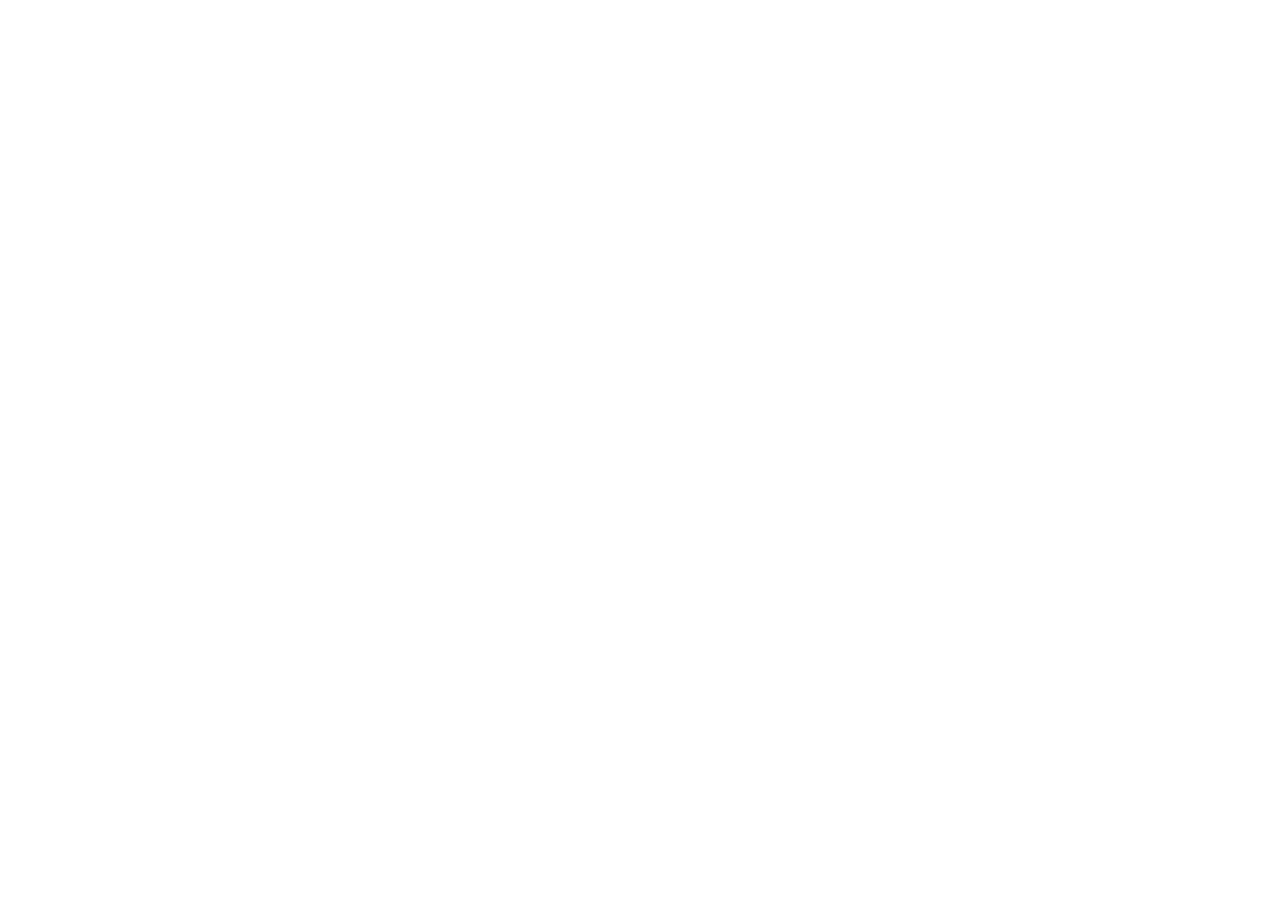
==== www/index.html @ 765251a6 "initial commit" ====
<!DOCTYPE html>
<html>
  <head>
    <meta charset="utf-8">
    <meta name="viewport" content="initial-scale=1, maximum-scale=1, user-scalable=no, width=device-width">
    <title></title>

    <link rel="manifest" href="manifest.json">

    <!-- un-comment this code to enable service worker
    <script>
      if ('serviceWorker' in navigator) {
        navigator.serviceWorker.register('service-worker.js')
          .then(() => console.log('service worker installed'))
          .catch(err => console.log('Error', err));
      }
    </script>-->

    <link href="lib/ionic/css/ionic.css" rel="stylesheet">
    <link href="css/style.css" rel="stylesheet">

    <!-- IF using Sass (run gulp sass first), then uncomment below and remove the CSS includes above
    <link href="css/ionic.app.css" rel="stylesheet">
    -->

    <!-- ionic/angularjs js -->
    <script src="lib/ionic/js/ionic.bundle.js"></script>

    <!-- cordova script (this will be a 404 during development) -->
    <script src="cordova.js"></script>

    <!-- your app's js -->
    <script src="js/app.js"></script>
    <script src="js/controllers.js"></script>
    <script src="js/services.js"></script>
  </head>
  <body ng-app="starter">
    <!--
      The nav bar that will be updated as we navigate between views.
    -->
    <ion-nav-bar class="bar-stable">
      <ion-nav-back-button>
      </ion-nav-back-button>
    </ion-nav-bar>
    <!--
      The views will be rendered in the <ion-nav-view> directive below
      Templates are in the /templates folder (but you could also
      have templates inline in this html file if you'd like).
    -->
    <ion-nav-view></ion-nav-view>
  </body>
</html>
---- www/lib/ionic/css/ionic.css ----
@charset "UTF-8";
/*!
 * Copyright 2015 Drifty Co.
 * http://drifty.com/
 *
 * Ionic, v1.3.2
 * A powerful HTML5 mobile app framework.
 * http://ionicframework.com/
 *
 * By @maxlynch, @benjsperry, @adamdbradley <3
 *
 * Licensed under the MIT license. Please see LICENSE for more information.
 *
 */
/*!
  Ionicons, v2.0.1
  Created by Ben Sperry for the Ionic Framework, http://ionicons.com/
  https://twitter.com/benjsperry  https://twitter.com/ionicframework
  MIT License: https://github.com/driftyco/ionicons

  Android-style icons originally built by Google’s
  Material Design Icons: https://github.com/google/material-design-icons
  used under CC BY http://creativecommons.org/licenses/by/4.0/
  Modified icons to fit ionicon’s grid from original.
*/
@font-face {
  font-family: "Ionicons";
  src: url("../fonts/ionicons.eot?v=2.0.1");
  src: url("../fonts/ionicons.eot?v=2.0.1#iefix") format("embedded-opentype"), url("../fonts/ionicons.ttf?v=2.0.1") format("truetype"), url("../fonts/ionicons.woff?v=2.0.1") format("woff"), url("../fonts/ionicons.woff") format("woff"), url("../fonts/ionicons.svg?v=2.0.1#Ionicons") format("svg");
  font-weight: normal;
  font-style: normal; }

.ion, .ionicons,
.ion-alert:before,
.ion-alert-circled:before,
.ion-android-add:before,
.ion-android-add-circle:before,
.ion-android-alarm-clock:before,
.ion-android-alert:before,
.ion-android-apps:before,
.ion-android-archive:before,
.ion-android-arrow-back:before,
.ion-android-arrow-down:before,
.ion-android-arrow-dropdown:before,
.ion-android-arrow-dropdown-circle:before,
.ion-android-arrow-dropleft:before,
.ion-android-arrow-dropleft-circle:before,
.ion-android-arrow-dropright:before,
.ion-android-arrow-dropright-circle:before,
.ion-android-arrow-dropup:before,
.ion-android-arrow-dropup-circle:before,
.ion-android-arrow-forward:before,
.ion-android-arrow-up:before,
.ion-android-attach:before,
.ion-android-bar:before,
.ion-android-bicycle:before,
.ion-android-boat:before,
.ion-android-bookmark:before,
.ion-android-bulb:before,
.ion-android-bus:before,
.ion-android-calendar:before,
.ion-android-call:before,
.ion-android-camera:before,
.ion-android-cancel:before,
.ion-android-car:before,
.ion-android-cart:before,
.ion-android-chat:before,
.ion-android-checkbox:before,
.ion-android-checkbox-blank:before,
.ion-android-checkbox-outline:before,
.ion-android-checkbox-outline-blank:before,
.ion-android-checkmark-circle:before,
.ion-android-clipboard:before,
.ion-android-close:before,
.ion-android-cloud:before,
.ion-android-cloud-circle:before,
.ion-android-cloud-done:before,
.ion-android-cloud-outline:before,
.ion-android-color-palette:before,
.ion-android-compass:before,
.ion-android-contact:before,
.ion-android-contacts:before,
.ion-android-contract:before,
.ion-android-create:before,
.ion-android-delete:before,
.ion-android-desktop:before,
.ion-android-document:before,
.ion-android-done:before,
.ion-android-done-all:before,
.ion-android-download:before,
.ion-android-drafts:before,
.ion-android-exit:before,
.ion-android-expand:before,
.ion-android-favorite:before,
.ion-android-favorite-outline:before,
.ion-android-film:before,
.ion-android-folder:before,
.ion-android-folder-open:before,
.ion-android-funnel:before,
.ion-android-globe:before,
.ion-android-hand:before,
.ion-android-hangout:before,
.ion-android-happy:before,
.ion-android-home:before,
.ion-android-image:before,
.ion-android-laptop:before,
.ion-android-list:before,
.ion-android-locate:before,
.ion-android-lock:before,
.ion-android-mail:before,
.ion-android-map:before,
.ion-android-menu:before,
.ion-android-microphone:before,
.ion-android-microphone-off:before,
.ion-android-more-horizontal:before,
.ion-android-more-vertical:before,
.ion-android-navigate:before,
.ion-android-notifications:before,
.ion-android-notifications-none:before,
.ion-android-notifications-off:before,
.ion-android-open:before,
.ion-android-options:before,
.ion-android-people:before,
.ion-android-person:before,
.ion-android-person-add:before,
.ion-android-phone-landscape:before,
.ion-android-phone-portrait:before,
.ion-android-pin:before,
.ion-android-plane:before,
.ion-android-playstore:before,
.ion-android-print:before,
.ion-android-radio-button-off:before,
.ion-android-radio-button-on:before,
.ion-android-refresh:before,
.ion-android-remove:before,
.ion-android-remove-circle:before,
.ion-android-restaurant:before,
.ion-android-sad:before,
.ion-android-search:before,
.ion-android-send:before,
.ion-android-settings:before,
.ion-android-share:before,
.ion-android-share-alt:before,
.ion-android-star:before,
.ion-android-star-half:before,
.ion-android-star-outline:before,
.ion-android-stopwatch:before,
.ion-android-subway:before,
.ion-android-sunny:before,
.ion-android-sync:before,
.ion-android-textsms:before,
.ion-android-time:before,
.ion-android-train:before,
.ion-android-unlock:before,
.ion-android-upload:before,
.ion-android-volume-down:before,
.ion-android-volume-mute:before,
.ion-android-volume-off:before,
.ion-android-volume-up:before,
.ion-android-walk:before,
.ion-android-warning:before,
.ion-android-watch:before,
.ion-android-wifi:before,
.ion-aperture:before,
.ion-archive:before,
.ion-arrow-down-a:before,
.ion-arrow-down-b:before,
.ion-arrow-down-c:before,
.ion-arrow-expand:before,
.ion-arrow-graph-down-left:before,
.ion-arrow-graph-down-right:before,
.ion-arrow-graph-up-left:before,
.ion-arrow-graph-up-right:before,
.ion-arrow-left-a:before,
.ion-arrow-left-b:before,
.ion-arrow-left-c:before,
.ion-arrow-move:before,
.ion-arrow-resize:before,
.ion-arrow-return-left:before,
.ion-arrow-return-right:before,
.ion-arrow-right-a:before,
.ion-arrow-right-b:before,
.ion-arrow-right-c:before,
.ion-arrow-shrink:before,
.ion-arrow-swap:before,
.ion-arrow-up-a:before,
.ion-arrow-up-b:before,
.ion-arrow-up-c:before,
.ion-asterisk:before,
.ion-at:before,
.ion-backspace:before,
.ion-backspace-outline:before,
.ion-bag:before,
.ion-battery-charging:before,
.ion-battery-empty:before,
.ion-battery-full:before,
.ion-battery-half:before,
.ion-battery-low:before,
.ion-beaker:before,
.ion-beer:before,
.ion-bluetooth:before,
.ion-bonfire:before,
.ion-bookmark:before,
.ion-bowtie:before,
.ion-briefcase:before,
.ion-bug:before,
.ion-calculator:before,
.ion-calendar:before,
.ion-camera:before,
.ion-card:before,
.ion-cash:before,
.ion-chatbox:before,
.ion-chatbox-working:before,
.ion-chatboxes:before,
.ion-chatbubble:before,
.ion-chatbubble-working:before,
.ion-chatbubbles:before,
.ion-checkmark:before,
.ion-checkmark-circled:before,
.ion-checkmark-round:before,
.ion-chevron-down:before,
.ion-chevron-left:before,
.ion-chevron-right:before,
.ion-chevron-up:before,
.ion-clipboard:before,
.ion-clock:before,
.ion-close:before,
.ion-close-circled:before,
.ion-close-round:before,
.ion-closed-captioning:before,
.ion-cloud:before,
.ion-code:before,
.ion-code-download:before,
.ion-code-working:before,
.ion-coffee:before,
.ion-compass:before,
.ion-compose:before,
.ion-connection-bars:before,
.ion-contrast:before,
.ion-crop:before,
.ion-cube:before,
.ion-disc:before,
.ion-document:before,
.ion-document-text:before,
.ion-drag:before,
.ion-earth:before,
.ion-easel:before,
.ion-edit:before,
.ion-egg:before,
.ion-eject:before,
.ion-email:before,
.ion-email-unread:before,
.ion-erlenmeyer-flask:before,
.ion-erlenmeyer-flask-bubbles:before,
.ion-eye:before,
.ion-eye-disabled:before,
.ion-female:before,
.ion-filing:before,
.ion-film-marker:before,
.ion-fireball:before,
.ion-flag:before,
.ion-flame:before,
.ion-flash:before,
.ion-flash-off:before,
.ion-folder:before,
.ion-fork:before,
.ion-fork-repo:before,
.ion-forward:before,
.ion-funnel:before,
.ion-gear-a:before,
.ion-gear-b:before,
.ion-grid:before,
.ion-hammer:before,
.ion-happy:before,
.ion-happy-outline:before,
.ion-headphone:before,
.ion-heart:before,
.ion-heart-broken:before,
.ion-help:before,
.ion-help-buoy:before,
.ion-help-circled:before,
.ion-home:before,
.ion-icecream:before,
.ion-image:before,
.ion-images:before,
.ion-information:before,
.ion-information-circled:before,
.ion-ionic:before,
.ion-ios-alarm:before,
.ion-ios-alarm-outline:before,
.ion-ios-albums:before,
.ion-ios-albums-outline:before,
.ion-ios-americanfootball:before,
.ion-ios-americanfootball-outline:before,
.ion-ios-analytics:before,
.ion-ios-analytics-outline:before,
.ion-ios-arrow-back:before,
.ion-ios-arrow-down:before,
.ion-ios-arrow-forward:before,
.ion-ios-arrow-left:before,
.ion-ios-arrow-right:before,
.ion-ios-arrow-thin-down:before,
.ion-ios-arrow-thin-left:before,
.ion-ios-arrow-thin-right:before,
.ion-ios-arrow-thin-up:before,
.ion-ios-arrow-up:before,
.ion-ios-at:before,
.ion-ios-at-outline:before,
.ion-ios-barcode:before,
.ion-ios-barcode-outline:before,
.ion-ios-baseball:before,
.ion-ios-baseball-outline:before,
.ion-ios-basketball:before,
.ion-ios-basketball-outline:before,
.ion-ios-bell:before,
.ion-ios-bell-outline:before,
.ion-ios-body:before,
.ion-ios-body-outline:before,
.ion-ios-bolt:before,
.ion-ios-bolt-outline:before,
.ion-ios-book:before,
.ion-ios-book-outline:before,
.ion-ios-bookmarks:before,
.ion-ios-bookmarks-outline:before,
.ion-ios-box:before,
.ion-ios-box-outline:before,
.ion-ios-briefcase:before,
.ion-ios-briefcase-outline:before,
.ion-ios-browsers:before,
.ion-ios-browsers-outline:before,
.ion-ios-calculator:before,
.ion-ios-calculator-outline:before,
.ion-ios-calendar:before,
.ion-ios-calendar-outline:before,
.ion-ios-camera:before,
.ion-ios-camera-outline:before,
.ion-ios-cart:before,
.ion-ios-cart-outline:before,
.ion-ios-chatboxes:before,
.ion-ios-chatboxes-outline:before,
.ion-ios-chatbubble:before,
.ion-ios-chatbubble-outline:before,
.ion-ios-checkmark:before,
.ion-ios-checkmark-empty:before,
.ion-ios-checkmark-outline:before,
.ion-ios-circle-filled:before,
.ion-ios-circle-outline:before,
.ion-ios-clock:before,
.ion-ios-clock-outline:before,
.ion-ios-close:before,
.ion-ios-close-empty:before,
.ion-ios-close-outline:before,
.ion-ios-cloud:before,
.ion-ios-cloud-download:before,
.ion-ios-cloud-download-outline:before,
.ion-ios-cloud-outline:before,
.ion-ios-cloud-upload:before,
.ion-ios-cloud-upload-outline:before,
.ion-ios-cloudy:before,
.ion-ios-cloudy-night:before,
.ion-ios-cloudy-night-outline:before,
.ion-ios-cloudy-outline:before,
.ion-ios-cog:before,
.ion-ios-cog-outline:before,
.ion-ios-color-filter:before,
.ion-ios-color-filter-outline:before,
.ion-ios-color-wand:before,
.ion-ios-color-wand-outline:before,
.ion-ios-compose:before,
.ion-ios-compose-outline:before,
.ion-ios-contact:before,
.ion-ios-contact-outline:before,
.ion-ios-copy:before,
.ion-ios-copy-outline:before,
.ion-ios-crop:before,
.ion-ios-crop-strong:before,
.ion-ios-download:before,
.ion-ios-download-outline:before,
.ion-ios-drag:before,
.ion-ios-email:before,
.ion-ios-email-outline:before,
.ion-ios-eye:before,
.ion-ios-eye-outline:before,
.ion-ios-fastforward:before,
.ion-ios-fastforward-outline:before,
.ion-ios-filing:before,
.ion-ios-filing-outline:before,
.ion-ios-film:before,
.ion-ios-film-outline:before,
.ion-ios-flag:before,
.ion-ios-flag-outline:before,
.ion-ios-flame:before,
.ion-ios-flame-outline:before,
.ion-ios-flask:before,
.ion-ios-flask-outline:before,
.ion-ios-flower:before,
.ion-ios-flower-outline:before,
.ion-ios-folder:before,
.ion-ios-folder-outline:before,
.ion-ios-football:before,
.ion-ios-football-outline:before,
.ion-ios-game-controller-a:before,
.ion-ios-game-controller-a-outline:before,
.ion-ios-game-controller-b:before,
.ion-ios-game-controller-b-outline:before,
.ion-ios-gear:before,
.ion-ios-gear-outline:before,
.ion-ios-glasses:before,
.ion-ios-glasses-outline:before,
.ion-ios-grid-view:before,
.ion-ios-grid-view-outline:before,
.ion-ios-heart:before,
.ion-ios-heart-outline:before,
.ion-ios-help:before,
.ion-ios-help-empty:before,
.ion-ios-help-outline:before,
.ion-ios-home:before,
.ion-ios-home-outline:before,
.ion-ios-infinite:before,
.ion-ios-infinite-outline:before,
.ion-ios-information:before,
.ion-ios-information-empty:before,
.ion-ios-information-outline:before,
.ion-ios-ionic-outline:before,
.ion-ios-keypad:before,
.ion-ios-keypad-outline:before,
.ion-ios-lightbulb:before,
.ion-ios-lightbulb-outline:before,
.ion-ios-list:before,
.ion-ios-list-outline:before,
.ion-ios-location:before,
.ion-ios-location-outline:before,
.ion-ios-locked:before,
.ion-ios-locked-outline:before,
.ion-ios-loop:before,
.ion-ios-loop-strong:before,
.ion-ios-medical:before,
.ion-ios-medical-outline:before,
.ion-ios-medkit:before,
.ion-ios-medkit-outline:before,
.ion-ios-mic:before,
.ion-ios-mic-off:before,
.ion-ios-mic-outline:before,
.ion-ios-minus:before,
.ion-ios-minus-empty:before,
.ion-ios-minus-outline:before,
.ion-ios-monitor:before,
.ion-ios-monitor-outline:before,
.ion-ios-moon:before,
.ion-ios-moon-outline:before,
.ion-ios-more:before,
.ion-ios-more-outline:before,
.ion-ios-musical-note:before,
.ion-ios-musical-notes:before,
.ion-ios-navigate:before,
.ion-ios-navigate-outline:before,
.ion-ios-nutrition:before,
.ion-ios-nutrition-outline:before,
.ion-ios-paper:before,
.ion-ios-paper-outline:before,
.ion-ios-paperplane:before,
.ion-ios-paperplane-outline:before,
.ion-ios-partlysunny:before,
.ion-ios-partlysunny-outline:before,
.ion-ios-pause:before,
.ion-ios-pause-outline:before,
.ion-ios-paw:before,
.ion-ios-paw-outline:before,
.ion-ios-people:before,
.ion-ios-people-outline:before,
.ion-ios-person:before,
.ion-ios-person-outline:before,
.ion-ios-personadd:before,
.ion-ios-personadd-outline:before,
.ion-ios-photos:before,
.ion-ios-photos-outline:before,
.ion-ios-pie:before,
.ion-ios-pie-outline:before,
.ion-ios-pint:before,
.ion-ios-pint-outline:before,
.ion-ios-play:before,
.ion-ios-play-outline:before,
.ion-ios-plus:before,
.ion-ios-plus-empty:before,
.ion-ios-plus-outline:before,
.ion-ios-pricetag:before,
.ion-ios-pricetag-outline:before,
.ion-ios-pricetags:before,
.ion-ios-pricetags-outline:before,
.ion-ios-printer:before,
.ion-ios-printer-outline:before,
.ion-ios-pulse:before,
.ion-ios-pulse-strong:before,
.ion-ios-rainy:before,
.ion-ios-rainy-outline:before,
.ion-ios-recording:before,
.ion-ios-recording-outline:before,
.ion-ios-redo:before,
.ion-ios-redo-outline:before,
.ion-ios-refresh:before,
.ion-ios-refresh-empty:before,
.ion-ios-refresh-outline:before,
.ion-ios-reload:before,
.ion-ios-reverse-camera:before,
.ion-ios-reverse-camera-outline:before,
.ion-ios-rewind:before,
.ion-ios-rewind-outline:before,
.ion-ios-rose:before,
.ion-ios-rose-outline:before,
.ion-ios-search:before,
.ion-ios-search-strong:before,
.ion-ios-settings:before,
.ion-ios-settings-strong:before,
.ion-ios-shuffle:before,
.ion-ios-shuffle-strong:before,
.ion-ios-skipbackward:before,
.ion-ios-skipbackward-outline:before,
.ion-ios-skipforward:before,
.ion-ios-skipforward-outline:before,
.ion-ios-snowy:before,
.ion-ios-speedometer:before,
.ion-ios-speedometer-outline:before,
.ion-ios-star:before,
.ion-ios-star-half:before,
.ion-ios-star-outline:before,
.ion-ios-stopwatch:before,
.ion-ios-stopwatch-outline:before,
.ion-ios-sunny:before,
.ion-ios-sunny-outline:before,
.ion-ios-telephone:before,
.ion-ios-telephone-outline:before,
.ion-ios-tennisball:before,
.ion-ios-tennisball-outline:before,
.ion-ios-thunderstorm:before,
.ion-ios-thunderstorm-outline:before,
.ion-ios-time:before,
.ion-ios-time-outline:before,
.ion-ios-timer:before,
.ion-ios-timer-outline:before,
.ion-ios-toggle:before,
.ion-ios-toggle-outline:before,
.ion-ios-trash:before,
.ion-ios-trash-outline:before,
.ion-ios-undo:before,
.ion-ios-undo-outline:before,
.ion-ios-unlocked:before,
.ion-ios-unlocked-outline:before,
.ion-ios-upload:before,
.ion-ios-upload-outline:before,
.ion-ios-videocam:before,
.ion-ios-videocam-outline:before,
.ion-ios-volume-high:before,
.ion-ios-volume-low:before,
.ion-ios-wineglass:before,
.ion-ios-wineglass-outline:before,
.ion-ios-world:before,
.ion-ios-world-outline:before,
.ion-ipad:before,
.ion-iphone:before,
.ion-ipod:before,
.ion-jet:before,
.ion-key:before,
.ion-knife:before,
.ion-laptop:before,
.ion-leaf:before,
.ion-levels:before,
.ion-lightbulb:before,
.ion-link:before,
.ion-load-a:before,
.ion-load-b:before,
.ion-load-c:before,
.ion-load-d:before,
.ion-location:before,
.ion-lock-combination:before,
.ion-locked:before,
.ion-log-in:before,
.ion-log-out:before,
.ion-loop:before,
.ion-magnet:before,
.ion-male:before,
.ion-man:before,
.ion-map:before,
.ion-medkit:before,
.ion-merge:before,
.ion-mic-a:before,
.ion-mic-b:before,
.ion-mic-c:before,
.ion-minus:before,
.ion-minus-circled:before,
.ion-minus-round:before,
.ion-model-s:before,
.ion-monitor:before,
.ion-more:before,
.ion-mouse:before,
.ion-music-note:before,
.ion-navicon:before,
.ion-navicon-round:before,
.ion-navigate:before,
.ion-network:before,
.ion-no-smoking:before,
.ion-nuclear:before,
.ion-outlet:before,
.ion-paintbrush:before,
.ion-paintbucket:before,
.ion-paper-airplane:before,
.ion-paperclip:before,
.ion-pause:before,
.ion-person:before,
.ion-person-add:before,
.ion-person-stalker:before,
.ion-pie-graph:before,
.ion-pin:before,
.ion-pinpoint:before,
.ion-pizza:before,
.ion-plane:before,
.ion-planet:before,
.ion-play:before,
.ion-playstation:before,
.ion-plus:before,
.ion-plus-circled:before,
.ion-plus-round:before,
.ion-podium:before,
.ion-pound:before,
.ion-power:before,
.ion-pricetag:before,
.ion-pricetags:before,
.ion-printer:before,
.ion-pull-request:before,
.ion-qr-scanner:before,
.ion-quote:before,
.ion-radio-waves:before,
.ion-record:before,
.ion-refresh:before,
.ion-reply:before,
.ion-reply-all:before,
.ion-ribbon-a:before,
.ion-ribbon-b:before,
.ion-sad:before,
.ion-sad-outline:before,
.ion-scissors:before,
.ion-search:before,
.ion-settings:before,
.ion-share:before,
.ion-shuffle:before,
.ion-skip-backward:before,
.ion-skip-forward:before,
.ion-social-android:before,
.ion-social-android-outline:before,
.ion-social-angular:before,
.ion-social-angular-outline:before,
.ion-social-apple:before,
.ion-social-apple-outline:before,
.ion-social-bitcoin:before,
.ion-social-bitcoin-outline:before,
.ion-social-buffer:before,
.ion-social-buffer-outline:before,
.ion-social-chrome:before,
.ion-social-chrome-outline:before,
.ion-social-codepen:before,
.ion-social-codepen-outline:before,
.ion-social-css3:before,
.ion-social-css3-outline:before,
.ion-social-designernews:before,
.ion-social-designernews-outline:before,
.ion-social-dribbble:before,
.ion-social-dribbble-outline:before,
.ion-social-dropbox:before,
.ion-social-dropbox-outline:before,
.ion-social-euro:before,
.ion-social-euro-outline:before,
.ion-social-facebook:before,
.ion-social-facebook-outline:before,
.ion-social-foursquare:before,
.ion-social-foursquare-outline:before,
.ion-social-freebsd-devil:before,
.ion-social-github:before,
.ion-social-github-outline:before,
.ion-social-google:before,
.ion-social-google-outline:before,
.ion-social-googleplus:before,
.ion-social-googleplus-outline:before,
.ion-social-hackernews:before,
.ion-social-hackernews-outline:before,
.ion-social-html5:before,
.ion-social-html5-outline:before,
.ion-social-instagram:before,
.ion-social-instagram-outline:before,
.ion-social-javascript:before,
.ion-social-javascript-outline:before,
.ion-social-linkedin:before,
.ion-social-linkedin-outline:before,
.ion-social-markdown:before,
.ion-social-nodejs:before,
.ion-social-octocat:before,
.ion-social-pinterest:before,
.ion-social-pinterest-outline:before,
.ion-social-python:before,
.ion-social-reddit:before,
.ion-social-reddit-outline:before,
.ion-social-rss:before,
.ion-social-rss-outline:before,
.ion-social-sass:before,
.ion-social-skype:before,
.ion-social-skype-outline:before,
.ion-social-snapchat:before,
.ion-social-snapchat-outline:before,
.ion-social-tumblr:before,
.ion-social-tumblr-outline:before,
.ion-social-tux:before,
.ion-social-twitch:before,
.ion-social-twitch-outline:before,
.ion-social-twitter:before,
.ion-social-twitter-outline:before,
.ion-social-usd:before,
.ion-social-usd-outline:before,
.ion-social-vimeo:before,
.ion-social-vimeo-outline:before,
.ion-social-whatsapp:before,
.ion-social-whatsapp-outline:before,
.ion-social-windows:before,
.ion-social-windows-outline:before,
.ion-social-wordpress:before,
.ion-social-wordpress-outline:before,
.ion-social-yahoo:before,
.ion-social-yahoo-outline:before,
.ion-social-yen:before,
.ion-social-yen-outline:before,
.ion-social-youtube:before,
.ion-social-youtube-outline:before,
.ion-soup-can:before,
.ion-soup-can-outline:before,
.ion-speakerphone:before,
.ion-speedometer:before,
.ion-spoon:before,
.ion-star:before,
.ion-stats-bars:before,
.ion-steam:before,
.ion-stop:before,
.ion-thermometer:before,
.ion-thumbsdown:before,
.ion-thumbsup:before,
.ion-toggle:before,
.ion-toggle-filled:before,
.ion-transgender:before,
.ion-trash-a:before,
.ion-trash-b:before,
.ion-trophy:before,
.ion-tshirt:before,
.ion-tshirt-outline:before,
.ion-umbrella:before,
.ion-university:before,
.ion-unlocked:before,
.ion-upload:before,
.ion-usb:before,
.ion-videocamera:before,
.ion-volume-high:before,
.ion-volume-low:before,
.ion-volume-medium:before,
.ion-volume-mute:before,
.ion-wand:before,
.ion-waterdrop:before,
.ion-wifi:before,
.ion-wineglass:before,
.ion-woman:before,
.ion-wrench:before,
.ion-xbox:before {
  display: inline-block;
  font-family: "Ionicons";
  speak: none;
  font-style: normal;
  font-weight: normal;
  font-variant: normal;
  text-transform: none;
  text-rendering: auto;
  line-height: 1;
  -webkit-font-smoothing: antialiased;
  -moz-osx-font-smoothing: grayscale; }

.ion-alert:before {
  content: ""; }

.ion-alert-circled:before {
  content: ""; }

.ion-android-add:before {
  content: ""; }

.ion-android-add-circle:before {
  content: ""; }

.ion-android-alarm-clock:before {
  content: ""; }

.ion-android-alert:before {
  content: ""; }

.ion-android-apps:before {
  content: ""; }

.ion-android-archive:before {
  content: ""; }

.ion-android-arrow-back:before {
  content: ""; }

.ion-android-arrow-down:before {
  content: ""; }

.ion-android-arrow-dropdown:before {
  content: ""; }

.ion-android-arrow-dropdown-circle:before {
  content: ""; }

.ion-android-arrow-dropleft:before {
  content: ""; }

.ion-android-arrow-dropleft-circle:before {
  content: ""; }

.ion-android-arrow-dropright:before {
  content: ""; }

.ion-android-arrow-dropright-circle:before {
  content: ""; }

.ion-android-arrow-dropup:before {
  content: ""; }

.ion-android-arrow-dropup-circle:before {
  content: ""; }

.ion-android-arrow-forward:before {
  content: ""; }

.ion-android-arrow-up:before {
  content: ""; }

.ion-android-attach:before {
  content: ""; }

.ion-android-bar:before {
  content: ""; }

.ion-android-bicycle:before {
  content: ""; }

.ion-android-boat:before {
  content: ""; }

.ion-android-bookmark:before {
  content: ""; }

.ion-android-bulb:before {
  content: ""; }

.ion-android-bus:before {
  content: ""; }

.ion-android-calendar:before {
  content: ""; }

.ion-android-call:before {
  content: ""; }

.ion-android-camera:before {
  content: ""; }

.ion-android-cancel:before {
  content: ""; }

.ion-android-car:before {
  content: ""; }

.ion-android-cart:before {
  content: ""; }

.ion-android-chat:before {
  content: ""; }

.ion-android-checkbox:before {
  content: ""; }

.ion-android-checkbox-blank:before {
  content: ""; }

.ion-android-checkbox-outline:before {
  content: ""; }

.ion-android-checkbox-outline-blank:before {
  content: ""; }

.ion-android-checkmark-circle:before {
  content: ""; }

.ion-android-clipboard:before {
  content: ""; }

.ion-android-close:before {
  content: ""; }

.ion-android-cloud:before {
  content: ""; }

.ion-android-cloud-circle:before {
  content: ""; }

.ion-android-cloud-done:before {
  content: ""; }

.ion-android-cloud-outline:before {
  content: ""; }

.ion-android-color-palette:before {
  content: ""; }

.ion-android-compass:before {
  content: ""; }

.ion-android-contact:before {
  content: ""; }

.ion-android-contacts:before {
  content: ""; }

.ion-android-contract:before {
  content: ""; }

.ion-android-create:before {
  content: ""; }

.ion-android-delete:before {
  content: ""; }

.ion-android-desktop:before {
  content: ""; }

.ion-android-document:before {
  content: ""; }

.ion-android-done:before {
  content: ""; }

.ion-android-done-all:before {
  content: ""; }

.ion-android-download:before {
  content: ""; }

.ion-android-drafts:before {
  content: ""; }

.ion-android-exit:before {
  content: ""; }

.ion-android-expand:before {
  content: ""; }

.ion-android-favorite:before {
  content: ""; }

.ion-android-favorite-outline:before {
  content: ""; }

.ion-android-film:before {
  content: ""; }

.ion-android-folder:before {
  content: ""; }

.ion-android-folder-open:before {
  content: ""; }

.ion-android-funnel:before {
  content: ""; }

.ion-android-globe:before {
  content: ""; }

.ion-android-hand:before {
  content: ""; }

.ion-android-hangout:before {
  content: ""; }

.ion-android-happy:before {
  content: ""; }

.ion-android-home:before {
  content: ""; }

.ion-android-image:before {
  content: ""; }

.ion-android-laptop:before {
  content: ""; }

.ion-android-list:before {
  content: ""; }

.ion-android-locate:before {
  content: ""; }

.ion-android-lock:before {
  content: ""; }

.ion-android-mail:before {
  content: ""; }

.ion-android-map:before {
  content: ""; }

.ion-android-menu:before {
  content: ""; }

.ion-android-microphone:before {
  content: ""; }

.ion-android-microphone-off:before {
  content: ""; }

.ion-android-more-horizontal:before {
  content: ""; }

.ion-android-more-vertical:before {
  content: ""; }

.ion-android-navigate:before {
  content: ""; }

.ion-android-notifications:before {
  content: ""; }

.ion-android-notifications-none:before {
  content: ""; }

.ion-android-notifications-off:before {
  content: ""; }

.ion-android-open:before {
  content: ""; }

.ion-android-options:before {
  content: ""; }

.ion-android-people:before {
  content: ""; }

.ion-android-person:before {
  content: ""; }

.ion-android-person-add:before {
  content: ""; }

.ion-android-phone-landscape:before {
  content: ""; }

.ion-android-phone-portrait:before {
  content: ""; }

.ion-android-pin:before {
  content: ""; }

.ion-android-plane:before {
  content: ""; }

.ion-android-playstore:before {
  content: ""; }

.ion-android-print:before {
  content: ""; }

.ion-android-radio-button-off:before {
  content: ""; }

.ion-android-radio-button-on:before {
  content: ""; }

.ion-android-refresh:before {
  content: ""; }

.ion-android-remove:before {
  content: ""; }

.ion-android-remove-circle:before {
  content: ""; }

.ion-android-restaurant:before {
  content: ""; }

.ion-android-sad:before {
  content: ""; }

.ion-android-search:before {
  content: ""; }

.ion-android-send:before {
  content: ""; }

.ion-android-settings:before {
  content: ""; }

.ion-android-share:before {
  content: ""; }

.ion-android-share-alt:before {
  content: ""; }

.ion-android-star:before {
  content: ""; }

.ion-android-star-half:before {
  content: ""; }

.ion-android-star-outline:before {
  content: ""; }

.ion-android-stopwatch:before {
  content: ""; }

.ion-android-subway:before {
  content: ""; }

.ion-android-sunny:before {
  content: ""; }

.ion-android-sync:before {
  content: ""; }

.ion-android-textsms:before {
  content: ""; }

.ion-android-time:before {
  content: ""; }

.ion-android-train:before {
  content: ""; }

.ion-android-unlock:before {
  content: ""; }

.ion-android-upload:before {
  content: ""; }

.ion-android-volume-down:before {
  content: ""; }

.ion-android-volume-mute:before {
  content: ""; }

.ion-android-volume-off:before {
  content: ""; }

.ion-android-volume-up:before {
  content: ""; }

.ion-android-walk:before {
  content: ""; }

.ion-android-warning:before {
  content: ""; }

.ion-android-watch:before {
  content: ""; }

.ion-android-wifi:before {
  content: ""; }

.ion-aperture:before {
  content: ""; }

.ion-archive:before {
  content: ""; }

.ion-arrow-down-a:before {
  content: ""; }

.ion-arrow-down-b:before {
  content: ""; }

.ion-arrow-down-c:before {
  content: ""; }

.ion-arrow-expand:before {
  content: ""; }

.ion-arrow-graph-down-left:before {
  content: ""; }

.ion-arrow-graph-down-right:before {
  content: ""; }

.ion-arrow-graph-up-left:before {
  content: ""; }

.ion-arrow-graph-up-right:before {
  content: ""; }

.ion-arrow-left-a:before {
  content: ""; }

.ion-arrow-left-b:before {
  content: ""; }

.ion-arrow-left-c:before {
  content: ""; }

.ion-arrow-move:before {
  content: ""; }

.ion-arrow-resize:before {
  content: ""; }

.ion-arrow-return-left:before {
  content: ""; }

.ion-arrow-return-right:before {
  content: ""; }

.ion-arrow-right-a:before {
  content: ""; }

.ion-arrow-right-b:before {
  content: ""; }

.ion-arrow-right-c:before {
  content: ""; }

.ion-arrow-shrink:before {
  content: ""; }

.ion-arrow-swap:before {
  content: ""; }

.ion-arrow-up-a:before {
  content: ""; }

.ion-arrow-up-b:before {
  content: ""; }

.ion-arrow-up-c:before {
  content: ""; }

.ion-asterisk:before {
  content: ""; }

.ion-at:before {
  content: ""; }

.ion-backspace:before {
  content: ""; }

.ion-backspace-outline:before {
  content: ""; }

.ion-bag:before {
  content: ""; }

.ion-battery-charging:before {
  content: ""; }

.ion-battery-empty:before {
  content: ""; }

.ion-battery-full:before {
  content: ""; }

.ion-battery-half:before {
  content: ""; }

.ion-battery-low:before {
  content: ""; }

.ion-beaker:before {
  content: ""; }

.ion-beer:before {
  content: ""; }

.ion-bluetooth:before {
  content: ""; }

.ion-bonfire:before {
  content: ""; }

.ion-bookmark:before {
  content: ""; }

.ion-bowtie:before {
  content: ""; }

.ion-briefcase:before {
  content: ""; }

.ion-bug:before {
  content: ""; }

.ion-calculator:before {
  content: ""; }

.ion-calendar:before {
  content: ""; }

.ion-camera:before {
  content: ""; }

.ion-card:before {
  content: ""; }

.ion-cash:before {
  content: ""; }

.ion-chatbox:before {
  content: ""; }

.ion-chatbox-working:before {
  content: ""; }

.ion-chatboxes:before {
  content: ""; }

.ion-chatbubble:before {
  content: ""; }

.ion-chatbubble-working:before {
  content: ""; }

.ion-chatbubbles:before {
  content: ""; }

.ion-checkmark:before {
  content: ""; }

.ion-checkmark-circled:before {
  content: ""; }

.ion-checkmark-round:before {
  content: ""; }

.ion-chevron-down:before {
  content: ""; }

.ion-chevron-left:before {
  content: ""; }

.ion-chevron-right:before {
  content: ""; }

.ion-chevron-up:before {
  content: ""; }

.ion-clipboard:before {
  content: ""; }

.ion-clock:before {
  content: ""; }

.ion-close:before {
  content: ""; }

.ion-close-circled:before {
  content: ""; }

.ion-close-round:before {
  content: ""; }

.ion-closed-captioning:before {
  content: ""; }

.ion-cloud:before {
  content: ""; }

.ion-code:before {
  content: ""; }

.ion-code-download:before {
  content: ""; }

.ion-code-working:before {
  content: ""; }

.ion-coffee:before {
  content: ""; }

.ion-compass:before {
  content: ""; }

.ion-compose:before {
  content: ""; }

.ion-connection-bars:before {
  content: ""; }

.ion-contrast:before {
  content: ""; }

.ion-crop:before {
  content: ""; }

.ion-cube:before {
  content: ""; }

.ion-disc:before {
  content: ""; }

.ion-document:before {
  content: ""; }

.ion-document-text:before {
  content: ""; }

.ion-drag:before {
  content: ""; }

.ion-earth:before {
  content: ""; }

.ion-easel:before {
  content: ""; }

.ion-edit:before {
  content: ""; }

.ion-egg:before {
  content: ""; }

.ion-eject:before {
  content: ""; }

.ion-email:before {
  content: ""; }

.ion-email-unread:before {
  content: ""; }

.ion-erlenmeyer-flask:before {
  content: ""; }

.ion-erlenmeyer-flask-bubbles:before {
  content: ""; }

.ion-eye:before {
  content: ""; }

.ion-eye-disabled:before {
  content: ""; }

.ion-female:before {
  content: ""; }

.ion-filing:before {
  content: ""; }

.ion-film-marker:before {
  content: ""; }

.ion-fireball:before {
  content: ""; }

.ion-flag:before {
  content: ""; }

.ion-flame:before {
  content: ""; }

.ion-flash:before {
  content: ""; }

.ion-flash-off:before {
  content: ""; }

.ion-folder:before {
  content: ""; }

.ion-fork:before {
  content: ""; }

.ion-fork-repo:before {
  content: ""; }

.ion-forward:before {
  content: ""; }

.ion-funnel:before {
  content: ""; }

.ion-gear-a:before {
  content: ""; }

.ion-gear-b:before {
  content: ""; }

.ion-grid:before {
  content: ""; }

.ion-hammer:before {
  content: ""; }

.ion-happy:before {
  content: ""; }

.ion-happy-outline:before {
  content: ""; }

.ion-headphone:before {
  content: ""; }

.ion-heart:before {
  content: ""; }

.ion-heart-broken:before {
  content: ""; }

.ion-help:before {
  content: ""; }

.ion-help-buoy:before {
  content: ""; }

.ion-help-circled:before {
  content: ""; }

.ion-home:before {
  content: ""; }

.ion-icecream:before {
  content: ""; }

.ion-image:before {
  content: ""; }

.ion-images:before {
  content: ""; }

.ion-information:before {
  content: ""; }

.ion-information-circled:before {
  content: ""; }

.ion-ionic:before {
  content: ""; }

.ion-ios-alarm:before {
  content: ""; }

.ion-ios-alarm-outline:before {
  content: ""; }

.ion-ios-albums:before {
  content: ""; }

.ion-ios-albums-outline:before {
  content: ""; }

.ion-ios-americanfootball:before {
  content: ""; }

.ion-ios-americanfootball-outline:before {
  content: ""; }

.ion-ios-analytics:before {
  content: ""; }

.ion-ios-analytics-outline:before {
  content: ""; }

.ion-ios-arrow-back:before {
  content: ""; }

.ion-ios-arrow-down:before {
  content: ""; }

.ion-ios-arrow-forward:before {
  content: ""; }

.ion-ios-arrow-left:before {
  content: ""; }

.ion-ios-arrow-right:before {
  content: ""; }

.ion-ios-arrow-thin-down:before {
  content: ""; }

.ion-ios-arrow-thin-left:before {
  content: ""; }

.ion-ios-arrow-thin-right:before {
  content: ""; }

.ion-ios-arrow-thin-up:before {
  content: ""; }

.ion-ios-arrow-up:before {
  content: ""; }

.ion-ios-at:before {
  content: ""; }

.ion-ios-at-outline:before {
  content: ""; }

.ion-ios-barcode:before {
  content: ""; }

.ion-ios-barcode-outline:before {
  content: ""; }

.ion-ios-baseball:before {
  content: ""; }

.ion-ios-baseball-outline:before {
  content: ""; }

.ion-ios-basketball:before {
  content: ""; }

.ion-ios-basketball-outline:before {
  content: ""; }

.ion-ios-bell:before {
  content: ""; }

.ion-ios-bell-outline:before {
  content: ""; }

.ion-ios-body:before {
  content: ""; }

.ion-ios-body-outline:before {
  content: ""; }

.ion-ios-bolt:before {
  content: ""; }

.ion-ios-bolt-outline:before {
  content: ""; }

.ion-ios-book:before {
  content: ""; }

.ion-ios-book-outline:before {
  content: ""; }

.ion-ios-bookmarks:before {
  content: ""; }

.ion-ios-bookmarks-outline:before {
  content: ""; }

.ion-ios-box:before {
  content: ""; }

.ion-ios-box-outline:before {
  content: ""; }

.ion-ios-briefcase:before {
  content: ""; }

.ion-ios-briefcase-outline:before {
  content: ""; }

.ion-ios-browsers:before {
  content: ""; }

.ion-ios-browsers-outline:before {
  content: ""; }

.ion-ios-calculator:before {
  content: ""; }

.ion-ios-calculator-outline:before {
  content: ""; }

.ion-ios-calendar:before {
  content: ""; }

.ion-ios-calendar-outline:before {
  content: ""; }

.ion-ios-camera:before {
  content: ""; }

.ion-ios-camera-outline:before {
  content: ""; }

.ion-ios-cart:before {
  content: ""; }

.ion-ios-cart-outline:before {
  content: ""; }

.ion-ios-chatboxes:before {
  content: ""; }

.ion-ios-chatboxes-outline:before {
  content: ""; }

.ion-ios-chatbubble:before {
  content: ""; }

.ion-ios-chatbubble-outline:before {
  content: ""; }

.ion-ios-checkmark:before {
  content: ""; }

.ion-ios-checkmark-empty:before {
  content: ""; }

.ion-ios-checkmark-outline:before {
  content: ""; }

.ion-ios-circle-filled:before {
  content: ""; }

.ion-ios-circle-outline:before {
  content: ""; }

.ion-ios-clock:before {
  content: ""; }

.ion-ios-clock-outline:before {
  content: ""; }

.ion-ios-close:before {
  content: ""; }

.ion-ios-close-empty:before {
  content: ""; }

.ion-ios-close-outline:before {
  content: ""; }

.ion-ios-cloud:before {
  content: ""; }

.ion-ios-cloud-download:before {
  content: ""; }

.ion-ios-cloud-download-outline:before {
  content: ""; }

.ion-ios-cloud-outline:before {
  content: ""; }

.ion-ios-cloud-upload:before {
  content: ""; }

.ion-ios-cloud-upload-outline:before {
  content: ""; }

.ion-ios-cloudy:before {
  content: ""; }

.ion-ios-cloudy-night:before {
  content: ""; }

.ion-ios-cloudy-night-outline:before {
  content: ""; }

.ion-ios-cloudy-outline:before {
  content: ""; }

.ion-ios-cog:before {
  content: ""; }

.ion-ios-cog-outline:before {
  content: ""; }

.ion-ios-color-filter:before {
  content: ""; }

.ion-ios-color-filter-outline:before {
  content: ""; }

.ion-ios-color-wand:before {
  content: ""; }

.ion-ios-color-wand-outline:before {
  content: ""; }

.ion-ios-compose:before {
  content: ""; }

.ion-ios-compose-outline:before {
  content: ""; }

.ion-ios-contact:before {
  content: ""; }

.ion-ios-contact-outline:before {
  content: ""; }

.ion-ios-copy:before {
  content: ""; }

.ion-ios-copy-outline:before {
  content: ""; }

.ion-ios-crop:before {
  content: ""; }

.ion-ios-crop-strong:before {
  content: ""; }

.ion-ios-download:before {
  content: ""; }

.ion-ios-download-outline:before {
  content: ""; }

.ion-ios-drag:before {
  content: ""; }

.ion-ios-email:before {
  content: ""; }

.ion-ios-email-outline:before {
  content: ""; }

.ion-ios-eye:before {
  content: ""; }

.ion-ios-eye-outline:before {
  content: ""; }

.ion-ios-fastforward:before {
  content: ""; }

.ion-ios-fastforward-outline:before {
  content: ""; }

.ion-ios-filing:before {
  content: ""; }

.ion-ios-filing-outline:before {
  content: ""; }

.ion-ios-film:before {
  content: ""; }

.ion-ios-film-outline:before {
  content: ""; }

.ion-ios-flag:before {
  content: ""; }

.ion-ios-flag-outline:before {
  content: ""; }

.ion-ios-flame:before {
  content: ""; }

.ion-ios-flame-outline:before {
  content: ""; }

.ion-ios-flask:before {
  content: ""; }

.ion-ios-flask-outline:before {
  content: ""; }

.ion-ios-flower:before {
  content: ""; }

.ion-ios-flower-outline:before {
  content: ""; }

.ion-ios-folder:before {
  content: ""; }

.ion-ios-folder-outline:before {
  content: ""; }

.ion-ios-football:before {
  content: ""; }

.ion-ios-football-outline:before {
  content: ""; }

.ion-ios-game-controller-a:before {
  content: ""; }

.ion-ios-game-controller-a-outline:before {
  content: ""; }

.ion-ios-game-controller-b:before {
  content: ""; }

.ion-ios-game-controller-b-outline:before {
  content: ""; }

.ion-ios-gear:before {
  content: ""; }

.ion-ios-gear-outline:before {
  content: ""; }

.ion-ios-glasses:before {
  content: ""; }

.ion-ios-glasses-outline:before {
  content: ""; }

.ion-ios-grid-view:before {
  content: ""; }

.ion-ios-grid-view-outline:before {
  content: ""; }

.ion-ios-heart:before {
  content: ""; }

.ion-ios-heart-outline:before {
  content: ""; }

.ion-ios-help:before {
  content: ""; }

.ion-ios-help-empty:before {
  content: ""; }

.ion-ios-help-outline:before {
  content: ""; }

.ion-ios-home:before {
  content: ""; }

.ion-ios-home-outline:before {
  content: ""; }

.ion-ios-infinite:before {
  content: ""; }

.ion-ios-infinite-outline:before {
  content: ""; }

.ion-ios-information:before {
  content: ""; }

.ion-ios-information-empty:before {
  content: ""; }

.ion-ios-information-outline:before {
  content: ""; }

.ion-ios-ionic-outline:before {
  content: ""; }

.ion-ios-keypad:before {
  content: ""; }

.ion-ios-keypad-outline:before {
  content: ""; }

.ion-ios-lightbulb:before {
  content: ""; }

.ion-ios-lightbulb-outline:before {
  content: ""; }

.ion-ios-list:before {
  content: ""; }

.ion-ios-list-outline:before {
  content: ""; }

.ion-ios-location:before {
  content: ""; }

.ion-ios-location-outline:before {
  content: ""; }

.ion-ios-locked:before {
  content: ""; }

.ion-ios-locked-outline:before {
  content: ""; }

.ion-ios-loop:before {
  content: ""; }

.ion-ios-loop-strong:before {
  content: ""; }

.ion-ios-medical:before {
  content: ""; }

.ion-ios-medical-outline:before {
  content: ""; }

.ion-ios-medkit:before {
  content: ""; }

.ion-ios-medkit-outline:before {
  content: ""; }

.ion-ios-mic:before {
  content: ""; }

.ion-ios-mic-off:before {
  content: ""; }

.ion-ios-mic-outline:before {
  content: ""; }

.ion-ios-minus:before {
  content: ""; }

.ion-ios-minus-empty:before {
  content: ""; }

.ion-ios-minus-outline:before {
  content: ""; }

.ion-ios-monitor:before {
  content: ""; }

.ion-ios-monitor-outline:before {
  content: ""; }

.ion-ios-moon:before {
  content: ""; }

.ion-ios-moon-outline:before {
  content: ""; }

.ion-ios-more:before {
  content: ""; }

.ion-ios-more-outline:before {
  content: ""; }

.ion-ios-musical-note:before {
  content: ""; }

.ion-ios-musical-notes:before {
  content: ""; }

.ion-ios-navigate:before {
  content: ""; }

.ion-ios-navigate-outline:before {
  content: ""; }

.ion-ios-nutrition:before {
  content: ""; }

.ion-ios-nutrition-outline:before {
  content: ""; }

.ion-ios-paper:before {
  content: ""; }

.ion-ios-paper-outline:before {
  content: ""; }

.ion-ios-paperplane:before {
  content: ""; }

.ion-ios-paperplane-outline:before {
  content: ""; }

.ion-ios-partlysunny:before {
  content: ""; }

.ion-ios-partlysunny-outline:before {
  content: ""; }

.ion-ios-pause:before {
  content: ""; }

.ion-ios-pause-outline:before {
  content: ""; }

.ion-ios-paw:before {
  content: ""; }

.ion-ios-paw-outline:before {
  content: ""; }

.ion-ios-people:before {
  content: ""; }

.ion-ios-people-outline:before {
  content: ""; }

.ion-ios-person:before {
  content: ""; }

.ion-ios-person-outline:before {
  content: ""; }

.ion-ios-personadd:before {
  content: ""; }

.ion-ios-personadd-outline:before {
  content: ""; }

.ion-ios-photos:before {
  content: ""; }

.ion-ios-photos-outline:before {
  content: ""; }

.ion-ios-pie:before {
  content: ""; }

.ion-ios-pie-outline:before {
  content: ""; }

.ion-ios-pint:before {
  content: ""; }

.ion-ios-pint-outline:before {
  content: ""; }

.ion-ios-play:before {
  content: ""; }

.ion-ios-play-outline:before {
  content: ""; }

.ion-ios-plus:before {
  content: ""; }

.ion-ios-plus-empty:before {
  content: ""; }

.ion-ios-plus-outline:before {
  content: ""; }

.ion-ios-pricetag:before {
  content: ""; }

.ion-ios-pricetag-outline:before {
  content: ""; }

.ion-ios-pricetags:before {
  content: ""; }

.ion-ios-pricetags-outline:before {
  content: ""; }

.ion-ios-printer:before {
  content: ""; }

.ion-ios-printer-outline:before {
  content: ""; }

.ion-ios-pulse:before {
  content: ""; }

.ion-ios-pulse-strong:before {
  content: ""; }

.ion-ios-rainy:before {
  content: ""; }

.ion-ios-rainy-outline:before {
  content: ""; }

.ion-ios-recording:before {
  content: ""; }

.ion-ios-recording-outline:before {
  content: ""; }

.ion-ios-redo:before {
  content: ""; }

.ion-ios-redo-outline:before {
  content: ""; }

.ion-ios-refresh:before {
  content: ""; }

.ion-ios-refresh-empty:before {
  content: ""; }

.ion-ios-refresh-outline:before {
  content: ""; }

.ion-ios-reload:before {
  content: ""; }

.ion-ios-reverse-camera:before {
  content: ""; }

.ion-ios-reverse-camera-outline:before {
  content: ""; }

.ion-ios-rewind:before {
  content: ""; }

.ion-ios-rewind-outline:before {
  content: ""; }

.ion-ios-rose:before {
  content: ""; }

.ion-ios-rose-outline:before {
  content: ""; }

.ion-ios-search:before {
  content: ""; }

.ion-ios-search-strong:before {
  content: ""; }

.ion-ios-settings:before {
  content: ""; }

.ion-ios-settings-strong:before {
  content: ""; }

.ion-ios-shuffle:before {
  content: ""; }

.ion-ios-shuffle-strong:before {
  content: ""; }

.ion-ios-skipbackward:before {
  content: ""; }

.ion-ios-skipbackward-outline:before {
  content: ""; }

.ion-ios-skipforward:before {
  content: ""; }

.ion-ios-skipforward-outline:before {
  content: ""; }

.ion-ios-snowy:before {
  content: ""; }

.ion-ios-speedometer:before {
  content: ""; }

.ion-ios-speedometer-outline:before {
  content: ""; }

.ion-ios-star:before {
  content: ""; }

.ion-ios-star-half:before {
  content: ""; }

.ion-ios-star-outline:before {
  content: ""; }

.ion-ios-stopwatch:before {
  content: ""; }

.ion-ios-stopwatch-outline:before {
  content: ""; }

.ion-ios-sunny:before {
  content: ""; }

.ion-ios-sunny-outline:before {
  content: ""; }

.ion-ios-telephone:before {
  content: ""; }

.ion-ios-telephone-outline:before {
  content: ""; }

.ion-ios-tennisball:before {
  content: ""; }

.ion-ios-tennisball-outline:before {
  content: ""; }

.ion-ios-thunderstorm:before {
  content: ""; }

.ion-ios-thunderstorm-outline:before {
  content: ""; }

.ion-ios-time:before {
  content: ""; }

.ion-ios-time-outline:before {
  content: ""; }

.ion-ios-timer:before {
  content: ""; }

.ion-ios-timer-outline:before {
  content: ""; }

.ion-ios-toggle:before {
  content: ""; }

.ion-ios-toggle-outline:before {
  content: ""; }

.ion-ios-trash:before {
  content: ""; }

.ion-ios-trash-outline:before {
  content: ""; }

.ion-ios-undo:before {
  content: ""; }

.ion-ios-undo-outline:before {
  content: ""; }

.ion-ios-unlocked:before {
  content: ""; }

.ion-ios-unlocked-outline:before {
  content: ""; }

.ion-ios-upload:before {
  content: ""; }

.ion-ios-upload-outline:before {
  content: ""; }

.ion-ios-videocam:before {
  content: ""; }

.ion-ios-videocam-outline:before {
  content: ""; }

.ion-ios-volume-high:before {
  content: ""; }

.ion-ios-volume-low:before {
  content: ""; }

.ion-ios-wineglass:before {
  content: ""; }

.ion-ios-wineglass-outline:before {
  content: ""; }

.ion-ios-world:before {
  content: ""; }

.ion-ios-world-outline:before {
  content: ""; }

.ion-ipad:before {
  content: ""; }

.ion-iphone:before {
  content: ""; }

.ion-ipod:before {
  content: ""; }

.ion-jet:before {
  content: ""; }

.ion-key:before {
  content: ""; }

.ion-knife:before {
  content: ""; }

.ion-laptop:before {
  content: ""; }

.ion-leaf:before {
  content: ""; }

.ion-levels:before {
  content: ""; }

.ion-lightbulb:before {
  content: ""; }

.ion-link:before {
  content: ""; }

.ion-load-a:before {
  content: ""; }

.ion-load-b:before {
  content: ""; }

.ion-load-c:before {
  content: ""; }

.ion-load-d:before {
  content: ""; }

.ion-location:before {
  content: ""; }

.ion-lock-combination:before {
  content: ""; }

.ion-locked:before {
  content: ""; }

.ion-log-in:before {
  content: ""; }

.ion-log-out:before {
  content: ""; }

.ion-loop:before {
  content: ""; }

.ion-magnet:before {
  content: ""; }

.ion-male:before {
  content: ""; }

.ion-man:before {
  content: ""; }

.ion-map:before {
  content: ""; }

.ion-medkit:before {
  content: ""; }

.ion-merge:before {
  content: ""; }

.ion-mic-a:before {
  content: ""; }

.ion-mic-b:before {
  content: ""; }

.ion-mic-c:before {
  content: ""; }

.ion-minus:before {
  content: ""; }

.ion-minus-circled:before {
  content: ""; }

.ion-minus-round:before {
  content: ""; }

.ion-model-s:before {
  content: ""; }

.ion-monitor:before {
  content: ""; }

.ion-more:before {
  content: ""; }

.ion-mouse:before {
  content: ""; }

.ion-music-note:before {
  content: ""; }

.ion-navicon:before {
  content: ""; }

.ion-navicon-round:before {
  content: ""; }

.ion-navigate:before {
  content: ""; }

.ion-network:before {
  content: ""; }

.ion-no-smoking:before {
  content: ""; }

.ion-nuclear:before {
  content: ""; }

.ion-outlet:before {
  content: ""; }

.ion-paintbrush:before {
  content: ""; }

.ion-paintbucket:before {
  content: ""; }

.ion-paper-airplane:before {
  content: ""; }

.ion-paperclip:before {
  content: ""; }

.ion-pause:before {
  content: ""; }

.ion-person:before {
  content: ""; }

.ion-person-add:before {
  content: ""; }

.ion-person-stalker:before {
  content: ""; }

.ion-pie-graph:before {
  content: ""; }

.ion-pin:before {
  content: ""; }

.ion-pinpoint:before {
  content: ""; }

.ion-pizza:before {
  content: ""; }

.ion-plane:before {
  content: ""; }

.ion-planet:before {
  content: ""; }

.ion-play:before {
  content: ""; }

.ion-playstation:before {
  content: ""; }

.ion-plus:before {
  content: ""; }

.ion-plus-circled:before {
  content: ""; }

.ion-plus-round:before {
  content: ""; }

.ion-podium:before {
  content: ""; }

.ion-pound:before {
  content: ""; }

.ion-power:before {
  content: ""; }

.ion-pricetag:before {
  content: ""; }

.ion-pricetags:before {
  content: ""; }

.ion-printer:before {
  content: ""; }

.ion-pull-request:before {
  content: ""; }

.ion-qr-scanner:before {
  content: ""; }

.ion-quote:before {
  content: ""; }

.ion-radio-waves:before {
  content: ""; }

.ion-record:before {
  content: ""; }

.ion-refresh:before {
  content: ""; }

.ion-reply:before {
  content: ""; }

.ion-reply-all:before {
  content: ""; }

.ion-ribbon-a:before {
  content: ""; }

.ion-ribbon-b:before {
  content: ""; }

.ion-sad:before {
  content: ""; }

.ion-sad-outline:before {
  content: ""; }

.ion-scissors:before {
  content: ""; }

.ion-search:before {
  content: ""; }

.ion-settings:before {
  content: ""; }

.ion-share:before {
  content: ""; }

.ion-shuffle:before {
  content: ""; }

.ion-skip-backward:before {
  content: ""; }

.ion-skip-forward:before {
  content: ""; }

.ion-social-android:before {
  content: ""; }

.ion-social-android-outline:before {
  content: ""; }

.ion-social-angular:before {
  content: ""; }

.ion-social-angular-outline:before {
  content: ""; }

.ion-social-apple:before {
  content: ""; }

.ion-social-apple-outline:before {
  content: ""; }

.ion-social-bitcoin:before {
  content: ""; }

.ion-social-bitcoin-outline:before {
  content: ""; }

.ion-social-buffer:before {
  content: ""; }

.ion-social-buffer-outline:before {
  content: ""; }

.ion-social-chrome:before {
  content: ""; }

.ion-social-chrome-outline:before {
  content: ""; }

.ion-social-codepen:before {
  content: ""; }

.ion-social-codepen-outline:before {
  content: ""; }

.ion-social-css3:before {
  content: ""; }

.ion-social-css3-outline:before {
  content: ""; }

.ion-social-designernews:before {
  content: ""; }

.ion-social-designernews-outline:before {
  content: ""; }

.ion-social-dribbble:before {
  content: ""; }

.ion-social-dribbble-outline:before {
  content: ""; }

.ion-social-dropbox:before {
  content: ""; }

.ion-social-dropbox-outline:before {
  content: ""; }

.ion-social-euro:before {
  content: ""; }

.ion-social-euro-outline:before {
  content: ""; }

.ion-social-facebook:before {
  content: ""; }

.ion-social-facebook-outline:before {
  content: ""; }

.ion-social-foursquare:before {
  content: ""; }

.ion-social-foursquare-outline:before {
  content: ""; }

.ion-social-freebsd-devil:before {
  content: ""; }

.ion-social-github:before {
  content: ""; }

.ion-social-github-outline:before {
  content: ""; }

.ion-social-google:before {
  content: ""; }

.ion-social-google-outline:before {
  content: ""; }

.ion-social-googleplus:before {
  content: ""; }

.ion-social-googleplus-outline:before {
  content: ""; }

.ion-social-hackernews:before {
  content: ""; }

.ion-social-hackernews-outline:before {
  content: ""; }

.ion-social-html5:before {
  content: ""; }

.ion-social-html5-outline:before {
  content: ""; }

.ion-social-instagram:before {
  content: ""; }

.ion-social-instagram-outline:before {
  content: ""; }

.ion-social-javascript:before {
  content: ""; }

.ion-social-javascript-outline:before {
  content: ""; }

.ion-social-linkedin:before {
  content: ""; }

.ion-social-linkedin-outline:before {
  content: ""; }

.ion-social-markdown:before {
  content: ""; }

.ion-social-nodejs:before {
  content: ""; }

.ion-social-octocat:before {
  content: ""; }

.ion-social-pinterest:before {
  content: ""; }

.ion-social-pinterest-outline:before {
  content: ""; }

.ion-social-python:before {
  content: ""; }

.ion-social-reddit:before {
  content: ""; }

.ion-social-reddit-outline:before {
  content: ""; }

.ion-social-rss:before {
  content: ""; }

.ion-social-rss-outline:before {
  content: ""; }

.ion-social-sass:before {
  content: ""; }

.ion-social-skype:before {
  content: ""; }

.ion-social-skype-outline:before {
  content: ""; }

.ion-social-snapchat:before {
  content: ""; }

.ion-social-snapchat-outline:before {
  content: ""; }

.ion-social-tumblr:before {
  content: ""; }

.ion-social-tumblr-outline:before {
  content: ""; }

.ion-social-tux:before {
  content: ""; }

.ion-social-twitch:before {
  content: ""; }

.ion-social-twitch-outline:before {
  content: ""; }

.ion-social-twitter:before {
  content: ""; }

.ion-social-twitter-outline:before {
  content: ""; }

.ion-social-usd:before {
  content: ""; }

.ion-social-usd-outline:before {
  content: ""; }

.ion-social-vimeo:before {
  content: ""; }

.ion-social-vimeo-outline:before {
  content: ""; }

.ion-social-whatsapp:before {
  content: ""; }

.ion-social-whatsapp-outline:before {
  content: ""; }

.ion-social-windows:before {
  content: ""; }

.ion-social-windows-outline:before {
  content: ""; }

.ion-social-wordpress:before {
  content: ""; }

.ion-social-wordpress-outline:before {
  content: ""; }

.ion-social-yahoo:before {
  content: ""; }

.ion-social-yahoo-outline:before {
  content: ""; }

.ion-social-yen:before {
  content: ""; }

.ion-social-yen-outline:before {
  content: ""; }

.ion-social-youtube:before {
  content: ""; }

.ion-social-youtube-outline:before {
  content: ""; }

.ion-soup-can:before {
  content: ""; }

.ion-soup-can-outline:before {
  content: ""; }

.ion-speakerphone:before {
  content: ""; }

.ion-speedometer:before {
  content: ""; }

.ion-spoon:before {
  content: ""; }

.ion-star:before {
  content: ""; }

.ion-stats-bars:before {
  content: ""; }

.ion-steam:before {
  content: ""; }

.ion-stop:before {
  content: ""; }

.ion-thermometer:before {
  content: ""; }

.ion-thumbsdown:before {
  content: ""; }

.ion-thumbsup:before {
  content: ""; }

.ion-toggle:before {
  content: ""; }

.ion-toggle-filled:before {
  content: ""; }

.ion-transgender:before {
  content: ""; }

.ion-trash-a:before {
  content: ""; }

.ion-trash-b:before {
  content: ""; }

.ion-trophy:before {
  content: ""; }

.ion-tshirt:before {
  content: ""; }

.ion-tshirt-outline:before {
  content: ""; }

.ion-umbrella:before {
  content: ""; }

.ion-university:before {
  content: ""; }

.ion-unlocked:before {
  content: ""; }

.ion-upload:before {
  content: ""; }

.ion-usb:before {
  content: ""; }

.ion-videocamera:before {
  content: ""; }

.ion-volume-high:before {
  content: ""; }

.ion-volume-low:before {
  content: ""; }

.ion-volume-medium:before {
  content: ""; }

.ion-volume-mute:before {
  content: ""; }

.ion-wand:before {
  content: ""; }

.ion-waterdrop:before {
  content: ""; }

.ion-wifi:before {
  content: ""; }

.ion-wineglass:before {
  content: ""; }

.ion-woman:before {
  content: ""; }

.ion-wrench:before {
  content: ""; }

.ion-xbox:before {
  content: ""; }

/**
 * Resets
 * --------------------------------------------------
 * Adapted from normalize.css and some reset.css. We don't care even one
 * bit about old IE, so we don't need any hacks for that in here.
 *
 * There are probably other things we could remove here, as well.
 *
 * normalize.css v2.1.2 | MIT License | git.io/normalize

 * Eric Meyer's Reset CSS v2.0 (http://meyerweb.com/eric/tools/css/reset/)
 * http://cssreset.com
 */
html, body, div, span, applet, object, iframe,
h1, h2, h3, h4, h5, h6, p, blockquote, pre,
a, abbr, acronym, address, big, cite, code,
del, dfn, em, img, ins, kbd, q, s, samp,
small, strike, strong, sub, sup, tt, var,
b, i, u, center,
dl, dt, dd, ol, ul, li,
fieldset, form, label, legend,
table, caption, tbody, tfoot, thead, tr, th, td,
article, aside, canvas, details, embed, fieldset,
figure, figcaption, footer, header, hgroup,
menu, nav, output, ruby, section, summary,
time, mark, audio, video {
  margin: 0;
  padding: 0;
  border: 0;
  vertical-align: baseline;
  font: inherit;
  font-size: 100%; }

ol, ul {
  list-style: none; }

blockquote, q {
  quotes: none; }

blockquote:before, blockquote:after,
q:before, q:after {
  content: '';
  content: none; }

/**
 * Prevent modern browsers from displaying `audio` without controls.
 * Remove excess height in iOS 5 devices.
 */
audio:not([controls]) {
  display: none;
  height: 0; }

/**
 * Hide the `template` element in IE, Safari, and Firefox < 22.
 */
[hidden],
template {
  display: none; }

script {
  display: none !important; }

/* ==========================================================================
   Base
   ========================================================================== */
/**
 * 1. Set default font family to sans-serif.
 * 2. Prevent iOS text size adjust after orientation change, without disabling
 *  user zoom.
 */
html {
  -webkit-user-select: none;
  -moz-user-select: none;
  -ms-user-select: none;
  user-select: none;
  font-family: sans-serif;
  /* 1 */
  -webkit-text-size-adjust: 100%;
  -ms-text-size-adjust: 100%;
  /* 2 */
  -webkit-text-size-adjust: 100%;
  /* 2 */ }

/**
 * Remove default margin.
 */
body {
  margin: 0;
  line-height: 1; }

/**
 * Remove default outlines.
 */
a,
button,
:focus,
a:focus,
button:focus,
a:active,
a:hover {
  outline: 0; }

/* *
 * Remove tap highlight color
 */
a {
  -webkit-user-drag: none;
  -webkit-tap-highlight-color: transparent;
  -webkit-tap-highlight-color: transparent; }
  a[href]:hover {
    cursor: pointer; }

/* ==========================================================================
   Typography
   ========================================================================== */
/**
 * Address style set to `bolder` in Firefox 4+, Safari 5, and Chrome.
 */
b,
strong {
  font-weight: bold; }

/**
 * Address styling not present in Safari 5 and Chrome.
 */
dfn {
  font-style: italic; }

/**
 * Address differences between Firefox and other browsers.
 */
hr {
  -moz-box-sizing: content-box;
  box-sizing: content-box;
  height: 0; }

/**
 * Correct font family set oddly in Safari 5 and Chrome.
 */
code,
kbd,
pre,
samp {
  font-size: 1em;
  font-family: monospace, serif; }

/**
 * Improve readability of pre-formatted text in all browsers.
 */
pre {
  white-space: pre-wrap; }

/**
 * Set consistent quote types.
 */
q {
  quotes: "\201C" "\201D" "\2018" "\2019"; }

/**
 * Address inconsistent and variable font size in all browsers.
 */
small {
  font-size: 80%; }

/**
 * Prevent `sub` and `sup` affecting `line-height` in all browsers.
 */
sub,
sup {
  position: relative;
  vertical-align: baseline;
  font-size: 75%;
  line-height: 0; }

sup {
  top: -0.5em; }

sub {
  bottom: -0.25em; }

/**
 * Define consistent border, margin, and padding.
 */
fieldset {
  margin: 0 2px;
  padding: 0.35em 0.625em 0.75em;
  border: 1px solid #c0c0c0; }

/**
 * 1. Correct `color` not being inherited in IE 8/9.
 * 2. Remove padding so people aren't caught out if they zero out fieldsets.
 */
legend {
  padding: 0;
  /* 2 */
  border: 0;
  /* 1 */ }

/**
 * 1. Correct font family not being inherited in all browsers.
 * 2. Correct font size not being inherited in all browsers.
 * 3. Address margins set differently in Firefox 4+, Safari 5, and Chrome.
 * 4. Remove any default :focus styles
 * 5. Make sure webkit font smoothing is being inherited
 * 6. Remove default gradient in Android Firefox / FirefoxOS
 */
button,
input,
select,
textarea {
  margin: 0;
  /* 3 */
  font-size: 100%;
  /* 2 */
  font-family: inherit;
  /* 1 */
  outline-offset: 0;
  /* 4 */
  outline-style: none;
  /* 4 */
  outline-width: 0;
  /* 4 */
  -webkit-font-smoothing: inherit;
  /* 5 */
  background-image: none;
  /* 6 */ }

/**
 * Address Firefox 4+ setting `line-height` on `input` using `importnt` in
 * the UA stylesheet.
 */
button,
input {
  line-height: normal; }

/**
 * Address inconsistent `text-transform` inheritance for `button` and `select`.
 * All other form control elements do not inherit `text-transform` values.
 * Correct `button` style inheritance in Chrome, Safari 5+, and IE 8+.
 * Correct `select` style inheritance in Firefox 4+ and Opera.
 */
button,
select {
  text-transform: none; }

/**
 * 1. Avoid the WebKit bug in Android 4.0.* where (2) destroys native `audio`
 *  and `video` controls.
 * 2. Correct inability to style clickable `input` types in iOS.
 * 3. Improve usability and consistency of cursor style between image-type
 *  `input` and others.
 */
button,
html input[type="button"],
input[type="reset"],
input[type="submit"] {
  cursor: pointer;
  /* 3 */
  -webkit-appearance: button;
  /* 2 */ }

/**
 * Re-set default cursor for disabled elements.
 */
button[disabled],
html input[disabled] {
  cursor: default; }

/**
 * 1. Address `appearance` set to `searchfield` in Safari 5 and Chrome.
 * 2. Address `box-sizing` set to `border-box` in Safari 5 and Chrome
 *  (include `-moz` to future-proof).
 */
input[type="search"] {
  -webkit-box-sizing: content-box;
  /* 2 */
  -moz-box-sizing: content-box;
  box-sizing: content-box;
  -webkit-appearance: textfield;
  /* 1 */ }

/**
 * Remove inner padding and search cancel button in Safari 5 and Chrome
 * on OS X.
 */
input[type="search"]::-webkit-search-cancel-button,
input[type="search"]::-webkit-search-decoration {
  -webkit-appearance: none; }

/**
 * Remove inner padding and border in Firefox 4+.
 */
button::-moz-focus-inner,
input::-moz-focus-inner {
  padding: 0;
  border: 0; }

/**
 * 1. Remove default vertical scrollbar in IE 8/9.
 * 2. Improve readability and alignment in all browsers.
 */
textarea {
  overflow: auto;
  /* 1 */
  vertical-align: top;
  /* 2 */ }

img {
  -webkit-user-drag: none; }

/* ==========================================================================
   Tables
   ========================================================================== */
/**
 * Remove most spacing between table cells.
 */
table {
  border-spacing: 0;
  border-collapse: collapse; }

/**
 * Scaffolding
 * --------------------------------------------------
 */
*,
*:before,
*:after {
  -webkit-box-sizing: border-box;
  -moz-box-sizing: border-box;
  box-sizing: border-box; }

html {
  overflow: hidden;
  -ms-touch-action: pan-y;
  touch-action: pan-y; }

body,
.ionic-body {
  -webkit-touch-callout: none;
  -webkit-font-smoothing: antialiased;
  font-smoothing: antialiased;
  -webkit-text-size-adjust: none;
  -moz-text-size-adjust: none;
  text-size-adjust: none;
  -webkit-tap-highlight-color: transparent;
  -webkit-tap-highlight-color: transparent;
  -webkit-user-select: none;
  -moz-user-select: none;
  -ms-user-select: none;
  user-select: none;
  top: 0;
  right: 0;
  bottom: 0;
  left: 0;
  overflow: hidden;
  margin: 0;
  padding: 0;
  color: #000;
  word-wrap: break-word;
  font-size: 14px;
  font-family: -apple-system;
  font-family: "-apple-system", "Helvetica Neue", "Roboto", "Segoe UI", sans-serif;
  line-height: 20px;
  text-rendering: optimizeLegibility;
  -webkit-backface-visibility: hidden;
  -webkit-user-drag: none;
  -ms-content-zooming: none; }

body.grade-b,
body.grade-c {
  text-rendering: auto; }

.content {
  position: relative; }

.scroll-content {
  position: absolute;
  top: 0;
  right: 0;
  bottom: 0;
  left: 0;
  overflow: hidden;
  margin-top: -1px;
  padding-top: 1px;
  margin-bottom: -1px;
  width: auto;
  height: auto; }

.menu .scroll-content.scroll-content-false {
  z-index: 11; }

.scroll-view {
  position: relative;
  display: block;
  overflow: hidden;
  margin-top: -1px; }
  .scroll-view.overflow-scroll {
    position: relative; }
  .scroll-view.scroll-x {
    overflow-x: scroll;
    overflow-y: hidden; }
  .scroll-view.scroll-y {
    overflow-x: hidden;
    overflow-y: scroll; }
  .scroll-view.scroll-xy {
    overflow-x: scroll;
    overflow-y: scroll; }

/**
 * Scroll is the scroll view component available for complex and custom
 * scroll view functionality.
 */
.scroll {
  -webkit-user-select: none;
  -moz-user-select: none;
  -ms-user-select: none;
  user-select: none;
  -webkit-touch-callout: none;
  -webkit-text-size-adjust: none;
  -moz-text-size-adjust: none;
  text-size-adjust: none;
  -webkit-transform-origin: left top;
  transform-origin: left top; }

/**
 * Set ms-viewport to prevent MS "page squish" and allow fluid scrolling
 * https://msdn.microsoft.com/en-us/library/ie/hh869615(v=vs.85).aspx
 */
@-ms-viewport {
  width: device-width; }

.scroll-bar {
  position: absolute;
  z-index: 9999; }

.ng-animate .scroll-bar {
  visibility: hidden; }

.scroll-bar-h {
  right: 2px;
  bottom: 3px;
  left: 2px;
  height: 3px; }
  .scroll-bar-h .scroll-bar-indicator {
    height: 100%; }

.scroll-bar-v {
  top: 2px;
  right: 3px;
  bottom: 2px;
  width: 3px; }
  .scroll-bar-v .scroll-bar-indicator {
    width: 100%; }

.scroll-bar-indicator {
  position: absolute;
  border-radius: 4px;
  background: rgba(0, 0, 0, 0.3);
  opacity: 1;
  -webkit-transition: opacity 0.3s linear;
  transition: opacity 0.3s linear; }
  .scroll-bar-indicator.scroll-bar-fade-out {
    opacity: 0; }

.platform-android .scroll-bar-indicator {
  border-radius: 0; }

.grade-b .scroll-bar-indicator,
.grade-c .scroll-bar-indicator {
  background: #aaa; }
  .grade-b .scroll-bar-indicator.scroll-bar-fade-out,
  .grade-c .scroll-bar-indicator.scroll-bar-fade-out {
    -webkit-transition: none;
    transition: none; }

ion-infinite-scroll {
  height: 60px;
  width: 100%;
  display: block;
  display: -webkit-box;
  display: -webkit-flex;
  display: -moz-box;
  display: -moz-flex;
  display: -ms-flexbox;
  display: flex;
  -webkit-box-direction: normal;
  -webkit-box-orient: horizontal;
  -webkit-flex-direction: row;
  -moz-flex-direction: row;
  -ms-flex-direction: row;
  flex-direction: row;
  -webkit-box-pack: center;
  -ms-flex-pack: center;
  -webkit-justify-content: center;
  -moz-justify-content: center;
  justify-content: center;
  -webkit-box-align: center;
  -ms-flex-align: center;
  -webkit-align-items: center;
  -moz-align-items: center;
  align-items: center; }
  ion-infinite-scroll .icon {
    color: #666666;
    font-size: 30px;
    color: #666666; }
  ion-infinite-scroll:not(.active) .spinner,
  ion-infinite-scroll:not(.active) .icon:before {
    display: none; }

.overflow-scroll {
  overflow-x: hidden;
  overflow-y: scroll;
  -webkit-overflow-scrolling: touch;
  -ms-overflow-style: -ms-autohiding-scrollbar;
  top: 0;
  right: 0;
  bottom: 0;
  left: 0;
  position: absolute; }
  .overflow-scroll.pane {
    overflow-x: hidden;
    overflow-y: scroll; }
  .overflow-scroll .scroll {
    position: static;
    height: 100%;
    -webkit-transform: translate3d(0, 0, 0); }

/* If you change these, change platform.scss as well */
.has-header {
  top: 44px; }

.no-header {
  top: 0; }

.has-subheader {
  top: 88px; }

.has-tabs-top {
  top: 93px; }

.has-header.has-subheader.has-tabs-top {
  top: 137px; }

.has-footer {
  bottom: 44px; }

.has-subfooter {
  bottom: 88px; }

.has-tabs,
.bar-footer.has-tabs {
  bottom: 49px; }
  .has-tabs.pane,
  .bar-footer.has-tabs.pane {
    bottom: 49px;
    height: auto; }

.bar-subfooter.has-tabs {
  bottom: 93px; }

.has-footer.has-tabs {
  bottom: 93px; }

.pane {
  -webkit-transform: translate3d(0, 0, 0);
  transform: translate3d(0, 0, 0);
  -webkit-transition-duration: 0;
  transition-duration: 0;
  z-index: 1; }

.view {
  z-index: 1; }

.pane,
.view {
  position: absolute;
  top: 0;
  right: 0;
  bottom: 0;
  left: 0;
  width: 100%;
  height: 100%;
  background-color: #fff;
  overflow: hidden; }

.view-container {
  position: absolute;
  display: block;
  width: 100%;
  height: 100%; }

/**
 * Typography
 * --------------------------------------------------
 */
p {
  margin: 0 0 10px; }

small {
  font-size: 85%; }

cite {
  font-style: normal; }

.text-left {
  text-align: left; }

.text-right {
  text-align: right; }

.text-center {
  text-align: center; }

h1, h2, h3, h4, h5, h6,
.h1, .h2, .h3, .h4, .h5, .h6 {
  color: #000;
  font-weight: 500;
  font-family: "-apple-system", "Helvetica Neue", "Roboto", "Segoe UI", sans-serif;
  line-height: 1.2; }
  h1 small, h2 small, h3 small, h4 small, h5 small, h6 small,
  .h1 small, .h2 small, .h3 small, .h4 small, .h5 small, .h6 small {
    font-weight: normal;
    line-height: 1; }

h1, .h1,
h2, .h2,
h3, .h3 {
  margin-top: 20px;
  margin-bottom: 10px; }
  h1:first-child, .h1:first-child,
  h2:first-child, .h2:first-child,
  h3:first-child, .h3:first-child {
    margin-top: 0; }
  h1 + h1, h1 + .h1,
  h1 + h2, h1 + .h2,
  h1 + h3, h1 + .h3, .h1 + h1, .h1 + .h1,
  .h1 + h2, .h1 + .h2,
  .h1 + h3, .h1 + .h3,
  h2 + h1,
  h2 + .h1,
  h2 + h2,
  h2 + .h2,
  h2 + h3,
  h2 + .h3, .h2 + h1, .h2 + .h1,
  .h2 + h2, .h2 + .h2,
  .h2 + h3, .h2 + .h3,
  h3 + h1,
  h3 + .h1,
  h3 + h2,
  h3 + .h2,
  h3 + h3,
  h3 + .h3, .h3 + h1, .h3 + .h1,
  .h3 + h2, .h3 + .h2,
  .h3 + h3, .h3 + .h3 {
    margin-top: 10px; }

h4, .h4,
h5, .h5,
h6, .h6 {
  margin-top: 10px;
  margin-bottom: 10px; }

h1, .h1 {
  font-size: 36px; }

h2, .h2 {
  font-size: 30px; }

h3, .h3 {
  font-size: 24px; }

h4, .h4 {
  font-size: 18px; }

h5, .h5 {
  font-size: 14px; }

h6, .h6 {
  font-size: 12px; }

h1 small, .h1 small {
  font-size: 24px; }

h2 small, .h2 small {
  font-size: 18px; }

h3 small, .h3 small,
h4 small, .h4 small {
  font-size: 14px; }

dl {
  margin-bottom: 20px; }

dt,
dd {
  line-height: 1.42857; }

dt {
  font-weight: bold; }

blockquote {
  margin: 0 0 20px;
  padding: 10px 20px;
  border-left: 5px solid gray; }
  blockquote p {
    font-weight: 300;
    font-size: 17.5px;
    line-height: 1.25; }
  blockquote p:last-child {
    margin-bottom: 0; }
  blockquote small {
    display: block;
    line-height: 1.42857; }
    blockquote small:before {
      content: '\2014 \00A0'; }

q:before,
q:after,
blockquote:before,
blockquote:after {
  content: ""; }

address {
  display: block;
  margin-bottom: 20px;
  font-style: normal;
  line-height: 1.42857; }

a {
  color: #387ef5; }

a.subdued {
  padding-right: 10px;
  color: #888;
  text-decoration: none; }
  a.subdued:hover {
    text-decoration: none; }
  a.subdued:last-child {
    padding-right: 0; }

/**
 * Action Sheets
 * --------------------------------------------------
 */
.action-sheet-backdrop {
  -webkit-transition: background-color 150ms ease-in-out;
  transition: background-color 150ms ease-in-out;
  position: fixed;
  top: 0;
  left: 0;
  z-index: 11;
  width: 100%;
  height: 100%;
  background-color: transparent; }
  .action-sheet-backdrop.active {
    background-color: rgba(0, 0, 0, 0.4); }

.action-sheet-wrapper {
  -webkit-transform: translate3d(0, 100%, 0);
  transform: translate3d(0, 100%, 0);
  -webkit-transition: all cubic-bezier(0.36, 0.66, 0.04, 1) 500ms;
  transition: all cubic-bezier(0.36, 0.66, 0.04, 1) 500ms;
  position: absolute;
  bottom: 0;
  left: 0;
  right: 0;
  width: 100%;
  max-width: 500px;
  margin: auto; }

.action-sheet-up {
  -webkit-transform: translate3d(0, 0, 0);
  transform: translate3d(0, 0, 0); }

.action-sheet {
  margin-left: 8px;
  margin-right: 8px;
  width: auto;
  z-index: 11;
  overflow: hidden; }
  .action-sheet .button {
    display: block;
    padding: 1px;
    width: 100%;
    border-radius: 0;
    border-color: #d1d3d6;
    background-color: transparent;
    color: #007aff;
    font-size: 21px; }
    .action-sheet .button:hover {
      color: #007aff; }
    .action-sheet .button.destructive {
      color: #ff3b30; }
      .action-sheet .button.destructive:hover {
        color: #ff3b30; }
  .action-sheet .button.active, .action-sheet .button.activated {
    box-shadow: none;
    border-color: #d1d3d6;
    color: #007aff;
    background: #e4e5e7; }

.action-sheet-has-icons .icon {
  position: absolute;
  left: 16px; }

.action-sheet-title {
  padding: 16px;
  color: #8f8f8f;
  text-align: center;
  font-size: 13px; }

.action-sheet-group {
  margin-bottom: 8px;
  border-radius: 4px;
  background-color: #fff;
  overflow: hidden; }
  .action-sheet-group .button {
    border-width: 1px 0px 0px 0px; }
  .action-sheet-group .button:first-child:last-child {
    border-width: 0; }

.action-sheet-options {
  background: #f1f2f3; }

.action-sheet-cancel .button {
  font-weight: 500; }

.action-sheet-open {
  pointer-events: none; }
  .action-sheet-open.modal-open .modal {
    pointer-events: none; }
  .action-sheet-open .action-sheet-backdrop {
    pointer-events: auto; }

.platform-android .action-sheet-backdrop.active {
  background-color: rgba(0, 0, 0, 0.2); }

.platform-android .action-sheet {
  margin: 0; }
  .platform-android .action-sheet .action-sheet-title,
  .platform-android .action-sheet .button {
    text-align: left;
    border-color: transparent;
    font-size: 16px;
    color: inherit; }
  .platform-android .action-sheet .action-sheet-title {
    font-size: 14px;
    padding: 16px;
    color: #666; }
  .platform-android .action-sheet .button.active,
  .platform-android .action-sheet .button.activated {
    background: #e8e8e8; }

.platform-android .action-sheet-group {
  margin: 0;
  border-radius: 0;
  background-color: #fafafa; }

.platform-android .action-sheet-cancel {
  display: none; }

.platform-android .action-sheet-has-icons .button {
  padding-left: 56px; }

.backdrop {
  position: fixed;
  top: 0;
  left: 0;
  z-index: 11;
  width: 100%;
  height: 100%;
  background-color: rgba(0, 0, 0, 0.4);
  visibility: hidden;
  opacity: 0;
  -webkit-transition: 0.1s opacity linear;
  transition: 0.1s opacity linear; }
  .backdrop.visible {
    visibility: visible; }
  .backdrop.active {
    opacity: 1; }

/**
 * Bar (Headers and Footers)
 * --------------------------------------------------
 */
.bar {
  display: -webkit-box;
  display: -webkit-flex;
  display: -moz-box;
  display: -moz-flex;
  display: -ms-flexbox;
  display: flex;
  -webkit-transform: translate3d(0, 0, 0);
  transform: translate3d(0, 0, 0);
  -webkit-user-select: none;
  -moz-user-select: none;
  -ms-user-select: none;
  user-select: none;
  position: absolute;
  right: 0;
  left: 0;
  z-index: 9;
  -webkit-box-sizing: border-box;
  -moz-box-sizing: border-box;
  box-sizing: border-box;
  padding: 5px;
  width: 100%;
  height: 44px;
  border-width: 0;
  border-style: solid;
  border-top: 1px solid transparent;
  border-bottom: 1px solid #ddd;
  background-color: white;
  /* border-width: 1px will actually create 2 device pixels on retina */
  /* this nifty trick sets an actual 1px border on hi-res displays */
  background-size: 0; }
  @media (min--moz-device-pixel-ratio: 1.5), (-webkit-min-device-pixel-ratio: 1.5), (min-device-pixel-ratio: 1.5), (min-resolution: 144dpi), (min-resolution: 1.5dppx) {
    .bar {
      border: none;
      background-image: linear-gradient(0deg, #ddd, #ddd 50%, transparent 50%);
      background-position: bottom;
      background-size: 100% 1px;
      background-repeat: no-repeat; } }
  .bar.bar-clear {
    border: none;
    background: none;
    color: #fff; }
    .bar.bar-clear .button {
      color: #fff; }
    .bar.bar-clear .title {
      color: #fff; }
  .bar.item-input-inset .item-input-wrapper {
    margin-top: -1px; }
    .bar.item-input-inset .item-input-wrapper input {
      padding-left: 8px;
      width: 94%;
      height: 28px;
      background: transparent; }
  .bar.bar-light {
    border-color: #ddd;
    background-color: white;
    background-image: linear-gradient(0deg, #ddd, #ddd 50%, transparent 50%);
    color: #444; }
    .bar.bar-light .title {
      color: #444; }
    .bar.bar-light.bar-footer {
      background-image: linear-gradient(180deg, #ddd, #ddd 50%, transparent 50%); }
  .bar.bar-stable {
    border-color: #b2b2b2;
    background-color: #f8f8f8;
    background-image: linear-gradient(0deg, #b2b2b2, #b2b2b2 50%, transparent 50%);
    color: #444; }
    .bar.bar-stable .title {
      color: #444; }
    .bar.bar-stable.bar-footer {
      background-image: linear-gradient(180deg, #b2b2b2, #b2b2b2 50%, transparent 50%); }
  .bar.bar-positive {
    border-color: #0c60ee;
    background-color: #387ef5;
    background-image: linear-gradient(0deg, #0c60ee, #0c60ee 50%, transparent 50%);
    color: #fff; }
    .bar.bar-positive .title {
      color: #fff; }
    .bar.bar-positive.bar-footer {
      background-image: linear-gradient(180deg, #0c60ee, #0c60ee 50%, transparent 50%); }
  .bar.bar-calm {
    border-color: #0a9dc7;
    background-color: #11c1f3;
    background-image: linear-gradient(0deg, #0a9dc7, #0a9dc7 50%, transparent 50%);
    color: #fff; }
    .bar.bar-calm .title {
      color: #fff; }
    .bar.bar-calm.bar-footer {
      background-image: linear-gradient(180deg, #0a9dc7, #0a9dc7 50%, transparent 50%); }
  .bar.bar-assertive {
    border-color: #e42112;
    background-color: #ef473a;
    background-image: linear-gradient(0deg, #e42112, #e42112 50%, transparent 50%);
    color: #fff; }
    .bar.bar-assertive .title {
      color: #fff; }
    .bar.bar-assertive.bar-footer {
      background-image: linear-gradient(180deg, #e42112, #e42112 50%, transparent 50%); }
  .bar.bar-balanced {
    border-color: #28a54c;
    background-color: #33cd5f;
    background-image: linear-gradient(0deg, #28a54c, #28a54c 50%, transparent 50%);
    color: #fff; }
    .bar.bar-balanced .title {
      color: #fff; }
    .bar.bar-balanced.bar-footer {
      background-image: linear-gradient(180deg, #28a54c, #28a54c 50%, transparent 50%); }
  .bar.bar-energized {
    border-color: #e6b500;
    background-color: #ffc900;
    background-image: linear-gradient(0deg, #e6b500, #e6b500 50%, transparent 50%);
    color: #fff; }
    .bar.bar-energized .title {
      color: #fff; }
    .bar.bar-energized.bar-footer {
      background-image: linear-gradient(180deg, #e6b500, #e6b500 50%, transparent 50%); }
  .bar.bar-royal {
    border-color: #6b46e5;
    background-color: #886aea;
    background-image: linear-gradient(0deg, #6b46e5, #6b46e5 50%, transparent 50%);
    color: #fff; }
    .bar.bar-royal .title {
      color: #fff; }
    .bar.bar-royal.bar-footer {
      background-image: linear-gradient(180deg, #6b46e5, #6b46e5 50%, transparent 50%); }
  .bar.bar-dark {
    border-color: #111;
    background-color: #444444;
    background-image: linear-gradient(0deg, #111, #111 50%, transparent 50%);
    color: #fff; }
    .bar.bar-dark .title {
      color: #fff; }
    .bar.bar-dark.bar-footer {
      background-image: linear-gradient(180deg, #111, #111 50%, transparent 50%); }
  .bar .title {
    display: block;
    position: absolute;
    top: 0;
    right: 0;
    left: 0;
    z-index: 0;
    overflow: hidden;
    margin: 0 10px;
    min-width: 30px;
    height: 43px;
    text-align: center;
    text-overflow: ellipsis;
    white-space: nowrap;
    font-size: 17px;
    font-weight: 500;
    line-height: 44px; }
    .bar .title.title-left {
      text-align: left; }
    .bar .title.title-right {
      text-align: right; }
  .bar .title a {
    color: inherit; }
  .bar .button, .bar button {
    z-index: 1;
    padding: 0 8px;
    min-width: initial;
    min-height: 31px;
    font-weight: 400;
    font-size: 13px;
    line-height: 32px; }
    .bar .button.button-icon:before,
    .bar .button .icon:before, .bar .button.icon:before, .bar .button.icon-left:before, .bar .button.icon-right:before, .bar button.button-icon:before,
    .bar button .icon:before, .bar button.icon:before, .bar button.icon-left:before, .bar button.icon-right:before {
      padding-right: 2px;
      padding-left: 2px;
      font-size: 20px;
      line-height: 32px; }
    .bar .button.button-icon, .bar button.button-icon {
      font-size: 17px; }
      .bar .button.button-icon .icon:before, .bar .button.button-icon:before, .bar .button.button-icon.icon-left:before, .bar .button.button-icon.icon-right:before, .bar button.button-icon .icon:before, .bar button.button-icon:before, .bar button.button-icon.icon-left:before, .bar button.button-icon.icon-right:before {
        vertical-align: top;
        font-size: 32px;
        line-height: 32px; }
    .bar .button.button-clear, .bar button.button-clear {
      padding-right: 2px;
      padding-left: 2px;
      font-weight: 300;
      font-size: 17px; }
      .bar .button.button-clear .icon:before, .bar .button.button-clear.icon:before, .bar .button.button-clear.icon-left:before, .bar .button.button-clear.icon-right:before, .bar button.button-clear .icon:before, .bar button.button-clear.icon:before, .bar button.button-clear.icon-left:before, .bar button.button-clear.icon-right:before {
        font-size: 32px;
        line-height: 32px; }
    .bar .button.back-button, .bar button.back-button {
      display: block;
      margin-right: 5px;
      padding: 0;
      white-space: nowrap;
      font-weight: 400; }
    .bar .button.back-button.active, .bar .button.back-button.activated, .bar button.back-button.active, .bar button.back-button.activated {
      opacity: 0.2; }
  .bar .button-bar > .button,
  .bar .buttons > .button {
    min-height: 31px;
    line-height: 32px; }
  .bar .button-bar + .button,
  .bar .button + .button-bar {
    margin-left: 5px; }
  .bar .buttons,
  .bar .buttons.primary-buttons,
  .bar .buttons.secondary-buttons {
    display: inherit; }
  .bar .buttons span {
    display: inline-block; }
  .bar .buttons-left span {
    margin-right: 5px;
    display: inherit; }
  .bar .buttons-right span {
    margin-left: 5px;
    display: inherit; }
  .bar .title + .button:last-child,
  .bar > .button + .button:last-child,
  .bar > .button.pull-right,
  .bar .buttons.pull-right,
  .bar .title + .buttons {
    position: absolute;
    top: 5px;
    right: 5px;
    bottom: 5px; }

.platform-android .nav-bar-has-subheader .bar {
  background-image: none; }

.platform-android .bar .back-button .icon:before {
  font-size: 24px; }

.platform-android .bar .title {
  font-size: 19px;
  line-height: 44px; }

.bar-light .button {
  border-color: #ddd;
  background-color: white;
  color: #444; }
  .bar-light .button:hover {
    color: #444;
    text-decoration: none; }
  .bar-light .button.active, .bar-light .button.activated {
    border-color: #ccc;
    background-color: #fafafa; }
  .bar-light .button.button-clear {
    border-color: transparent;
    background: none;
    box-shadow: none;
    color: #444;
    font-size: 17px; }
  .bar-light .button.button-icon {
    border-color: transparent;
    background: none; }

.bar-stable .button {
  border-color: #b2b2b2;
  background-color: #f8f8f8;
  color: #444; }
  .bar-stable .button:hover {
    color: #444;
    text-decoration: none; }
  .bar-stable .button.active, .bar-stable .button.activated {
    border-color: #a2a2a2;
    background-color: #e5e5e5; }
  .bar-stable .button.button-clear {
    border-color: transparent;
    background: none;
    box-shadow: none;
    color: #444;
    font-size: 17px; }
  .bar-stable .button.button-icon {
    border-color: transparent;
    background: none; }

.bar-positive .button {
  border-color: #0c60ee;
  background-color: #387ef5;
  color: #fff; }
  .bar-positive .button:hover {
    color: #fff;
    text-decoration: none; }
  .bar-positive .button.active, .bar-positive .button.activated {
    border-color: #0c60ee;
    background-color: #0c60ee; }
  .bar-positive .button.button-clear {
    border-color: transparent;
    background: none;
    box-shadow: none;
    color: #fff;
    font-size: 17px; }
  .bar-positive .button.button-icon {
    border-color: transparent;
    background: none; }

.bar-calm .button {
  border-color: #0a9dc7;
  background-color: #11c1f3;
  color: #fff; }
  .bar-calm .button:hover {
    color: #fff;
    text-decoration: none; }
  .bar-calm .button.active, .bar-calm .button.activated {
    border-color: #0a9dc7;
    background-color: #0a9dc7; }
  .bar-calm .button.button-clear {
    border-color: transparent;
    background: none;
    box-shadow: none;
    color: #fff;
    font-size: 17px; }
  .bar-calm .button.button-icon {
    border-color: transparent;
    background: none; }

.bar-assertive .button {
  border-color: #e42112;
  background-color: #ef473a;
  color: #fff; }
  .bar-assertive .button:hover {
    color: #fff;
    text-decoration: none; }
  .bar-assertive .button.active, .bar-assertive .button.activated {
    border-color: #e42112;
    background-color: #e42112; }
  .bar-assertive .button.button-clear {
    border-color: transparent;
    background: none;
    box-shadow: none;
    color: #fff;
    font-size: 17px; }
  .bar-assertive .button.button-icon {
    border-color: transparent;
    background: none; }

.bar-balanced .button {
  border-color: #28a54c;
  background-color: #33cd5f;
  color: #fff; }
  .bar-balanced .button:hover {
    color: #fff;
    text-decoration: none; }
  .bar-balanced .button.active, .bar-balanced .button.activated {
    border-color: #28a54c;
    background-color: #28a54c; }
  .bar-balanced .button.button-clear {
    border-color: transparent;
    background: none;
    box-shadow: none;
    color: #fff;
    font-size: 17px; }
  .bar-balanced .button.button-icon {
    border-color: transparent;
    background: none; }

.bar-energized .button {
  border-color: #e6b500;
  background-color: #ffc900;
  color: #fff; }
  .bar-energized .button:hover {
    color: #fff;
    text-decoration: none; }
  .bar-energized .button.active, .bar-energized .button.activated {
    border-color: #e6b500;
    background-color: #e6b500; }
  .bar-energized .button.button-clear {
    border-color: transparent;
    background: none;
    box-shadow: none;
    color: #fff;
    font-size: 17px; }
  .bar-energized .button.button-icon {
    border-color: transparent;
    background: none; }

.bar-royal .button {
  border-color: #6b46e5;
  background-color: #886aea;
  color: #fff; }
  .bar-royal .button:hover {
    color: #fff;
    text-decoration: none; }
  .bar-royal .button.active, .bar-royal .button.activated {
    border-color: #6b46e5;
    background-color: #6b46e5; }
  .bar-royal .button.button-clear {
    border-color: transparent;
    background: none;
    box-shadow: none;
    color: #fff;
    font-size: 17px; }
  .bar-royal .button.button-icon {
    border-color: transparent;
    background: none; }

.bar-dark .button {
  border-color: #111;
  background-color: #444444;
  color: #fff; }
  .bar-dark .button:hover {
    color: #fff;
    text-decoration: none; }
  .bar-dark .button.active, .bar-dark .button.activated {
    border-color: #000;
    background-color: #262626; }
  .bar-dark .button.button-clear {
    border-color: transparent;
    background: none;
    box-shadow: none;
    color: #fff;
    font-size: 17px; }
  .bar-dark .button.button-icon {
    border-color: transparent;
    background: none; }

.bar-header {
  top: 0;
  border-top-width: 0;
  border-bottom-width: 1px; }
  .bar-header.has-tabs-top {
    border-bottom-width: 0px;
    background-image: none; }

.tabs-top .bar-header {
  border-bottom-width: 0px;
  background-image: none; }

.bar-footer {
  bottom: 0;
  border-top-width: 1px;
  border-bottom-width: 0;
  background-position: top;
  height: 44px; }
  .bar-footer.item-input-inset {
    position: absolute; }
  .bar-footer .title {
    height: 43px;
    line-height: 44px; }

.bar-tabs {
  padding: 0; }

.bar-subheader {
  top: 44px;
  height: 44px; }
  .bar-subheader .title {
    height: 43px;
    line-height: 44px; }

.bar-subfooter {
  bottom: 44px;
  height: 44px; }
  .bar-subfooter .title {
    height: 43px;
    line-height: 44px; }

.nav-bar-block {
  position: absolute;
  top: 0;
  right: 0;
  left: 0;
  z-index: 9; }

.bar .back-button.hide,
.bar .buttons .hide {
  display: none; }

.nav-bar-tabs-top .bar {
  background-image: none; }

/**
 * Tabs
 * --------------------------------------------------
 * A navigation bar with any number of tab items supported.
 */
.tabs {
  display: -webkit-box;
  display: -webkit-flex;
  display: -moz-box;
  display: -moz-flex;
  display: -ms-flexbox;
  display: flex;
  -webkit-box-direction: normal;
  -webkit-box-orient: horizontal;
  -webkit-flex-direction: horizontal;
  -moz-flex-direction: horizontal;
  -ms-flex-direction: horizontal;
  flex-direction: horizontal;
  -webkit-box-pack: center;
  -ms-flex-pack: center;
  -webkit-justify-content: center;
  -moz-justify-content: center;
  justify-content: center;
  -webkit-transform: translate3d(0, 0, 0);
  transform: translate3d(0, 0, 0);
  border-color: #b2b2b2;
  background-color: #f8f8f8;
  background-image: linear-gradient(0deg, #b2b2b2, #b2b2b2 50%, transparent 50%);
  color: #444;
  position: absolute;
  bottom: 0;
  z-index: 5;
  width: 100%;
  height: 49px;
  border-style: solid;
  border-top-width: 1px;
  background-size: 0;
  line-height: 49px; }
  .tabs .tab-item .badge {
    background-color: #444;
    color: #f8f8f8; }
  @media (min--moz-device-pixel-ratio: 1.5), (-webkit-min-device-pixel-ratio: 1.5), (min-device-pixel-ratio: 1.5), (min-resolution: 144dpi), (min-resolution: 1.5dppx) {
    .tabs {
      padding-top: 2px;
      border-top: none !important;
      border-bottom: none;
      background-position: top;
      background-size: 100% 1px;
      background-repeat: no-repeat; } }

/* Allow parent element of tabs to define color, or just the tab itself */
.tabs-light > .tabs,
.tabs.tabs-light {
  border-color: #ddd;
  background-color: #fff;
  background-image: linear-gradient(0deg, #ddd, #ddd 50%, transparent 50%);
  color: #444; }
  .tabs-light > .tabs .tab-item .badge,
  .tabs.tabs-light .tab-item .badge {
    background-color: #444;
    color: #fff; }

.tabs-stable > .tabs,
.tabs.tabs-stable {
  border-color: #b2b2b2;
  background-color: #f8f8f8;
  background-image: linear-gradient(0deg, #b2b2b2, #b2b2b2 50%, transparent 50%);
  color: #444; }
  .tabs-stable > .tabs .tab-item .badge,
  .tabs.tabs-stable .tab-item .badge {
    background-color: #444;
    color: #f8f8f8; }

.tabs-positive > .tabs,
.tabs.tabs-positive {
  border-color: #0c60ee;
  background-color: #387ef5;
  background-image: linear-gradient(0deg, #0c60ee, #0c60ee 50%, transparent 50%);
  color: #fff; }
  .tabs-positive > .tabs .tab-item .badge,
  .tabs.tabs-positive .tab-item .badge {
    background-color: #fff;
    color: #387ef5; }

.tabs-calm > .tabs,
.tabs.tabs-calm {
  border-color: #0a9dc7;
  background-color: #11c1f3;
  background-image: linear-gradient(0deg, #0a9dc7, #0a9dc7 50%, transparent 50%);
  color: #fff; }
  .tabs-calm > .tabs .tab-item .badge,
  .tabs.tabs-calm .tab-item .badge {
    background-color: #fff;
    color: #11c1f3; }

.tabs-assertive > .tabs,
.tabs.tabs-assertive {
  border-color: #e42112;
  background-color: #ef473a;
  background-image: linear-gradient(0deg, #e42112, #e42112 50%, transparent 50%);
  color: #fff; }
  .tabs-assertive > .tabs .tab-item .badge,
  .tabs.tabs-assertive .tab-item .badge {
    background-color: #fff;
    color: #ef473a; }

.tabs-balanced > .tabs,
.tabs.tabs-balanced {
  border-color: #28a54c;
  background-color: #33cd5f;
  background-image: linear-gradient(0deg, #28a54c, #28a54c 50%, transparent 50%);
  color: #fff; }
  .tabs-balanced > .tabs .tab-item .badge,
  .tabs.tabs-balanced .tab-item .badge {
    background-color: #fff;
    color: #33cd5f; }

.tabs-energized > .tabs,
.tabs.tabs-energized {
  border-color: #e6b500;
  background-color: #ffc900;
  background-image: linear-gradient(0deg, #e6b500, #e6b500 50%, transparent 50%);
  color: #fff; }
  .tabs-energized > .tabs .tab-item .badge,
  .tabs.tabs-energized .tab-item .badge {
    background-color: #fff;
    color: #ffc900; }

.tabs-royal > .tabs,
.tabs.tabs-royal {
  border-color: #6b46e5;
  background-color: #886aea;
  background-image: linear-gradient(0deg, #6b46e5, #6b46e5 50%, transparent 50%);
  color: #fff; }
  .tabs-royal > .tabs .tab-item .badge,
  .tabs.tabs-royal .tab-item .badge {
    background-color: #fff;
    color: #886aea; }

.tabs-dark > .tabs,
.tabs.tabs-dark {
  border-color: #111;
  background-color: #444;
  background-image: linear-gradient(0deg, #111, #111 50%, transparent 50%);
  color: #fff; }
  .tabs-dark > .tabs .tab-item .badge,
  .tabs.tabs-dark .tab-item .badge {
    background-color: #fff;
    color: #444; }

.tabs-striped .tabs {
  background-color: white;
  background-image: none;
  border: none;
  border-bottom: 1px solid #ddd;
  padding-top: 2px; }

.tabs-striped .tab-item.tab-item-active, .tabs-striped .tab-item.active, .tabs-striped .tab-item.activated {
  margin-top: -2px;
  border-style: solid;
  border-width: 2px 0 0 0;
  border-color: #444; }
  .tabs-striped .tab-item.tab-item-active .badge, .tabs-striped .tab-item.active .badge, .tabs-striped .tab-item.activated .badge {
    top: 2px;
    opacity: 1; }

.tabs-striped.tabs-light .tabs {
  background-color: #fff; }

.tabs-striped.tabs-light .tab-item {
  color: rgba(68, 68, 68, 0.4);
  opacity: 1; }
  .tabs-striped.tabs-light .tab-item .badge {
    opacity: 0.4; }
  .tabs-striped.tabs-light .tab-item.tab-item-active, .tabs-striped.tabs-light .tab-item.active, .tabs-striped.tabs-light .tab-item.activated {
    margin-top: -2px;
    color: #444;
    border-style: solid;
    border-width: 2px 0 0 0;
    border-color: #444; }

.tabs-striped.tabs-top .tab-item.tab-item-active .badge, .tabs-striped.tabs-top .tab-item.active .badge, .tabs-striped.tabs-top .tab-item.activated .badge {
  top: 4%; }

.tabs-striped.tabs-stable .tabs {
  background-color: #f8f8f8; }

.tabs-striped.tabs-stable .tab-item {
  color: rgba(68, 68, 68, 0.4);
  opacity: 1; }
  .tabs-striped.tabs-stable .tab-item .badge {
    opacity: 0.4; }
  .tabs-striped.tabs-stable .tab-item.tab-item-active, .tabs-striped.tabs-stable .tab-item.active, .tabs-striped.tabs-stable .tab-item.activated {
    margin-top: -2px;
    color: #444;
    border-style: solid;
    border-width: 2px 0 0 0;
    border-color: #444; }

.tabs-striped.tabs-top .tab-item.tab-item-active .badge, .tabs-striped.tabs-top .tab-item.active .badge, .tabs-striped.tabs-top .tab-item.activated .badge {
  top: 4%; }

.tabs-striped.tabs-positive .tabs {
  background-color: #387ef5; }

.tabs-striped.tabs-positive .tab-item {
  color: rgba(255, 255, 255, 0.4);
  opacity: 1; }
  .tabs-striped.tabs-positive .tab-item .badge {
    opacity: 0.4; }
  .tabs-striped.tabs-positive .tab-item.tab-item-active, .tabs-striped.tabs-positive .tab-item.active, .tabs-striped.tabs-positive .tab-item.activated {
    margin-top: -2px;
    color: #fff;
    border-style: solid;
    border-width: 2px 0 0 0;
    border-color: #fff; }

.tabs-striped.tabs-top .tab-item.tab-item-active .badge, .tabs-striped.tabs-top .tab-item.active .badge, .tabs-striped.tabs-top .tab-item.activated .badge {
  top: 4%; }

.tabs-striped.tabs-calm .tabs {
  background-color: #11c1f3; }

.tabs-striped.tabs-calm .tab-item {
  color: rgba(255, 255, 255, 0.4);
  opacity: 1; }
  .tabs-striped.tabs-calm .tab-item .badge {
    opacity: 0.4; }
  .tabs-striped.tabs-calm .tab-item.tab-item-active, .tabs-striped.tabs-calm .tab-item.active, .tabs-striped.tabs-calm .tab-item.activated {
    margin-top: -2px;
    color: #fff;
    border-style: solid;
    border-width: 2px 0 0 0;
    border-color: #fff; }

.tabs-striped.tabs-top .tab-item.tab-item-active .badge, .tabs-striped.tabs-top .tab-item.active .badge, .tabs-striped.tabs-top .tab-item.activated .badge {
  top: 4%; }

.tabs-striped.tabs-assertive .tabs {
  background-color: #ef473a; }

.tabs-striped.tabs-assertive .tab-item {
  color: rgba(255, 255, 255, 0.4);
  opacity: 1; }
  .tabs-striped.tabs-assertive .tab-item .badge {
    opacity: 0.4; }
  .tabs-striped.tabs-assertive .tab-item.tab-item-active, .tabs-striped.tabs-assertive .tab-item.active, .tabs-striped.tabs-assertive .tab-item.activated {
    margin-top: -2px;
    color: #fff;
    border-style: solid;
    border-width: 2px 0 0 0;
    border-color: #fff; }

.tabs-striped.tabs-top .tab-item.tab-item-active .badge, .tabs-striped.tabs-top .tab-item.active .badge, .tabs-striped.tabs-top .tab-item.activated .badge {
  top: 4%; }

.tabs-striped.tabs-balanced .tabs {
  background-color: #33cd5f; }

.tabs-striped.tabs-balanced .tab-item {
  color: rgba(255, 255, 255, 0.4);
  opacity: 1; }
  .tabs-striped.tabs-balanced .tab-item .badge {
    opacity: 0.4; }
  .tabs-striped.tabs-balanced .tab-item.tab-item-active, .tabs-striped.tabs-balanced .tab-item.active, .tabs-striped.tabs-balanced .tab-item.activated {
    margin-top: -2px;
    color: #fff;
    border-style: solid;
    border-width: 2px 0 0 0;
    border-color: #fff; }

.tabs-striped.tabs-top .tab-item.tab-item-active .badge, .tabs-striped.tabs-top .tab-item.active .badge, .tabs-striped.tabs-top .tab-item.activated .badge {
  top: 4%; }

.tabs-striped.tabs-energized .tabs {
  background-color: #ffc900; }

.tabs-striped.tabs-energized .tab-item {
  color: rgba(255, 255, 255, 0.4);
  opacity: 1; }
  .tabs-striped.tabs-energized .tab-item .badge {
    opacity: 0.4; }
  .tabs-striped.tabs-energized .tab-item.tab-item-active, .tabs-striped.tabs-energized .tab-item.active, .tabs-striped.tabs-energized .tab-item.activated {
    margin-top: -2px;
    color: #fff;
    border-style: solid;
    border-width: 2px 0 0 0;
    border-color: #fff; }

.tabs-striped.tabs-top .tab-item.tab-item-active .badge, .tabs-striped.tabs-top .tab-item.active .badge, .tabs-striped.tabs-top .tab-item.activated .badge {
  top: 4%; }

.tabs-striped.tabs-royal .tabs {
  background-color: #886aea; }

.tabs-striped.tabs-royal .tab-item {
  color: rgba(255, 255, 255, 0.4);
  opacity: 1; }
  .tabs-striped.tabs-royal .tab-item .badge {
    opacity: 0.4; }
  .tabs-striped.tabs-royal .tab-item.tab-item-active, .tabs-striped.tabs-royal .tab-item.active, .tabs-striped.tabs-royal .tab-item.activated {
    margin-top: -2px;
    color: #fff;
    border-style: solid;
    border-width: 2px 0 0 0;
    border-color: #fff; }

.tabs-striped.tabs-top .tab-item.tab-item-active .badge, .tabs-striped.tabs-top .tab-item.active .badge, .tabs-striped.tabs-top .tab-item.activated .badge {
  top: 4%; }

.tabs-striped.tabs-dark .tabs {
  background-color: #444; }

.tabs-striped.tabs-dark .tab-item {
  color: rgba(255, 255, 255, 0.4);
  opacity: 1; }
  .tabs-striped.tabs-dark .tab-item .badge {
    opacity: 0.4; }
  .tabs-striped.tabs-dark .tab-item.tab-item-active, .tabs-striped.tabs-dark .tab-item.active, .tabs-striped.tabs-dark .tab-item.activated {
    margin-top: -2px;
    color: #fff;
    border-style: solid;
    border-width: 2px 0 0 0;
    border-color: #fff; }

.tabs-striped.tabs-top .tab-item.tab-item-active .badge, .tabs-striped.tabs-top .tab-item.active .badge, .tabs-striped.tabs-top .tab-item.activated .badge {
  top: 4%; }

.tabs-striped.tabs-background-light .tabs {
  background-color: #fff;
  background-image: none; }

.tabs-striped.tabs-background-stable .tabs {
  background-color: #f8f8f8;
  background-image: none; }

.tabs-striped.tabs-background-positive .tabs {
  background-color: #387ef5;
  background-image: none; }

.tabs-striped.tabs-background-calm .tabs {
  background-color: #11c1f3;
  background-image: none; }

.tabs-striped.tabs-background-assertive .tabs {
  background-color: #ef473a;
  background-image: none; }

.tabs-striped.tabs-background-balanced .tabs {
  background-color: #33cd5f;
  background-image: none; }

.tabs-striped.tabs-background-energized .tabs {
  background-color: #ffc900;
  background-image: none; }

.tabs-striped.tabs-background-royal .tabs {
  background-color: #886aea;
  background-image: none; }

.tabs-striped.tabs-background-dark .tabs {
  background-color: #444;
  background-image: none; }

.tabs-striped.tabs-color-light .tab-item {
  color: rgba(255, 255, 255, 0.4);
  opacity: 1; }
  .tabs-striped.tabs-color-light .tab-item .badge {
    opacity: 0.4; }
  .tabs-striped.tabs-color-light .tab-item.tab-item-active, .tabs-striped.tabs-color-light .tab-item.active, .tabs-striped.tabs-color-light .tab-item.activated {
    margin-top: -2px;
    color: #fff;
    border: 0 solid #fff;
    border-top-width: 2px; }
    .tabs-striped.tabs-color-light .tab-item.tab-item-active .badge, .tabs-striped.tabs-color-light .tab-item.active .badge, .tabs-striped.tabs-color-light .tab-item.activated .badge {
      top: 2px;
      opacity: 1; }

.tabs-striped.tabs-color-stable .tab-item {
  color: rgba(248, 248, 248, 0.4);
  opacity: 1; }
  .tabs-striped.tabs-color-stable .tab-item .badge {
    opacity: 0.4; }
  .tabs-striped.tabs-color-stable .tab-item.tab-item-active, .tabs-striped.tabs-color-stable .tab-item.active, .tabs-striped.tabs-color-stable .tab-item.activated {
    margin-top: -2px;
    color: #f8f8f8;
    border: 0 solid #f8f8f8;
    border-top-width: 2px; }
    .tabs-striped.tabs-color-stable .tab-item.tab-item-active .badge, .tabs-striped.tabs-color-stable .tab-item.active .badge, .tabs-striped.tabs-color-stable .tab-item.activated .badge {
      top: 2px;
      opacity: 1; }

.tabs-striped.tabs-color-positive .tab-item {
  color: rgba(56, 126, 245, 0.4);
  opacity: 1; }
  .tabs-striped.tabs-color-positive .tab-item .badge {
    opacity: 0.4; }
  .tabs-striped.tabs-color-positive .tab-item.tab-item-active, .tabs-striped.tabs-color-positive .tab-item.active, .tabs-striped.tabs-color-positive .tab-item.activated {
    margin-top: -2px;
    color: #387ef5;
    border: 0 solid #387ef5;
    border-top-width: 2px; }
    .tabs-striped.tabs-color-positive .tab-item.tab-item-active .badge, .tabs-striped.tabs-color-positive .tab-item.active .badge, .tabs-striped.tabs-color-positive .tab-item.activated .badge {
      top: 2px;
      opacity: 1; }

.tabs-striped.tabs-color-calm .tab-item {
  color: rgba(17, 193, 243, 0.4);
  opacity: 1; }
  .tabs-striped.tabs-color-calm .tab-item .badge {
    opacity: 0.4; }
  .tabs-striped.tabs-color-calm .tab-item.tab-item-active, .tabs-striped.tabs-color-calm .tab-item.active, .tabs-striped.tabs-color-calm .tab-item.activated {
    margin-top: -2px;
    color: #11c1f3;
    border: 0 solid #11c1f3;
    border-top-width: 2px; }
    .tabs-striped.tabs-color-calm .tab-item.tab-item-active .badge, .tabs-striped.tabs-color-calm .tab-item.active .badge, .tabs-striped.tabs-color-calm .tab-item.activated .badge {
      top: 2px;
      opacity: 1; }

.tabs-striped.tabs-color-assertive .tab-item {
  color: rgba(239, 71, 58, 0.4);
  opacity: 1; }
  .tabs-striped.tabs-color-assertive .tab-item .badge {
    opacity: 0.4; }
  .tabs-striped.tabs-color-assertive .tab-item.tab-item-active, .tabs-striped.tabs-color-assertive .tab-item.active, .tabs-striped.tabs-color-assertive .tab-item.activated {
    margin-top: -2px;
    color: #ef473a;
    border: 0 solid #ef473a;
    border-top-width: 2px; }
    .tabs-striped.tabs-color-assertive .tab-item.tab-item-active .badge, .tabs-striped.tabs-color-assertive .tab-item.active .badge, .tabs-striped.tabs-color-assertive .tab-item.activated .badge {
      top: 2px;
      opacity: 1; }

.tabs-striped.tabs-color-balanced .tab-item {
  color: rgba(51, 205, 95, 0.4);
  opacity: 1; }
  .tabs-striped.tabs-color-balanced .tab-item .badge {
    opacity: 0.4; }
  .tabs-striped.tabs-color-balanced .tab-item.tab-item-active, .tabs-striped.tabs-color-balanced .tab-item.active, .tabs-striped.tabs-color-balanced .tab-item.activated {
    margin-top: -2px;
    color: #33cd5f;
    border: 0 solid #33cd5f;
    border-top-width: 2px; }
    .tabs-striped.tabs-color-balanced .tab-item.tab-item-active .badge, .tabs-striped.tabs-color-balanced .tab-item.active .badge, .tabs-striped.tabs-color-balanced .tab-item.activated .badge {
      top: 2px;
      opacity: 1; }

.tabs-striped.tabs-color-energized .tab-item {
  color: rgba(255, 201, 0, 0.4);
  opacity: 1; }
  .tabs-striped.tabs-color-energized .tab-item .badge {
    opacity: 0.4; }
  .tabs-striped.tabs-color-energized .tab-item.tab-item-active, .tabs-striped.tabs-color-energized .tab-item.active, .tabs-striped.tabs-color-energized .tab-item.activated {
    margin-top: -2px;
    color: #ffc900;
    border: 0 solid #ffc900;
    border-top-width: 2px; }
    .tabs-striped.tabs-color-energized .tab-item.tab-item-active .badge, .tabs-striped.tabs-color-energized .tab-item.active .badge, .tabs-striped.tabs-color-energized .tab-item.activated .badge {
      top: 2px;
      opacity: 1; }

.tabs-striped.tabs-color-royal .tab-item {
  color: rgba(136, 106, 234, 0.4);
  opacity: 1; }
  .tabs-striped.tabs-color-royal .tab-item .badge {
    opacity: 0.4; }
  .tabs-striped.tabs-color-royal .tab-item.tab-item-active, .tabs-striped.tabs-color-royal .tab-item.active, .tabs-striped.tabs-color-royal .tab-item.activated {
    margin-top: -2px;
    color: #886aea;
    border: 0 solid #886aea;
    border-top-width: 2px; }
    .tabs-striped.tabs-color-royal .tab-item.tab-item-active .badge, .tabs-striped.tabs-color-royal .tab-item.active .badge, .tabs-striped.tabs-color-royal .tab-item.activated .badge {
      top: 2px;
      opacity: 1; }

.tabs-striped.tabs-color-dark .tab-item {
  color: rgba(68, 68, 68, 0.4);
  opacity: 1; }
  .tabs-striped.tabs-color-dark .tab-item .badge {
    opacity: 0.4; }
  .tabs-striped.tabs-color-dark .tab-item.tab-item-active, .tabs-striped.tabs-color-dark .tab-item.active, .tabs-striped.tabs-color-dark .tab-item.activated {
    margin-top: -2px;
    color: #444;
    border: 0 solid #444;
    border-top-width: 2px; }
    .tabs-striped.tabs-color-dark .tab-item.tab-item-active .badge, .tabs-striped.tabs-color-dark .tab-item.active .badge, .tabs-striped.tabs-color-dark .tab-item.activated .badge {
      top: 2px;
      opacity: 1; }

.tabs-background-light .tabs,
.tabs-background-light > .tabs {
  background-color: #fff;
  background-image: linear-gradient(0deg, #ddd, #ddd 50%, transparent 50%);
  border-color: #ddd; }

.tabs-background-stable .tabs,
.tabs-background-stable > .tabs {
  background-color: #f8f8f8;
  background-image: linear-gradient(0deg, #b2b2b2, #b2b2b2 50%, transparent 50%);
  border-color: #b2b2b2; }

.tabs-background-positive .tabs,
.tabs-background-positive > .tabs {
  background-color: #387ef5;
  background-image: linear-gradient(0deg, #0c60ee, #0c60ee 50%, transparent 50%);
  border-color: #0c60ee; }

.tabs-background-calm .tabs,
.tabs-background-calm > .tabs {
  background-color: #11c1f3;
  background-image: linear-gradient(0deg, #0a9dc7, #0a9dc7 50%, transparent 50%);
  border-color: #0a9dc7; }

.tabs-background-assertive .tabs,
.tabs-background-assertive > .tabs {
  background-color: #ef473a;
  background-image: linear-gradient(0deg, #e42112, #e42112 50%, transparent 50%);
  border-color: #e42112; }

.tabs-background-balanced .tabs,
.tabs-background-balanced > .tabs {
  background-color: #33cd5f;
  background-image: linear-gradient(0deg, #28a54c, #28a54c 50%, transparent 50%);
  border-color: #28a54c; }

.tabs-background-energized .tabs,
.tabs-background-energized > .tabs {
  background-color: #ffc900;
  background-image: linear-gradient(0deg, #e6b500, #e6b500 50%, transparent 50%);
  border-color: #e6b500; }

.tabs-background-royal .tabs,
.tabs-background-royal > .tabs {
  background-color: #886aea;
  background-image: linear-gradient(0deg, #6b46e5, #6b46e5 50%, transparent 50%);
  border-color: #6b46e5; }

.tabs-background-dark .tabs,
.tabs-background-dark > .tabs {
  background-color: #444;
  background-image: linear-gradient(0deg, #111, #111 50%, transparent 50%);
  border-color: #111; }

.tabs-color-light .tab-item {
  color: rgba(255, 255, 255, 0.4);
  opacity: 1; }
  .tabs-color-light .tab-item .badge {
    opacity: 0.4; }
  .tabs-color-light .tab-item.tab-item-active, .tabs-color-light .tab-item.active, .tabs-color-light .tab-item.activated {
    color: #fff;
    border: 0 solid #fff; }
    .tabs-color-light .tab-item.tab-item-active .badge, .tabs-color-light .tab-item.active .badge, .tabs-color-light .tab-item.activated .badge {
      opacity: 1; }

.tabs-color-stable .tab-item {
  color: rgba(248, 248, 248, 0.4);
  opacity: 1; }
  .tabs-color-stable .tab-item .badge {
    opacity: 0.4; }
  .tabs-color-stable .tab-item.tab-item-active, .tabs-color-stable .tab-item.active, .tabs-color-stable .tab-item.activated {
    color: #f8f8f8;
    border: 0 solid #f8f8f8; }
    .tabs-color-stable .tab-item.tab-item-active .badge, .tabs-color-stable .tab-item.active .badge, .tabs-color-stable .tab-item.activated .badge {
      opacity: 1; }

.tabs-color-positive .tab-item {
  color: rgba(56, 126, 245, 0.4);
  opacity: 1; }
  .tabs-color-positive .tab-item .badge {
    opacity: 0.4; }
  .tabs-color-positive .tab-item.tab-item-active, .tabs-color-positive .tab-item.active, .tabs-color-positive .tab-item.activated {
    color: #387ef5;
    border: 0 solid #387ef5; }
    .tabs-color-positive .tab-item.tab-item-active .badge, .tabs-color-positive .tab-item.active .badge, .tabs-color-positive .tab-item.activated .badge {
      opacity: 1; }

.tabs-color-calm .tab-item {
  color: rgba(17, 193, 243, 0.4);
  opacity: 1; }
  .tabs-color-calm .tab-item .badge {
    opacity: 0.4; }
  .tabs-color-calm .tab-item.tab-item-active, .tabs-color-calm .tab-item.active, .tabs-color-calm .tab-item.activated {
    color: #11c1f3;
    border: 0 solid #11c1f3; }
    .tabs-color-calm .tab-item.tab-item-active .badge, .tabs-color-calm .tab-item.active .badge, .tabs-color-calm .tab-item.activated .badge {
      opacity: 1; }

.tabs-color-assertive .tab-item {
  color: rgba(239, 71, 58, 0.4);
  opacity: 1; }
  .tabs-color-assertive .tab-item .badge {
    opacity: 0.4; }
  .tabs-color-assertive .tab-item.tab-item-active, .tabs-color-assertive .tab-item.active, .tabs-color-assertive .tab-item.activated {
    color: #ef473a;
    border: 0 solid #ef473a; }
    .tabs-color-assertive .tab-item.tab-item-active .badge, .tabs-color-assertive .tab-item.active .badge, .tabs-color-assertive .tab-item.activated .badge {
      opacity: 1; }

.tabs-color-balanced .tab-item {
  color: rgba(51, 205, 95, 0.4);
  opacity: 1; }
  .tabs-color-balanced .tab-item .badge {
    opacity: 0.4; }
  .tabs-color-balanced .tab-item.tab-item-active, .tabs-color-balanced .tab-item.active, .tabs-color-balanced .tab-item.activated {
    color: #33cd5f;
    border: 0 solid #33cd5f; }
    .tabs-color-balanced .tab-item.tab-item-active .badge, .tabs-color-balanced .tab-item.active .badge, .tabs-color-balanced .tab-item.activated .badge {
      opacity: 1; }

.tabs-color-energized .tab-item {
  color: rgba(255, 201, 0, 0.4);
  opacity: 1; }
  .tabs-color-energized .tab-item .badge {
    opacity: 0.4; }
  .tabs-color-energized .tab-item.tab-item-active, .tabs-color-energized .tab-item.active, .tabs-color-energized .tab-item.activated {
    color: #ffc900;
    border: 0 solid #ffc900; }
    .tabs-color-energized .tab-item.tab-item-active .badge, .tabs-color-energized .tab-item.active .badge, .tabs-color-energized .tab-item.activated .badge {
      opacity: 1; }

.tabs-color-royal .tab-item {
  color: rgba(136, 106, 234, 0.4);
  opacity: 1; }
  .tabs-color-royal .tab-item .badge {
    opacity: 0.4; }
  .tabs-color-royal .tab-item.tab-item-active, .tabs-color-royal .tab-item.active, .tabs-color-royal .tab-item.activated {
    color: #886aea;
    border: 0 solid #886aea; }
    .tabs-color-royal .tab-item.tab-item-active .badge, .tabs-color-royal .tab-item.active .badge, .tabs-color-royal .tab-item.activated .badge {
      opacity: 1; }

.tabs-color-dark .tab-item {
  color: rgba(68, 68, 68, 0.4);
  opacity: 1; }
  .tabs-color-dark .tab-item .badge {
    opacity: 0.4; }
  .tabs-color-dark .tab-item.tab-item-active, .tabs-color-dark .tab-item.active, .tabs-color-dark .tab-item.activated {
    color: #444;
    border: 0 solid #444; }
    .tabs-color-dark .tab-item.tab-item-active .badge, .tabs-color-dark .tab-item.active .badge, .tabs-color-dark .tab-item.activated .badge {
      opacity: 1; }

ion-tabs.tabs-color-active-light .tab-item {
  color: #444; }
  ion-tabs.tabs-color-active-light .tab-item.tab-item-active, ion-tabs.tabs-color-active-light .tab-item.active, ion-tabs.tabs-color-active-light .tab-item.activated {
    color: #fff; }

ion-tabs.tabs-striped.tabs-color-active-light .tab-item.tab-item-active, ion-tabs.tabs-striped.tabs-color-active-light .tab-item.active, ion-tabs.tabs-striped.tabs-color-active-light .tab-item.activated {
  border-color: #fff;
  color: #fff; }

ion-tabs.tabs-color-active-stable .tab-item {
  color: #444; }
  ion-tabs.tabs-color-active-stable .tab-item.tab-item-active, ion-tabs.tabs-color-active-stable .tab-item.active, ion-tabs.tabs-color-active-stable .tab-item.activated {
    color: #f8f8f8; }

ion-tabs.tabs-striped.tabs-color-active-stable .tab-item.tab-item-active, ion-tabs.tabs-striped.tabs-color-active-stable .tab-item.active, ion-tabs.tabs-striped.tabs-color-active-stable .tab-item.activated {
  border-color: #f8f8f8;
  color: #f8f8f8; }

ion-tabs.tabs-color-active-positive .tab-item {
  color: #444; }
  ion-tabs.tabs-color-active-positive .tab-item.tab-item-active, ion-tabs.tabs-color-active-positive .tab-item.active, ion-tabs.tabs-color-active-positive .tab-item.activated {
    color: #387ef5; }

ion-tabs.tabs-striped.tabs-color-active-positive .tab-item.tab-item-active, ion-tabs.tabs-striped.tabs-color-active-positive .tab-item.active, ion-tabs.tabs-striped.tabs-color-active-positive .tab-item.activated {
  border-color: #387ef5;
  color: #387ef5; }

ion-tabs.tabs-color-active-calm .tab-item {
  color: #444; }
  ion-tabs.tabs-color-active-calm .tab-item.tab-item-active, ion-tabs.tabs-color-active-calm .tab-item.active, ion-tabs.tabs-color-active-calm .tab-item.activated {
    color: #11c1f3; }

ion-tabs.tabs-striped.tabs-color-active-calm .tab-item.tab-item-active, ion-tabs.tabs-striped.tabs-color-active-calm .tab-item.active, ion-tabs.tabs-striped.tabs-color-active-calm .tab-item.activated {
  border-color: #11c1f3;
  color: #11c1f3; }

ion-tabs.tabs-color-active-assertive .tab-item {
  color: #444; }
  ion-tabs.tabs-color-active-assertive .tab-item.tab-item-active, ion-tabs.tabs-color-active-assertive .tab-item.active, ion-tabs.tabs-color-active-assertive .tab-item.activated {
    color: #ef473a; }

ion-tabs.tabs-striped.tabs-color-active-assertive .tab-item.tab-item-active, ion-tabs.tabs-striped.tabs-color-active-assertive .tab-item.active, ion-tabs.tabs-striped.tabs-color-active-assertive .tab-item.activated {
  border-color: #ef473a;
  color: #ef473a; }

ion-tabs.tabs-color-active-balanced .tab-item {
  color: #444; }
  ion-tabs.tabs-color-active-balanced .tab-item.tab-item-active, ion-tabs.tabs-color-active-balanced .tab-item.active, ion-tabs.tabs-color-active-balanced .tab-item.activated {
    color: #33cd5f; }

ion-tabs.tabs-striped.tabs-color-active-balanced .tab-item.tab-item-active, ion-tabs.tabs-striped.tabs-color-active-balanced .tab-item.active, ion-tabs.tabs-striped.tabs-color-active-balanced .tab-item.activated {
  border-color: #33cd5f;
  color: #33cd5f; }

ion-tabs.tabs-color-active-energized .tab-item {
  color: #444; }
  ion-tabs.tabs-color-active-energized .tab-item.tab-item-active, ion-tabs.tabs-color-active-energized .tab-item.active, ion-tabs.tabs-color-active-energized .tab-item.activated {
    color: #ffc900; }

ion-tabs.tabs-striped.tabs-color-active-energized .tab-item.tab-item-active, ion-tabs.tabs-striped.tabs-color-active-energized .tab-item.active, ion-tabs.tabs-striped.tabs-color-active-energized .tab-item.activated {
  border-color: #ffc900;
  color: #ffc900; }

ion-tabs.tabs-color-active-royal .tab-item {
  color: #444; }
  ion-tabs.tabs-color-active-royal .tab-item.tab-item-active, ion-tabs.tabs-color-active-royal .tab-item.active, ion-tabs.tabs-color-active-royal .tab-item.activated {
    color: #886aea; }

ion-tabs.tabs-striped.tabs-color-active-royal .tab-item.tab-item-active, ion-tabs.tabs-striped.tabs-color-active-royal .tab-item.active, ion-tabs.tabs-striped.tabs-color-active-royal .tab-item.activated {
  border-color: #886aea;
  color: #886aea; }

ion-tabs.tabs-color-active-dark .tab-item {
  color: #fff; }
  ion-tabs.tabs-color-active-dark .tab-item.tab-item-active, ion-tabs.tabs-color-active-dark .tab-item.active, ion-tabs.tabs-color-active-dark .tab-item.activated {
    color: #444; }

ion-tabs.tabs-striped.tabs-color-active-dark .tab-item.tab-item-active, ion-tabs.tabs-striped.tabs-color-active-dark .tab-item.active, ion-tabs.tabs-striped.tabs-color-active-dark .tab-item.activated {
  border-color: #444;
  color: #444; }

.tabs-top.tabs-striped {
  padding-bottom: 0; }
  .tabs-top.tabs-striped .tab-item {
    background: transparent;
    -webkit-transition: color .1s ease;
    -moz-transition: color .1s ease;
    -ms-transition: color .1s ease;
    -o-transition: color .1s ease;
    transition: color .1s ease; }
    .tabs-top.tabs-striped .tab-item.tab-item-active, .tabs-top.tabs-striped .tab-item.active, .tabs-top.tabs-striped .tab-item.activated {
      margin-top: 1px;
      border-width: 0px 0px 2px 0px !important;
      border-style: solid; }
      .tabs-top.tabs-striped .tab-item.tab-item-active > .badge, .tabs-top.tabs-striped .tab-item.tab-item-active > i, .tabs-top.tabs-striped .tab-item.active > .badge, .tabs-top.tabs-striped .tab-item.active > i, .tabs-top.tabs-striped .tab-item.activated > .badge, .tabs-top.tabs-striped .tab-item.activated > i {
        margin-top: -1px; }
    .tabs-top.tabs-striped .tab-item .badge {
      -webkit-transition: color .2s ease;
      -moz-transition: color .2s ease;
      -ms-transition: color .2s ease;
      -o-transition: color .2s ease;
      transition: color .2s ease; }
  .tabs-top.tabs-striped:not(.tabs-icon-left):not(.tabs-icon-top) .tab-item.tab-item-active .tab-title, .tabs-top.tabs-striped:not(.tabs-icon-left):not(.tabs-icon-top) .tab-item.tab-item-active i, .tabs-top.tabs-striped:not(.tabs-icon-left):not(.tabs-icon-top) .tab-item.active .tab-title, .tabs-top.tabs-striped:not(.tabs-icon-left):not(.tabs-icon-top) .tab-item.active i, .tabs-top.tabs-striped:not(.tabs-icon-left):not(.tabs-icon-top) .tab-item.activated .tab-title, .tabs-top.tabs-striped:not(.tabs-icon-left):not(.tabs-icon-top) .tab-item.activated i {
    display: block;
    margin-top: -1px; }
  .tabs-top.tabs-striped.tabs-icon-left .tab-item {
    margin-top: 1px; }
    .tabs-top.tabs-striped.tabs-icon-left .tab-item.tab-item-active .tab-title, .tabs-top.tabs-striped.tabs-icon-left .tab-item.tab-item-active i, .tabs-top.tabs-striped.tabs-icon-left .tab-item.active .tab-title, .tabs-top.tabs-striped.tabs-icon-left .tab-item.active i, .tabs-top.tabs-striped.tabs-icon-left .tab-item.activated .tab-title, .tabs-top.tabs-striped.tabs-icon-left .tab-item.activated i {
      margin-top: -0.1em; }

/* Allow parent element to have tabs-top */
/* If you change this, change platform.scss as well */
.tabs-top > .tabs,
.tabs.tabs-top {
  top: 44px;
  padding-top: 0;
  background-position: bottom;
  border-top-width: 0;
  border-bottom-width: 1px; }
  .tabs-top > .tabs .tab-item.tab-item-active .badge, .tabs-top > .tabs .tab-item.active .badge, .tabs-top > .tabs .tab-item.activated .badge,
  .tabs.tabs-top .tab-item.tab-item-active .badge,
  .tabs.tabs-top .tab-item.active .badge,
  .tabs.tabs-top .tab-item.activated .badge {
    top: 4%; }

.tabs-top ~ .bar-header {
  border-bottom-width: 0; }

.tab-item {
  -webkit-box-flex: 1;
  -webkit-flex: 1;
  -moz-box-flex: 1;
  -moz-flex: 1;
  -ms-flex: 1;
  flex: 1;
  display: block;
  overflow: hidden;
  max-width: 150px;
  height: 100%;
  color: inherit;
  text-align: center;
  text-decoration: none;
  text-overflow: ellipsis;
  white-space: nowrap;
  font-weight: 400;
  font-size: 14px;
  font-family: "-apple-system", "Helvetica Neue", "Roboto", "Segoe UI", sans-serif;
  opacity: 0.7; }
  .tab-item:hover {
    cursor: pointer; }
  .tab-item.tab-hidden {
    display: none; }

.tabs-item-hide > .tabs,
.tabs.tabs-item-hide {
  display: none; }

.tabs-icon-top > .tabs .tab-item,
.tabs-icon-top.tabs .tab-item,
.tabs-icon-bottom > .tabs .tab-item,
.tabs-icon-bottom.tabs .tab-item {
  font-size: 10px;
  line-height: 14px; }

.tab-item .icon {
  display: block;
  margin: 0 auto;
  height: 32px;
  font-size: 32px; }

.tabs-icon-left.tabs .tab-item,
.tabs-icon-left > .tabs .tab-item,
.tabs-icon-right.tabs .tab-item,
.tabs-icon-right > .tabs .tab-item {
  font-size: 10px; }
  .tabs-icon-left.tabs .tab-item .icon, .tabs-icon-left.tabs .tab-item .tab-title,
  .tabs-icon-left > .tabs .tab-item .icon,
  .tabs-icon-left > .tabs .tab-item .tab-title,
  .tabs-icon-right.tabs .tab-item .icon,
  .tabs-icon-right.tabs .tab-item .tab-title,
  .tabs-icon-right > .tabs .tab-item .icon,
  .tabs-icon-right > .tabs .tab-item .tab-title {
    display: inline-block;
    vertical-align: top;
    margin-top: -.1em; }
    .tabs-icon-left.tabs .tab-item .icon:before, .tabs-icon-left.tabs .tab-item .tab-title:before,
    .tabs-icon-left > .tabs .tab-item .icon:before,
    .tabs-icon-left > .tabs .tab-item .tab-title:before,
    .tabs-icon-right.tabs .tab-item .icon:before,
    .tabs-icon-right.tabs .tab-item .tab-title:before,
    .tabs-icon-right > .tabs .tab-item .icon:before,
    .tabs-icon-right > .tabs .tab-item .tab-title:before {
      font-size: 24px;
      line-height: 49px; }

.tabs-icon-left > .tabs .tab-item .icon,
.tabs-icon-left.tabs .tab-item .icon {
  padding-right: 3px; }

.tabs-icon-right > .tabs .tab-item .icon,
.tabs-icon-right.tabs .tab-item .icon {
  padding-left: 3px; }

.tabs-icon-only > .tabs .icon,
.tabs-icon-only.tabs .icon {
  line-height: inherit; }

.tab-item.has-badge {
  position: relative; }

.tab-item .badge {
  position: absolute;
  top: 4%;
  right: 33%;
  right: calc(50% - 26px);
  padding: 1px 6px;
  height: auto;
  font-size: 12px;
  line-height: 16px; }

/* Navigational tab */
/* Active state for tab */
.tab-item.tab-item-active,
.tab-item.active,
.tab-item.activated {
  opacity: 1; }
  .tab-item.tab-item-active.tab-item-light,
  .tab-item.active.tab-item-light,
  .tab-item.activated.tab-item-light {
    color: #fff; }
  .tab-item.tab-item-active.tab-item-stable,
  .tab-item.active.tab-item-stable,
  .tab-item.activated.tab-item-stable {
    color: #f8f8f8; }
  .tab-item.tab-item-active.tab-item-positive,
  .tab-item.active.tab-item-positive,
  .tab-item.activated.tab-item-positive {
    color: #387ef5; }
  .tab-item.tab-item-active.tab-item-calm,
  .tab-item.active.tab-item-calm,
  .tab-item.activated.tab-item-calm {
    color: #11c1f3; }
  .tab-item.tab-item-active.tab-item-assertive,
  .tab-item.active.tab-item-assertive,
  .tab-item.activated.tab-item-assertive {
    color: #ef473a; }
  .tab-item.tab-item-active.tab-item-balanced,
  .tab-item.active.tab-item-balanced,
  .tab-item.activated.tab-item-balanced {
    color: #33cd5f; }
  .tab-item.tab-item-active.tab-item-energized,
  .tab-item.active.tab-item-energized,
  .tab-item.activated.tab-item-energized {
    color: #ffc900; }
  .tab-item.tab-item-active.tab-item-royal,
  .tab-item.active.tab-item-royal,
  .tab-item.activated.tab-item-royal {
    color: #886aea; }
  .tab-item.tab-item-active.tab-item-dark,
  .tab-item.active.tab-item-dark,
  .tab-item.activated.tab-item-dark {
    color: #444; }

.item.tabs {
  display: -webkit-box;
  display: -webkit-flex;
  display: -moz-box;
  display: -moz-flex;
  display: -ms-flexbox;
  display: flex;
  padding: 0; }
  .item.tabs .icon:before {
    position: relative; }

.tab-item.disabled,
.tab-item[disabled] {
  opacity: .4;
  cursor: default;
  pointer-events: none; }

.nav-bar-tabs-top.hide ~ .view-container .tabs-top .tabs {
  top: 0; }

.pane[hide-nav-bar="true"] .has-tabs-top {
  top: 49px; }

/**
 * Menus
 * --------------------------------------------------
 * Side panel structure
 */
.menu {
  position: absolute;
  top: 0;
  bottom: 0;
  z-index: 0;
  overflow: hidden;
  min-height: 100%;
  max-height: 100%;
  width: 275px;
  background-color: #fff; }
  .menu .scroll-content {
    z-index: 10; }
  .menu .bar-header {
    z-index: 11; }

.menu-content {
  -webkit-transform: none;
  transform: none;
  box-shadow: -1px 0px 2px rgba(0, 0, 0, 0.2), 1px 0px 2px rgba(0, 0, 0, 0.2); }

.menu-open .menu-content .pane,
.menu-open .menu-content .scroll-content {
  pointer-events: none; }

.menu-open .menu-content .scroll-content .scroll {
  pointer-events: none; }

.menu-open .menu-content .scroll-content:not(.overflow-scroll) {
  overflow: hidden; }

.grade-b .menu-content,
.grade-c .menu-content {
  -webkit-box-sizing: content-box;
  -moz-box-sizing: content-box;
  box-sizing: content-box;
  right: -1px;
  left: -1px;
  border-right: 1px solid #ccc;
  border-left: 1px solid #ccc;
  box-shadow: none; }

.menu-left {
  left: 0; }

.menu-right {
  right: 0; }

.aside-open.aside-resizing .menu-right {
  display: none; }

.menu-animated {
  -webkit-transition: -webkit-transform 200ms ease;
  transition: transform 200ms ease; }

/**
 * Modals
 * --------------------------------------------------
 * Modals are independent windows that slide in from off-screen.
 */
.modal-backdrop,
.modal-backdrop-bg {
  position: fixed;
  top: 0;
  left: 0;
  z-index: 10;
  width: 100%;
  height: 100%; }

.modal-backdrop-bg {
  pointer-events: none; }

.modal {
  display: block;
  position: absolute;
  top: 0;
  z-index: 10;
  overflow: hidden;
  min-height: 100%;
  width: 100%;
  background-color: #fff; }

@media (min-width: 680px) {
  .modal {
    top: 20%;
    right: 20%;
    bottom: 20%;
    left: 20%;
    min-height: 240px;
    width: 60%; }
  .modal.ng-leave-active {
    bottom: 0; }
  .platform-ios.platform-cordova .modal-wrapper .modal .bar-header:not(.bar-subheader) {
    height: 44px; }
    .platform-ios.platform-cordova .modal-wrapper .modal .bar-header:not(.bar-subheader) > * {
      margin-top: 0; }
  .platform-ios.platform-cordova .modal-wrapper .modal .tabs-top > .tabs,
  .platform-ios.platform-cordova .modal-wrapper .modal .tabs.tabs-top {
    top: 44px; }
  .platform-ios.platform-cordova .modal-wrapper .modal .has-header,
  .platform-ios.platform-cordova .modal-wrapper .modal .bar-subheader {
    top: 44px; }
  .platform-ios.platform-cordova .modal-wrapper .modal .has-subheader {
    top: 88px; }
  .platform-ios.platform-cordova .modal-wrapper .modal .has-header.has-tabs-top {
    top: 93px; }
  .platform-ios.platform-cordova .modal-wrapper .modal .has-header.has-subheader.has-tabs-top {
    top: 137px; }
  .modal-backdrop-bg {
    -webkit-transition: opacity 300ms ease-in-out;
    transition: opacity 300ms ease-in-out;
    background-color: #000;
    opacity: 0; }
  .active .modal-backdrop-bg {
    opacity: 0.5; } }

.modal-open {
  pointer-events: none; }
  .modal-open .modal,
  .modal-open .modal-backdrop {
    pointer-events: auto; }
  .modal-open.loading-active .modal,
  .modal-open.loading-active .modal-backdrop {
    pointer-events: none; }

/**
 * Popovers
 * --------------------------------------------------
 * Popovers are independent views which float over content
 */
.popover-backdrop {
  position: fixed;
  top: 0;
  left: 0;
  z-index: 10;
  width: 100%;
  height: 100%;
  background-color: transparent; }
  .popover-backdrop.active {
    background-color: rgba(0, 0, 0, 0.1); }

.popover {
  position: absolute;
  top: 25%;
  left: 50%;
  z-index: 10;
  display: block;
  margin-top: 12px;
  margin-left: -110px;
  height: 280px;
  width: 220px;
  background-color: #fff;
  box-shadow: 0 1px 3px rgba(0, 0, 0, 0.4);
  opacity: 0; }
  .popover .item:first-child {
    border-top: 0; }
  .popover .item:last-child {
    border-bottom: 0; }
  .popover.popover-bottom {
    margin-top: -12px; }

.popover,
.popover .bar-header {
  border-radius: 2px; }

.popover .scroll-content {
  z-index: 1;
  margin: 2px 0; }

.popover .bar-header {
  border-bottom-right-radius: 0;
  border-bottom-left-radius: 0; }

.popover .has-header {
  border-top-right-radius: 0;
  border-top-left-radius: 0; }

.popover-arrow {
  display: none; }

.platform-ios .popover {
  box-shadow: 0 0 40px rgba(0, 0, 0, 0.08);
  border-radius: 10px; }

.platform-ios .popover .bar-header {
  -webkit-border-top-right-radius: 10px;
  border-top-right-radius: 10px;
  -webkit-border-top-left-radius: 10px;
  border-top-left-radius: 10px; }

.platform-ios .popover .scroll-content {
  margin: 8px 0;
  border-radius: 10px; }

.platform-ios .popover .scroll-content.has-header {
  margin-top: 0; }

.platform-ios .popover-arrow {
  position: absolute;
  display: block;
  top: -17px;
  width: 30px;
  height: 19px;
  overflow: hidden; }
  .platform-ios .popover-arrow:after {
    position: absolute;
    top: 12px;
    left: 5px;
    width: 20px;
    height: 20px;
    background-color: #fff;
    border-radius: 3px;
    content: '';
    -webkit-transform: rotate(-45deg);
    transform: rotate(-45deg); }

.platform-ios .popover-bottom .popover-arrow {
  top: auto;
  bottom: -10px; }
  .platform-ios .popover-bottom .popover-arrow:after {
    top: -6px; }

.platform-android .popover {
  margin-top: -32px;
  background-color: #fafafa;
  box-shadow: 0 2px 6px rgba(0, 0, 0, 0.35); }
  .platform-android .popover .item {
    border-color: #fafafa;
    background-color: #fafafa;
    color: #4d4d4d; }
  .platform-android .popover.popover-bottom {
    margin-top: 32px; }

.platform-android .popover-backdrop,
.platform-android .popover-backdrop.active {
  background-color: transparent; }

.popover-open {
  pointer-events: none; }
  .popover-open .popover,
  .popover-open .popover-backdrop {
    pointer-events: auto; }
  .popover-open.loading-active .popover,
  .popover-open.loading-active .popover-backdrop {
    pointer-events: none; }

@media (min-width: 680px) {
  .popover {
    width: 360px;
    margin-left: -180px; } }

/**
 * Popups
 * --------------------------------------------------
 */
.popup-container {
  position: absolute;
  top: 0;
  left: 0;
  bottom: 0;
  right: 0;
  background: transparent;
  display: -webkit-box;
  display: -webkit-flex;
  display: -moz-box;
  display: -moz-flex;
  display: -ms-flexbox;
  display: flex;
  -webkit-box-pack: center;
  -ms-flex-pack: center;
  -webkit-justify-content: center;
  -moz-justify-content: center;
  justify-content: center;
  -webkit-box-align: center;
  -ms-flex-align: center;
  -webkit-align-items: center;
  -moz-align-items: center;
  align-items: center;
  z-index: 12;
  visibility: hidden; }
  .popup-container.popup-showing {
    visibility: visible; }
  .popup-container.popup-hidden .popup {
    -webkit-animation-name: scaleOut;
    animation-name: scaleOut;
    -webkit-animation-duration: 0.1s;
    animation-duration: 0.1s;
    -webkit-animation-timing-function: ease-in-out;
    animation-timing-function: ease-in-out;
    -webkit-animation-fill-mode: both;
    animation-fill-mode: both; }
  .popup-container.active .popup {
    -webkit-animation-name: superScaleIn;
    animation-name: superScaleIn;
    -webkit-animation-duration: 0.2s;
    animation-duration: 0.2s;
    -webkit-animation-timing-function: ease-in-out;
    animation-timing-function: ease-in-out;
    -webkit-animation-fill-mode: both;
    animation-fill-mode: both; }
  .popup-container .popup {
    width: 250px;
    max-width: 100%;
    max-height: 90%;
    border-radius: 0px;
    background-color: rgba(255, 255, 255, 0.9);
    display: -webkit-box;
    display: -webkit-flex;
    display: -moz-box;
    display: -moz-flex;
    display: -ms-flexbox;
    display: flex;
    -webkit-box-direction: normal;
    -webkit-box-orient: vertical;
    -webkit-flex-direction: column;
    -moz-flex-direction: column;
    -ms-flex-direction: column;
    flex-direction: column; }
  .popup-container input,
  .popup-container textarea {
    width: 100%; }

.popup-head {
  padding: 15px 10px;
  border-bottom: 1px solid #eee;
  text-align: center; }

.popup-title {
  margin: 0;
  padding: 0;
  font-size: 15px; }

.popup-sub-title {
  margin: 5px 0 0 0;
  padding: 0;
  font-weight: normal;
  font-size: 11px; }

.popup-body {
  padding: 10px;
  overflow: auto; }

.popup-buttons {
  display: -webkit-box;
  display: -webkit-flex;
  display: -moz-box;
  display: -moz-flex;
  display: -ms-flexbox;
  display: flex;
  -webkit-box-direction: normal;
  -webkit-box-orient: horizontal;
  -webkit-flex-direction: row;
  -moz-flex-direction: row;
  -ms-flex-direction: row;
  flex-direction: row;
  padding: 10px;
  min-height: 65px; }
  .popup-buttons .button {
    -webkit-box-flex: 1;
    -webkit-flex: 1;
    -moz-box-flex: 1;
    -moz-flex: 1;
    -ms-flex: 1;
    flex: 1;
    display: block;
    min-height: 45px;
    border-radius: 2px;
    line-height: 20px;
    margin-right: 5px; }
    .popup-buttons .button:last-child {
      margin-right: 0px; }

.popup-open {
  pointer-events: none; }
  .popup-open.modal-open .modal {
    pointer-events: none; }
  .popup-open .popup-backdrop, .popup-open .popup {
    pointer-events: auto; }

/**
 * Loading
 * --------------------------------------------------
 */
.loading-container {
  position: absolute;
  left: 0;
  top: 0;
  right: 0;
  bottom: 0;
  z-index: 13;
  display: -webkit-box;
  display: -webkit-flex;
  display: -moz-box;
  display: -moz-flex;
  display: -ms-flexbox;
  display: flex;
  -webkit-box-pack: center;
  -ms-flex-pack: center;
  -webkit-justify-content: center;
  -moz-justify-content: center;
  justify-content: center;
  -webkit-box-align: center;
  -ms-flex-align: center;
  -webkit-align-items: center;
  -moz-align-items: center;
  align-items: center;
  -webkit-transition: 0.2s opacity linear;
  transition: 0.2s opacity linear;
  visibility: hidden;
  opacity: 0; }
  .loading-container:not(.visible) .icon,
  .loading-container:not(.visible) .spinner {
    display: none; }
  .loading-container.visible {
    visibility: visible; }
  .loading-container.active {
    opacity: 1; }
  .loading-container .loading {
    padding: 20px;
    border-radius: 5px;
    background-color: rgba(0, 0, 0, 0.7);
    color: #fff;
    text-align: center;
    text-overflow: ellipsis;
    font-size: 15px; }
    .loading-container .loading h1, .loading-container .loading h2, .loading-container .loading h3, .loading-container .loading h4, .loading-container .loading h5, .loading-container .loading h6 {
      color: #fff; }

/**
 * Items
 * --------------------------------------------------
 */
.item {
  border-color: #ddd;
  background-color: #fff;
  color: #444;
  position: relative;
  z-index: 2;
  display: block;
  margin: -1px;
  padding: 16px;
  border-width: 1px;
  border-style: solid;
  font-size: 16px; }
  .item h2 {
    margin: 0 0 2px 0;
    font-size: 16px;
    font-weight: normal; }
  .item h3 {
    margin: 0 0 4px 0;
    font-size: 14px; }
  .item h4 {
    margin: 0 0 4px 0;
    font-size: 12px; }
  .item h5, .item h6 {
    margin: 0 0 3px 0;
    font-size: 10px; }
  .item p {
    color: #666;
    font-size: 14px;
    margin-bottom: 2px; }
  .item h1:last-child,
  .item h2:last-child,
  .item h3:last-child,
  .item h4:last-child,
  .item h5:last-child,
  .item h6:last-child,
  .item p:last-child {
    margin-bottom: 0; }
  .item .badge {
    display: -webkit-box;
    display: -webkit-flex;
    display: -moz-box;
    display: -moz-flex;
    display: -ms-flexbox;
    display: flex;
    position: absolute;
    top: 16px;
    right: 32px; }
  .item.item-button-right .badge {
    right: 67px; }
  .item.item-divider .badge {
    top: 8px; }
  .item .badge + .badge {
    margin-right: 5px; }
  .item.item-light {
    border-color: #ddd;
    background-color: #fff;
    color: #444; }
  .item.item-stable {
    border-color: #b2b2b2;
    background-color: #f8f8f8;
    color: #444; }
  .item.item-positive {
    border-color: #0c60ee;
    background-color: #387ef5;
    color: #fff; }
  .item.item-calm {
    border-color: #0a9dc7;
    background-color: #11c1f3;
    color: #fff; }
  .item.item-assertive {
    border-color: #e42112;
    background-color: #ef473a;
    color: #fff; }
  .item.item-balanced {
    border-color: #28a54c;
    background-color: #33cd5f;
    color: #fff; }
  .item.item-energized {
    border-color: #e6b500;
    background-color: #ffc900;
    color: #fff; }
  .item.item-royal {
    border-color: #6b46e5;
    background-color: #886aea;
    color: #fff; }
  .item.item-dark {
    border-color: #111;
    background-color: #444;
    color: #fff; }
  .item[ng-click]:hover {
    cursor: pointer; }

.list-borderless .item,
.item-borderless {
  border-width: 0; }

.item.active,
.item.activated,
.item-complex.active .item-content,
.item-complex.activated .item-content,
.item .item-content.active,
.item .item-content.activated {
  border-color: #ccc;
  background-color: #D9D9D9; }
  .item.active.item-complex > .item-content,
  .item.activated.item-complex > .item-content,
  .item-complex.active .item-content.item-complex > .item-content,
  .item-complex.activated .item-content.item-complex > .item-content,
  .item .item-content.active.item-complex > .item-content,
  .item .item-content.activated.item-complex > .item-content {
    border-color: #ccc;
    background-color: #D9D9D9; }
  .item.active.item-light,
  .item.activated.item-light,
  .item-complex.active .item-content.item-light,
  .item-complex.activated .item-content.item-light,
  .item .item-content.active.item-light,
  .item .item-content.activated.item-light {
    border-color: #ccc;
    background-color: #fafafa; }
    .item.active.item-light.item-complex > .item-content,
    .item.activated.item-light.item-complex > .item-content,
    .item-complex.active .item-content.item-light.item-complex > .item-content,
    .item-complex.activated .item-content.item-light.item-complex > .item-content,
    .item .item-content.active.item-light.item-complex > .item-content,
    .item .item-content.activated.item-light.item-complex > .item-content {
      border-color: #ccc;
      background-color: #fafafa; }
  .item.active.item-stable,
  .item.activated.item-stable,
  .item-complex.active .item-content.item-stable,
  .item-complex.activated .item-content.item-stable,
  .item .item-content.active.item-stable,
  .item .item-content.activated.item-stable {
    border-color: #a2a2a2;
    background-color: #e5e5e5; }
    .item.active.item-stable.item-complex > .item-content,
    .item.activated.item-stable.item-complex > .item-content,
    .item-complex.active .item-content.item-stable.item-complex > .item-content,
    .item-complex.activated .item-content.item-stable.item-complex > .item-content,
    .item .item-content.active.item-stable.item-complex > .item-content,
    .item .item-content.activated.item-stable.item-complex > .item-content {
      border-color: #a2a2a2;
      background-color: #e5e5e5; }
  .item.active.item-positive,
  .item.activated.item-positive,
  .item-complex.active .item-content.item-positive,
  .item-complex.activated .item-content.item-positive,
  .item .item-content.active.item-positive,
  .item .item-content.activated.item-positive {
    border-color: #0c60ee;
    background-color: #0c60ee; }
    .item.active.item-positive.item-complex > .item-content,
    .item.activated.item-positive.item-complex > .item-content,
    .item-complex.active .item-content.item-positive.item-complex > .item-content,
    .item-complex.activated .item-content.item-positive.item-complex > .item-content,
    .item .item-content.active.item-positive.item-complex > .item-content,
    .item .item-content.activated.item-positive.item-complex > .item-content {
      border-color: #0c60ee;
      background-color: #0c60ee; }
  .item.active.item-calm,
  .item.activated.item-calm,
  .item-complex.active .item-content.item-calm,
  .item-complex.activated .item-content.item-calm,
  .item .item-content.active.item-calm,
  .item .item-content.activated.item-calm {
    border-color: #0a9dc7;
    background-color: #0a9dc7; }
    .item.active.item-calm.item-complex > .item-content,
    .item.activated.item-calm.item-complex > .item-content,
    .item-complex.active .item-content.item-calm.item-complex > .item-content,
    .item-complex.activated .item-content.item-calm.item-complex > .item-content,
    .item .item-content.active.item-calm.item-complex > .item-content,
    .item .item-content.activated.item-calm.item-complex > .item-content {
      border-color: #0a9dc7;
      background-color: #0a9dc7; }
  .item.active.item-assertive,
  .item.activated.item-assertive,
  .item-complex.active .item-content.item-assertive,
  .item-complex.activated .item-content.item-assertive,
  .item .item-content.active.item-assertive,
  .item .item-content.activated.item-assertive {
    border-color: #e42112;
    background-color: #e42112; }
    .item.active.item-assertive.item-complex > .item-content,
    .item.activated.item-assertive.item-complex > .item-content,
    .item-complex.active .item-content.item-assertive.item-complex > .item-content,
    .item-complex.activated .item-content.item-assertive.item-complex > .item-content,
    .item .item-content.active.item-assertive.item-complex > .item-content,
    .item .item-content.activated.item-assertive.item-complex > .item-content {
      border-color: #e42112;
      background-color: #e42112; }
  .item.active.item-balanced,
  .item.activated.item-balanced,
  .item-complex.active .item-content.item-balanced,
  .item-complex.activated .item-content.item-balanced,
  .item .item-content.active.item-balanced,
  .item .item-content.activated.item-balanced {
    border-color: #28a54c;
    background-color: #28a54c; }
    .item.active.item-balanced.item-complex > .item-content,
    .item.activated.item-balanced.item-complex > .item-content,
    .item-complex.active .item-content.item-balanced.item-complex > .item-content,
    .item-complex.activated .item-content.item-balanced.item-complex > .item-content,
    .item .item-content.active.item-balanced.item-complex > .item-content,
    .item .item-content.activated.item-balanced.item-complex > .item-content {
      border-color: #28a54c;
      background-color: #28a54c; }
  .item.active.item-energized,
  .item.activated.item-energized,
  .item-complex.active .item-content.item-energized,
  .item-complex.activated .item-content.item-energized,
  .item .item-content.active.item-energized,
  .item .item-content.activated.item-energized {
    border-color: #e6b500;
    background-color: #e6b500; }
    .item.active.item-energized.item-complex > .item-content,
    .item.activated.item-energized.item-complex > .item-content,
    .item-complex.active .item-content.item-energized.item-complex > .item-content,
    .item-complex.activated .item-content.item-energized.item-complex > .item-content,
    .item .item-content.active.item-energized.item-complex > .item-content,
    .item .item-content.activated.item-energized.item-complex > .item-content {
      border-color: #e6b500;
      background-color: #e6b500; }
  .item.active.item-royal,
  .item.activated.item-royal,
  .item-complex.active .item-content.item-royal,
  .item-complex.activated .item-content.item-royal,
  .item .item-content.active.item-royal,
  .item .item-content.activated.item-royal {
    border-color: #6b46e5;
    background-color: #6b46e5; }
    .item.active.item-royal.item-complex > .item-content,
    .item.activated.item-royal.item-complex > .item-content,
    .item-complex.active .item-content.item-royal.item-complex > .item-content,
    .item-complex.activated .item-content.item-royal.item-complex > .item-content,
    .item .item-content.active.item-royal.item-complex > .item-content,
    .item .item-content.activated.item-royal.item-complex > .item-content {
      border-color: #6b46e5;
      background-color: #6b46e5; }
  .item.active.item-dark,
  .item.activated.item-dark,
  .item-complex.active .item-content.item-dark,
  .item-complex.activated .item-content.item-dark,
  .item .item-content.active.item-dark,
  .item .item-content.activated.item-dark {
    border-color: #000;
    background-color: #262626; }
    .item.active.item-dark.item-complex > .item-content,
    .item.activated.item-dark.item-complex > .item-content,
    .item-complex.active .item-content.item-dark.item-complex > .item-content,
    .item-complex.activated .item-content.item-dark.item-complex > .item-content,
    .item .item-content.active.item-dark.item-complex > .item-content,
    .item .item-content.activated.item-dark.item-complex > .item-content {
      border-color: #000;
      background-color: #262626; }

.item,
.item h1,
.item h2,
.item h3,
.item h4,
.item h5,
.item h6,
.item p,
.item-content,
.item-content h1,
.item-content h2,
.item-content h3,
.item-content h4,
.item-content h5,
.item-content h6,
.item-content p {
  overflow: hidden;
  text-overflow: ellipsis;
  white-space: nowrap; }

a.item {
  color: inherit;
  text-decoration: none; }
  a.item:hover, a.item:focus {
    text-decoration: none; }

/**
 * Complex Items
 * --------------------------------------------------
 * Adding .item-complex allows the .item to be slidable and
 * have options underneath the button, but also requires an
 * additional .item-content element inside .item.
 * Basically .item-complex removes any default settings which
 * .item added, so that .item-content looks them as just .item.
 */
.item-complex,
a.item.item-complex,
button.item.item-complex {
  padding: 0; }

.item-complex .item-content,
.item-radio .item-content {
  position: relative;
  z-index: 2;
  padding: 16px 49px 16px 16px;
  border: none;
  background-color: #fff; }

a.item-content {
  display: block;
  color: inherit;
  text-decoration: none; }

.item-text-wrap .item,
.item-text-wrap .item-content,
.item-text-wrap,
.item-text-wrap h1,
.item-text-wrap h2,
.item-text-wrap h3,
.item-text-wrap h4,
.item-text-wrap h5,
.item-text-wrap h6,
.item-text-wrap p,
.item-complex.item-text-wrap .item-content,
.item-body h1,
.item-body h2,
.item-body h3,
.item-body h4,
.item-body h5,
.item-body h6,
.item-body p {
  overflow: visible;
  white-space: normal; }

.item-complex.item-text-wrap,
.item-complex.item-text-wrap h1,
.item-complex.item-text-wrap h2,
.item-complex.item-text-wrap h3,
.item-complex.item-text-wrap h4,
.item-complex.item-text-wrap h5,
.item-complex.item-text-wrap h6,
.item-complex.item-text-wrap p {
  overflow: visible;
  white-space: normal; }

.item-complex.item-light > .item-content {
  border-color: #ddd;
  background-color: #fff;
  color: #444; }
  .item-complex.item-light > .item-content.active, .item-complex.item-light > .item-content:active {
    border-color: #ccc;
    background-color: #fafafa; }
    .item-complex.item-light > .item-content.active.item-complex > .item-content, .item-complex.item-light > .item-content:active.item-complex > .item-content {
      border-color: #ccc;
      background-color: #fafafa; }

.item-complex.item-stable > .item-content {
  border-color: #b2b2b2;
  background-color: #f8f8f8;
  color: #444; }
  .item-complex.item-stable > .item-content.active, .item-complex.item-stable > .item-content:active {
    border-color: #a2a2a2;
    background-color: #e5e5e5; }
    .item-complex.item-stable > .item-content.active.item-complex > .item-content, .item-complex.item-stable > .item-content:active.item-complex > .item-content {
      border-color: #a2a2a2;
      background-color: #e5e5e5; }

.item-complex.item-positive > .item-content {
  border-color: #0c60ee;
  background-color: #387ef5;
  color: #fff; }
  .item-complex.item-positive > .item-content.active, .item-complex.item-positive > .item-content:active {
    border-color: #0c60ee;
    background-color: #0c60ee; }
    .item-complex.item-positive > .item-content.active.item-complex > .item-content, .item-complex.item-positive > .item-content:active.item-complex > .item-content {
      border-color: #0c60ee;
      background-color: #0c60ee; }

.item-complex.item-calm > .item-content {
  border-color: #0a9dc7;
  background-color: #11c1f3;
  color: #fff; }
  .item-complex.item-calm > .item-content.active, .item-complex.item-calm > .item-content:active {
    border-color: #0a9dc7;
    background-color: #0a9dc7; }
    .item-complex.item-calm > .item-content.active.item-complex > .item-content, .item-complex.item-calm > .item-content:active.item-complex > .item-content {
      border-color: #0a9dc7;
      background-color: #0a9dc7; }

.item-complex.item-assertive > .item-content {
  border-color: #e42112;
  background-color: #ef473a;
  color: #fff; }
  .item-complex.item-assertive > .item-content.active, .item-complex.item-assertive > .item-content:active {
    border-color: #e42112;
    background-color: #e42112; }
    .item-complex.item-assertive > .item-content.active.item-complex > .item-content, .item-complex.item-assertive > .item-content:active.item-complex > .item-content {
      border-color: #e42112;
      background-color: #e42112; }

.item-complex.item-balanced > .item-content {
  border-color: #28a54c;
  background-color: #33cd5f;
  color: #fff; }
  .item-complex.item-balanced > .item-content.active, .item-complex.item-balanced > .item-content:active {
    border-color: #28a54c;
    background-color: #28a54c; }
    .item-complex.item-balanced > .item-content.active.item-complex > .item-content, .item-complex.item-balanced > .item-content:active.item-complex > .item-content {
      border-color: #28a54c;
      background-color: #28a54c; }

.item-complex.item-energized > .item-content {
  border-color: #e6b500;
  background-color: #ffc900;
  color: #fff; }
  .item-complex.item-energized > .item-content.active, .item-complex.item-energized > .item-content:active {
    border-color: #e6b500;
    background-color: #e6b500; }
    .item-complex.item-energized > .item-content.active.item-complex > .item-content, .item-complex.item-energized > .item-content:active.item-complex > .item-content {
      border-color: #e6b500;
      background-color: #e6b500; }

.item-complex.item-royal > .item-content {
  border-color: #6b46e5;
  background-color: #886aea;
  color: #fff; }
  .item-complex.item-royal > .item-content.active, .item-complex.item-royal > .item-content:active {
    border-color: #6b46e5;
    background-color: #6b46e5; }
    .item-complex.item-royal > .item-content.active.item-complex > .item-content, .item-complex.item-royal > .item-content:active.item-complex > .item-content {
      border-color: #6b46e5;
      background-color: #6b46e5; }

.item-complex.item-dark > .item-content {
  border-color: #111;
  background-color: #444;
  color: #fff; }
  .item-complex.item-dark > .item-content.active, .item-complex.item-dark > .item-content:active {
    border-color: #000;
    background-color: #262626; }
    .item-complex.item-dark > .item-content.active.item-complex > .item-content, .item-complex.item-dark > .item-content:active.item-complex > .item-content {
      border-color: #000;
      background-color: #262626; }

/**
 * Item Icons
 * --------------------------------------------------
 */
.item-icon-left .icon,
.item-icon-right .icon {
  display: -webkit-box;
  display: -webkit-flex;
  display: -moz-box;
  display: -moz-flex;
  display: -ms-flexbox;
  display: flex;
  -webkit-box-align: center;
  -ms-flex-align: center;
  -webkit-align-items: center;
  -moz-align-items: center;
  align-items: center;
  position: absolute;
  top: 0;
  height: 100%;
  font-size: 32px; }
  .item-icon-left .icon:before,
  .item-icon-right .icon:before {
    display: block;
    width: 32px;
    text-align: center; }

.item .fill-icon {
  min-width: 30px;
  min-height: 30px;
  font-size: 28px; }

.item-icon-left {
  padding-left: 54px; }
  .item-icon-left .icon {
    left: 11px; }

.item-complex.item-icon-left {
  padding-left: 0; }
  .item-complex.item-icon-left .item-content {
    padding-left: 54px; }

.item-icon-right {
  padding-right: 54px; }
  .item-icon-right .icon {
    right: 11px; }

.item-complex.item-icon-right {
  padding-right: 0; }
  .item-complex.item-icon-right .item-content {
    padding-right: 54px; }

.item-icon-left.item-icon-right .icon:first-child {
  right: auto; }

.item-icon-left.item-icon-right .icon:last-child,
.item-icon-left .item-delete .icon {
  left: auto; }

.item-icon-left .icon-accessory,
.item-icon-right .icon-accessory {
  color: #ccc;
  font-size: 16px; }

.item-icon-left .icon-accessory {
  left: 3px; }

.item-icon-right .icon-accessory {
  right: 3px; }

/**
 * Item Button
 * --------------------------------------------------
 * An item button is a child button inside an .item (not the entire .item)
 */
.item-button-left {
  padding-left: 72px; }

.item-button-left > .button,
.item-button-left .item-content > .button {
  display: -webkit-box;
  display: -webkit-flex;
  display: -moz-box;
  display: -moz-flex;
  display: -ms-flexbox;
  display: flex;
  -webkit-box-align: center;
  -ms-flex-align: center;
  -webkit-align-items: center;
  -moz-align-items: center;
  align-items: center;
  position: absolute;
  top: 8px;
  left: 11px;
  min-width: 34px;
  min-height: 34px;
  font-size: 18px;
  line-height: 32px; }
  .item-button-left > .button .icon:before,
  .item-button-left .item-content > .button .icon:before {
    position: relative;
    left: auto;
    width: auto;
    line-height: 31px; }
  .item-button-left > .button > .button,
  .item-button-left .item-content > .button > .button {
    margin: 0px 2px;
    min-height: 34px;
    font-size: 18px;
    line-height: 32px; }

.item-button-right,
a.item.item-button-right,
button.item.item-button-right {
  padding-right: 80px; }

.item-button-right > .button,
.item-button-right .item-content > .button,
.item-button-right > .buttons,
.item-button-right .item-content > .buttons {
  display: -webkit-box;
  display: -webkit-flex;
  display: -moz-box;
  display: -moz-flex;
  display: -ms-flexbox;
  display: flex;
  -webkit-box-align: center;
  -ms-flex-align: center;
  -webkit-align-items: center;
  -moz-align-items: center;
  align-items: center;
  position: absolute;
  top: 8px;
  right: 16px;
  min-width: 34px;
  min-height: 34px;
  font-size: 18px;
  line-height: 32px; }
  .item-button-right > .button .icon:before,
  .item-button-right .item-content > .button .icon:before,
  .item-button-right > .buttons .icon:before,
  .item-button-right .item-content > .buttons .icon:before {
    position: relative;
    left: auto;
    width: auto;
    line-height: 31px; }
  .item-button-right > .button > .button,
  .item-button-right .item-content > .button > .button,
  .item-button-right > .buttons > .button,
  .item-button-right .item-content > .buttons > .button {
    margin: 0px 2px;
    min-width: 34px;
    min-height: 34px;
    font-size: 18px;
    line-height: 32px; }

.item-button-left.item-button-right .button:first-child {
  right: auto; }

.item-button-left.item-button-right .button:last-child {
  left: auto; }

.item-avatar,
.item-avatar .item-content,
.item-avatar-left,
.item-avatar-left .item-content {
  padding-left: 72px;
  min-height: 72px; }
  .item-avatar > img:first-child,
  .item-avatar .item-image,
  .item-avatar .item-content > img:first-child,
  .item-avatar .item-content .item-image,
  .item-avatar-left > img:first-child,
  .item-avatar-left .item-image,
  .item-avatar-left .item-content > img:first-child,
  .item-avatar-left .item-content .item-image {
    position: absolute;
    top: 16px;
    left: 16px;
    max-width: 40px;
    max-height: 40px;
    width: 100%;
    height: 100%;
    border-radius: 50%; }

.item-avatar-right,
.item-avatar-right .item-content {
  padding-right: 72px;
  min-height: 72px; }
  .item-avatar-right > img:first-child,
  .item-avatar-right .item-image,
  .item-avatar-right .item-content > img:first-child,
  .item-avatar-right .item-content .item-image {
    position: absolute;
    top: 16px;
    right: 16px;
    max-width: 40px;
    max-height: 40px;
    width: 100%;
    height: 100%;
    border-radius: 50%; }

.item-thumbnail-left,
.item-thumbnail-left .item-content {
  padding-top: 8px;
  padding-left: 106px;
  min-height: 100px; }
  .item-thumbnail-left > img:first-child,
  .item-thumbnail-left .item-image,
  .item-thumbnail-left .item-content > img:first-child,
  .item-thumbnail-left .item-content .item-image {
    position: absolute;
    top: 10px;
    left: 10px;
    max-width: 80px;
    max-height: 80px;
    width: 100%;
    height: 100%; }

.item-avatar.item-complex,
.item-avatar-left.item-complex,
.item-thumbnail-left.item-complex {
  padding-top: 0;
  padding-left: 0; }

.item-thumbnail-right,
.item-thumbnail-right .item-content {
  padding-top: 8px;
  padding-right: 106px;
  min-height: 100px; }
  .item-thumbnail-right > img:first-child,
  .item-thumbnail-right .item-image,
  .item-thumbnail-right .item-content > img:first-child,
  .item-thumbnail-right .item-content .item-image {
    position: absolute;
    top: 10px;
    right: 10px;
    max-width: 80px;
    max-height: 80px;
    width: 100%;
    height: 100%; }

.item-avatar-right.item-complex,
.item-thumbnail-right.item-complex {
  padding-top: 0;
  padding-right: 0; }

.item-image {
  padding: 0;
  text-align: center; }
  .item-image img:first-child, .item-image .list-img {
    width: 100%;
    vertical-align: middle; }

.item-body {
  overflow: auto;
  padding: 16px;
  text-overflow: inherit;
  white-space: normal; }
  .item-body h1, .item-body h2, .item-body h3, .item-body h4, .item-body h5, .item-body h6, .item-body p {
    margin-top: 16px;
    margin-bottom: 16px; }

.item-divider {
  padding-top: 8px;
  padding-bottom: 8px;
  min-height: 30px;
  background-color: #f5f5f5;
  color: #222;
  font-weight: 500; }

.platform-ios .item-divider-platform,
.item-divider-ios {
  padding-top: 26px;
  text-transform: uppercase;
  font-weight: 300;
  font-size: 13px;
  background-color: #efeff4;
  color: #555; }

.platform-android .item-divider-platform,
.item-divider-android {
  font-weight: 300;
  font-size: 13px; }

.item-note {
  float: right;
  color: #aaa;
  font-size: 14px; }

.item-left-editable .item-content,
.item-right-editable .item-content {
  -webkit-transition-duration: 250ms;
  transition-duration: 250ms;
  -webkit-transition-timing-function: ease-in-out;
  transition-timing-function: ease-in-out;
  -webkit-transition-property: -webkit-transform;
  -moz-transition-property: -moz-transform;
  transition-property: transform; }

.list-left-editing .item-left-editable .item-content,
.item-left-editing.item-left-editable .item-content {
  -webkit-transform: translate3d(50px, 0, 0);
  transform: translate3d(50px, 0, 0); }

.item-remove-animate.ng-leave {
  -webkit-transition-duration: 300ms;
  transition-duration: 300ms; }

.item-remove-animate.ng-leave .item-content, .item-remove-animate.ng-leave:last-of-type {
  -webkit-transition-duration: 300ms;
  transition-duration: 300ms;
  -webkit-transition-timing-function: ease-in;
  transition-timing-function: ease-in;
  -webkit-transition-property: all;
  transition-property: all; }

.item-remove-animate.ng-leave.ng-leave-active .item-content {
  opacity: 0;
  -webkit-transform: translate3d(-100%, 0, 0) !important;
  transform: translate3d(-100%, 0, 0) !important; }

.item-remove-animate.ng-leave.ng-leave-active:last-of-type {
  opacity: 0; }

.item-remove-animate.ng-leave.ng-leave-active ~ ion-item:not(.ng-leave) {
  -webkit-transform: translate3d(0, -webkit-calc(-100% + 1px), 0);
  transform: translate3d(0, calc(-100% + 1px), 0);
  -webkit-transition-duration: 300ms;
  transition-duration: 300ms;
  -webkit-transition-timing-function: cubic-bezier(0.25, 0.81, 0.24, 1);
  transition-timing-function: cubic-bezier(0.25, 0.81, 0.24, 1);
  -webkit-transition-property: all;
  transition-property: all; }

.item-left-edit {
  -webkit-transition: all ease-in-out 125ms;
  transition: all ease-in-out 125ms;
  position: absolute;
  top: 0;
  left: 0;
  z-index: 0;
  width: 50px;
  height: 100%;
  line-height: 100%;
  display: none;
  opacity: 0;
  -webkit-transform: translate3d(-21px, 0, 0);
  transform: translate3d(-21px, 0, 0); }
  .item-left-edit .button {
    height: 100%; }
    .item-left-edit .button.icon {
      display: -webkit-box;
      display: -webkit-flex;
      display: -moz-box;
      display: -moz-flex;
      display: -ms-flexbox;
      display: flex;
      -webkit-box-align: center;
      -ms-flex-align: center;
      -webkit-align-items: center;
      -moz-align-items: center;
      align-items: center;
      position: absolute;
      top: 0;
      height: 100%; }
  .item-left-edit.visible {
    display: block; }
    .item-left-edit.visible.active {
      opacity: 1;
      -webkit-transform: translate3d(8px, 0, 0);
      transform: translate3d(8px, 0, 0); }

.list-left-editing .item-left-edit {
  -webkit-transition-delay: 125ms;
  transition-delay: 125ms; }

.item-delete .button.icon {
  color: #ef473a;
  font-size: 24px; }
  .item-delete .button.icon:hover {
    opacity: .7; }

.item-right-edit {
  -webkit-transition: all ease-in-out 250ms;
  transition: all ease-in-out 250ms;
  position: absolute;
  top: 0;
  right: 0;
  z-index: 3;
  width: 75px;
  height: 100%;
  background: inherit;
  padding-left: 20px;
  display: block;
  opacity: 0;
  -webkit-transform: translate3d(75px, 0, 0);
  transform: translate3d(75px, 0, 0); }
  .item-right-edit .button {
    min-width: 50px;
    height: 100%; }
    .item-right-edit .button.icon {
      display: -webkit-box;
      display: -webkit-flex;
      display: -moz-box;
      display: -moz-flex;
      display: -ms-flexbox;
      display: flex;
      -webkit-box-align: center;
      -ms-flex-align: center;
      -webkit-align-items: center;
      -moz-align-items: center;
      align-items: center;
      position: absolute;
      top: 0;
      height: 100%;
      font-size: 32px; }
  .item-right-edit.visible {
    display: block; }
    .item-right-edit.visible.active {
      opacity: 1;
      -webkit-transform: translate3d(0, 0, 0);
      transform: translate3d(0, 0, 0); }

.item-reorder .button.icon {
  color: #444;
  font-size: 32px; }

.item-reordering {
  position: absolute;
  left: 0;
  top: 0;
  z-index: 9;
  width: 100%;
  box-shadow: 0px 0px 10px 0px #aaa; }
  .item-reordering .item-reorder {
    z-index: 9; }

.item-placeholder {
  opacity: 0.7; }

/**
 * The hidden right-side buttons that can be exposed under a list item
 * with dragging.
 */
.item-options {
  position: absolute;
  top: 0;
  right: 0;
  z-index: 1;
  height: 100%; }
  .item-options .button {
    height: 100%;
    border: none;
    border-radius: 0;
    display: -webkit-inline-box;
    display: -webkit-inline-flex;
    display: -moz-inline-flex;
    display: -ms-inline-flexbox;
    display: inline-flex;
    -webkit-box-align: center;
    -ms-flex-align: center;
    -webkit-align-items: center;
    -moz-align-items: center;
    align-items: center; }
    .item-options .button:before {
      margin: 0 auto; }

/**
 * Lists
 * --------------------------------------------------
 */
.list {
  position: relative;
  padding-top: 1px;
  padding-bottom: 1px;
  padding-left: 0;
  margin-bottom: 20px; }

.list:last-child {
  margin-bottom: 0px; }
  .list:last-child.card {
    margin-bottom: 40px; }

/**
 * List Header
 * --------------------------------------------------
 */
.list-header {
  margin-top: 20px;
  padding: 5px 15px;
  background-color: transparent;
  color: #222;
  font-weight: bold; }

.card.list .list-item {
  padding-right: 1px;
  padding-left: 1px; }

/**
 * Cards and Inset Lists
 * --------------------------------------------------
 * A card and list-inset are close to the same thing, except a card as a box shadow.
 */
.card,
.list-inset {
  overflow: hidden;
  margin: 20px 10px;
  border-radius: 2px;
  background-color: #fff; }

.card {
  padding-top: 1px;
  padding-bottom: 1px;
  box-shadow: 0 1px 3px rgba(0, 0, 0, 0.3); }
  .card .item {
    border-left: 0;
    border-right: 0; }
  .card .item:first-child {
    border-top: 0; }
  .card .item:last-child {
    border-bottom: 0; }

.padding .card, .padding .list-inset {
  margin-left: 0;
  margin-right: 0; }

.card .item:first-child,
.list-inset .item:first-child,
.padding > .list .item:first-child {
  border-top-left-radius: 2px;
  border-top-right-radius: 2px; }
  .card .item:first-child .item-content,
  .list-inset .item:first-child .item-content,
  .padding > .list .item:first-child .item-content {
    border-top-left-radius: 2px;
    border-top-right-radius: 2px; }

.card .item:last-child,
.list-inset .item:last-child,
.padding > .list .item:last-child {
  border-bottom-right-radius: 2px;
  border-bottom-left-radius: 2px; }
  .card .item:last-child .item-content,
  .list-inset .item:last-child .item-content,
  .padding > .list .item:last-child .item-content {
    border-bottom-right-radius: 2px;
    border-bottom-left-radius: 2px; }

.card .item:last-child,
.list-inset .item:last-child {
  margin-bottom: -1px; }

.card .item,
.list-inset .item,
.padding > .list .item,
.padding-horizontal > .list .item {
  margin-right: 0;
  margin-left: 0; }
  .card .item.item-input input,
  .list-inset .item.item-input input,
  .padding > .list .item.item-input input,
  .padding-horizontal > .list .item.item-input input {
    padding-right: 44px; }

.padding-left > .list .item {
  margin-left: 0; }

.padding-right > .list .item {
  margin-right: 0; }

/**
 * Badges
 * --------------------------------------------------
 */
.badge {
  background-color: transparent;
  color: #AAAAAA;
  z-index: 1;
  display: inline-block;
  padding: 3px 8px;
  min-width: 10px;
  border-radius: 10px;
  vertical-align: baseline;
  text-align: center;
  white-space: nowrap;
  font-weight: bold;
  font-size: 14px;
  line-height: 16px; }
  .badge:empty {
    display: none; }

.tabs .tab-item .badge.badge-light,
.badge.badge-light {
  background-color: #fff;
  color: #444; }

.tabs .tab-item .badge.badge-stable,
.badge.badge-stable {
  background-color: #f8f8f8;
  color: #444; }

.tabs .tab-item .badge.badge-positive,
.badge.badge-positive {
  background-color: #387ef5;
  color: #fff; }

.tabs .tab-item .badge.badge-calm,
.badge.badge-calm {
  background-color: #11c1f3;
  color: #fff; }

.tabs .tab-item .badge.badge-assertive,
.badge.badge-assertive {
  background-color: #ef473a;
  color: #fff; }

.tabs .tab-item .badge.badge-balanced,
.badge.badge-balanced {
  background-color: #33cd5f;
  color: #fff; }

.tabs .tab-item .badge.badge-energized,
.badge.badge-energized {
  background-color: #ffc900;
  color: #fff; }

.tabs .tab-item .badge.badge-royal,
.badge.badge-royal {
  background-color: #886aea;
  color: #fff; }

.tabs .tab-item .badge.badge-dark,
.badge.badge-dark {
  background-color: #444;
  color: #fff; }

.button .badge {
  position: relative;
  top: -1px; }

/**
 * Slide Box
 * --------------------------------------------------
 */
.slider {
  position: relative;
  visibility: hidden;
  overflow: hidden; }

.slider-slides {
  position: relative;
  height: 100%; }

.slider-slide {
  position: relative;
  display: block;
  float: left;
  width: 100%;
  height: 100%;
  vertical-align: top; }

.slider-slide-image > img {
  width: 100%; }

.slider-pager {
  position: absolute;
  bottom: 20px;
  z-index: 1;
  width: 100%;
  height: 15px;
  text-align: center; }
  .slider-pager .slider-pager-page {
    display: inline-block;
    margin: 0px 3px;
    width: 15px;
    color: #000;
    text-decoration: none;
    opacity: 0.3; }
    .slider-pager .slider-pager-page.active {
      -webkit-transition: opacity 0.4s ease-in;
      transition: opacity 0.4s ease-in;
      opacity: 1; }

.slider-slide.ng-enter, .slider-slide.ng-leave, .slider-slide.ng-animate,
.slider-pager-page.ng-enter,
.slider-pager-page.ng-leave,
.slider-pager-page.ng-animate {
  -webkit-transition: none !important;
  transition: none !important; }

.slider-slide.ng-animate,
.slider-pager-page.ng-animate {
  -webkit-animation: none 0s;
  animation: none 0s; }

/**
 * Swiper 3.2.7
 * Most modern mobile touch slider and framework with hardware accelerated transitions
 *
 * http://www.idangero.us/swiper/
 *
 * Copyright 2015, Vladimir Kharlampidi
 * The iDangero.us
 * http://www.idangero.us/
 *
 * Licensed under MIT
 *
 * Released on: December 7, 2015
 */
.swiper-container {
  margin: 0 auto;
  position: relative;
  overflow: hidden;
  /* Fix of Webkit flickering */
  z-index: 1; }

.swiper-container-no-flexbox .swiper-slide {
  float: left; }

.swiper-container-vertical > .swiper-wrapper {
  -webkit-box-orient: vertical;
  -moz-box-orient: vertical;
  -ms-flex-direction: column;
  -webkit-flex-direction: column;
  flex-direction: column; }

.swiper-wrapper {
  position: relative;
  width: 100%;
  height: 100%;
  z-index: 1;
  display: -webkit-box;
  display: -moz-box;
  display: -ms-flexbox;
  display: -webkit-flex;
  display: flex;
  -webkit-transition-property: -webkit-transform;
  -moz-transition-property: -moz-transform;
  -o-transition-property: -o-transform;
  -ms-transition-property: -ms-transform;
  transition-property: transform;
  -webkit-box-sizing: content-box;
  -moz-box-sizing: content-box;
  box-sizing: content-box; }

.swiper-container-android .swiper-slide,
.swiper-wrapper {
  -webkit-transform: translate3d(0px, 0, 0);
  -moz-transform: translate3d(0px, 0, 0);
  -o-transform: translate(0px, 0px);
  -ms-transform: translate3d(0px, 0, 0);
  transform: translate3d(0px, 0, 0); }

.swiper-container-multirow > .swiper-wrapper {
  -webkit-box-lines: multiple;
  -moz-box-lines: multiple;
  -ms-flex-wrap: wrap;
  -webkit-flex-wrap: wrap;
  flex-wrap: wrap; }

.swiper-container-free-mode > .swiper-wrapper {
  -webkit-transition-timing-function: ease-out;
  -moz-transition-timing-function: ease-out;
  -ms-transition-timing-function: ease-out;
  -o-transition-timing-function: ease-out;
  transition-timing-function: ease-out;
  margin: 0 auto; }

.swiper-slide {
  display: block;
  -webkit-flex-shrink: 0;
  -ms-flex: 0 0 auto;
  flex-shrink: 0;
  width: 100%;
  height: 100%;
  position: relative; }

/* Auto Height */
.swiper-container-autoheight,
.swiper-container-autoheight .swiper-slide {
  height: auto; }

.swiper-container-autoheight .swiper-wrapper {
  -webkit-box-align: start;
  -ms-flex-align: start;
  -webkit-align-items: flex-start;
  align-items: flex-start;
  -webkit-transition-property: -webkit-transform, height;
  -moz-transition-property: -moz-transform;
  -o-transition-property: -o-transform;
  -ms-transition-property: -ms-transform;
  transition-property: transform, height; }

/* a11y */
.swiper-container .swiper-notification {
  position: absolute;
  left: 0;
  top: 0;
  pointer-events: none;
  opacity: 0;
  z-index: -1000; }

/* IE10 Windows Phone 8 Fixes */
.swiper-wp8-horizontal {
  -ms-touch-action: pan-y;
  touch-action: pan-y; }

.swiper-wp8-vertical {
  -ms-touch-action: pan-x;
  touch-action: pan-x; }

/* Arrows */
.swiper-button-prev,
.swiper-button-next {
  position: absolute;
  top: 50%;
  width: 27px;
  height: 44px;
  margin-top: -22px;
  z-index: 10;
  cursor: pointer;
  -moz-background-size: 27px 44px;
  -webkit-background-size: 27px 44px;
  background-size: 27px 44px;
  background-position: center;
  background-repeat: no-repeat; }

.swiper-button-prev.swiper-button-disabled,
.swiper-button-next.swiper-button-disabled {
  opacity: 0.35;
  cursor: auto;
  pointer-events: none; }

.swiper-button-prev,
.swiper-container-rtl .swiper-button-next {
  background-image: url("data:image/svg+xml;charset=utf-8,%3Csvg%20xmlns%3D'http%3A%2F%2Fwww.w3.org%2F2000%2Fsvg'%20viewBox%3D'0%200%2027%2044'%3E%3Cpath%20d%3D'M0%2C22L22%2C0l2.1%2C2.1L4.2%2C22l19.9%2C19.9L22%2C44L0%2C22L0%2C22L0%2C22z'%20fill%3D'%23007aff'%2F%3E%3C%2Fsvg%3E");
  left: 10px;
  right: auto; }

.swiper-button-prev.swiper-button-black,
.swiper-container-rtl .swiper-button-next.swiper-button-black {
  background-image: url("data:image/svg+xml;charset=utf-8,%3Csvg%20xmlns%3D'http%3A%2F%2Fwww.w3.org%2F2000%2Fsvg'%20viewBox%3D'0%200%2027%2044'%3E%3Cpath%20d%3D'M0%2C22L22%2C0l2.1%2C2.1L4.2%2C22l19.9%2C19.9L22%2C44L0%2C22L0%2C22L0%2C22z'%20fill%3D'%23000000'%2F%3E%3C%2Fsvg%3E"); }

.swiper-button-prev.swiper-button-white,
.swiper-container-rtl .swiper-button-next.swiper-button-white {
  background-image: url("data:image/svg+xml;charset=utf-8,%3Csvg%20xmlns%3D'http%3A%2F%2Fwww.w3.org%2F2000%2Fsvg'%20viewBox%3D'0%200%2027%2044'%3E%3Cpath%20d%3D'M0%2C22L22%2C0l2.1%2C2.1L4.2%2C22l19.9%2C19.9L22%2C44L0%2C22L0%2C22L0%2C22z'%20fill%3D'%23ffffff'%2F%3E%3C%2Fsvg%3E"); }

.swiper-button-next,
.swiper-container-rtl .swiper-button-prev {
  background-image: url("data:image/svg+xml;charset=utf-8,%3Csvg%20xmlns%3D'http%3A%2F%2Fwww.w3.org%2F2000%2Fsvg'%20viewBox%3D'0%200%2027%2044'%3E%3Cpath%20d%3D'M27%2C22L27%2C22L5%2C44l-2.1-2.1L22.8%2C22L2.9%2C2.1L5%2C0L27%2C22L27%2C22z'%20fill%3D'%23007aff'%2F%3E%3C%2Fsvg%3E");
  right: 10px;
  left: auto; }

.swiper-button-next.swiper-button-black,
.swiper-container-rtl .swiper-button-prev.swiper-button-black {
  background-image: url("data:image/svg+xml;charset=utf-8,%3Csvg%20xmlns%3D'http%3A%2F%2Fwww.w3.org%2F2000%2Fsvg'%20viewBox%3D'0%200%2027%2044'%3E%3Cpath%20d%3D'M27%2C22L27%2C22L5%2C44l-2.1-2.1L22.8%2C22L2.9%2C2.1L5%2C0L27%2C22L27%2C22z'%20fill%3D'%23000000'%2F%3E%3C%2Fsvg%3E"); }

.swiper-button-next.swiper-button-white,
.swiper-container-rtl .swiper-button-prev.swiper-button-white {
  background-image: url("data:image/svg+xml;charset=utf-8,%3Csvg%20xmlns%3D'http%3A%2F%2Fwww.w3.org%2F2000%2Fsvg'%20viewBox%3D'0%200%2027%2044'%3E%3Cpath%20d%3D'M27%2C22L27%2C22L5%2C44l-2.1-2.1L22.8%2C22L2.9%2C2.1L5%2C0L27%2C22L27%2C22z'%20fill%3D'%23ffffff'%2F%3E%3C%2Fsvg%3E"); }

/* Pagination Styles */
.swiper-pagination {
  position: absolute;
  text-align: center;
  -webkit-transition: 300ms;
  -moz-transition: 300ms;
  -o-transition: 300ms;
  transition: 300ms;
  -webkit-transform: translate3d(0, 0, 0);
  -ms-transform: translate3d(0, 0, 0);
  -o-transform: translate3d(0, 0, 0);
  transform: translate3d(0, 0, 0);
  z-index: 10; }

.swiper-pagination.swiper-pagination-hidden {
  opacity: 0; }

.swiper-pagination-bullet {
  width: 8px;
  height: 8px;
  display: inline-block;
  border-radius: 100%;
  background: #000;
  opacity: 0.2; }

button.swiper-pagination-bullet {
  border: none;
  margin: 0;
  padding: 0;
  box-shadow: none;
  -moz-appearance: none;
  -ms-appearance: none;
  -webkit-appearance: none;
  appearance: none; }

.swiper-pagination-clickable .swiper-pagination-bullet {
  cursor: pointer; }

.swiper-pagination-white .swiper-pagination-bullet {
  background: #fff; }

.swiper-pagination-bullet-active {
  opacity: 1; }

.swiper-pagination-white .swiper-pagination-bullet-active {
  background: #fff; }

.swiper-pagination-black .swiper-pagination-bullet-active {
  background: #000; }

.swiper-container-vertical > .swiper-pagination {
  right: 10px;
  top: 50%;
  -webkit-transform: translate3d(0px, -50%, 0);
  -moz-transform: translate3d(0px, -50%, 0);
  -o-transform: translate(0px, -50%);
  -ms-transform: translate3d(0px, -50%, 0);
  transform: translate3d(0px, -50%, 0); }

.swiper-container-vertical > .swiper-pagination .swiper-pagination-bullet {
  margin: 5px 0;
  display: block; }

.swiper-container-horizontal > .swiper-pagination {
  bottom: 10px;
  left: 0;
  width: 100%; }

.swiper-container-horizontal > .swiper-pagination .swiper-pagination-bullet {
  margin: 0 5px; }

/* 3D Container */
.swiper-container-3d {
  -webkit-perspective: 1200px;
  -moz-perspective: 1200px;
  -o-perspective: 1200px;
  perspective: 1200px; }

.swiper-container-3d .swiper-wrapper,
.swiper-container-3d .swiper-slide,
.swiper-container-3d .swiper-slide-shadow-left,
.swiper-container-3d .swiper-slide-shadow-right,
.swiper-container-3d .swiper-slide-shadow-top,
.swiper-container-3d .swiper-slide-shadow-bottom,
.swiper-container-3d .swiper-cube-shadow {
  -webkit-transform-style: preserve-3d;
  -moz-transform-style: preserve-3d;
  -ms-transform-style: preserve-3d;
  transform-style: preserve-3d; }

.swiper-container-3d .swiper-slide-shadow-left,
.swiper-container-3d .swiper-slide-shadow-right,
.swiper-container-3d .swiper-slide-shadow-top,
.swiper-container-3d .swiper-slide-shadow-bottom {
  position: absolute;
  left: 0;
  top: 0;
  width: 100%;
  height: 100%;
  pointer-events: none;
  z-index: 10; }

.swiper-container-3d .swiper-slide-shadow-left {
  background-image: -webkit-gradient(linear, left top, right top, from(rgba(0, 0, 0, 0.5)), to(transparent));
  /* Safari 4+, Chrome */
  background-image: -webkit-linear-gradient(right, rgba(0, 0, 0, 0.5), transparent);
  /* Chrome 10+, Safari 5.1+, iOS 5+ */
  background-image: -moz-linear-gradient(right, rgba(0, 0, 0, 0.5), transparent);
  /* Firefox 3.6-15 */
  background-image: -o-linear-gradient(right, rgba(0, 0, 0, 0.5), transparent);
  /* Opera 11.10-12.00 */
  background-image: linear-gradient(to left, rgba(0, 0, 0, 0.5), transparent);
  /* Firefox 16+, IE10, Opera 12.50+ */ }

.swiper-container-3d .swiper-slide-shadow-right {
  background-image: -webkit-gradient(linear, right top, left top, from(rgba(0, 0, 0, 0.5)), to(transparent));
  /* Safari 4+, Chrome */
  background-image: -webkit-linear-gradient(left, rgba(0, 0, 0, 0.5), transparent);
  /* Chrome 10+, Safari 5.1+, iOS 5+ */
  background-image: -moz-linear-gradient(left, rgba(0, 0, 0, 0.5), transparent);
  /* Firefox 3.6-15 */
  background-image: -o-linear-gradient(left, rgba(0, 0, 0, 0.5), transparent);
  /* Opera 11.10-12.00 */
  background-image: linear-gradient(to right, rgba(0, 0, 0, 0.5), transparent);
  /* Firefox 16+, IE10, Opera 12.50+ */ }

.swiper-container-3d .swiper-slide-shadow-top {
  background-image: -webkit-gradient(linear, left top, left bottom, from(rgba(0, 0, 0, 0.5)), to(transparent));
  /* Safari 4+, Chrome */
  background-image: -webkit-linear-gradient(bottom, rgba(0, 0, 0, 0.5), transparent);
  /* Chrome 10+, Safari 5.1+, iOS 5+ */
  background-image: -moz-linear-gradient(bottom, rgba(0, 0, 0, 0.5), transparent);
  /* Firefox 3.6-15 */
  background-image: -o-linear-gradient(bottom, rgba(0, 0, 0, 0.5), transparent);
  /* Opera 11.10-12.00 */
  background-image: linear-gradient(to top, rgba(0, 0, 0, 0.5), transparent);
  /* Firefox 16+, IE10, Opera 12.50+ */ }

.swiper-container-3d .swiper-slide-shadow-bottom {
  background-image: -webkit-gradient(linear, left bottom, left top, from(rgba(0, 0, 0, 0.5)), to(transparent));
  /* Safari 4+, Chrome */
  background-image: -webkit-linear-gradient(top, rgba(0, 0, 0, 0.5), transparent);
  /* Chrome 10+, Safari 5.1+, iOS 5+ */
  background-image: -moz-linear-gradient(top, rgba(0, 0, 0, 0.5), transparent);
  /* Firefox 3.6-15 */
  background-image: -o-linear-gradient(top, rgba(0, 0, 0, 0.5), transparent);
  /* Opera 11.10-12.00 */
  background-image: linear-gradient(to bottom, rgba(0, 0, 0, 0.5), transparent);
  /* Firefox 16+, IE10, Opera 12.50+ */ }

/* Coverflow */
.swiper-container-coverflow .swiper-wrapper {
  /* Windows 8 IE 10 fix */
  -ms-perspective: 1200px; }

/* Fade */
.swiper-container-fade.swiper-container-free-mode .swiper-slide {
  -webkit-transition-timing-function: ease-out;
  -moz-transition-timing-function: ease-out;
  -ms-transition-timing-function: ease-out;
  -o-transition-timing-function: ease-out;
  transition-timing-function: ease-out; }

.swiper-container-fade .swiper-slide {
  pointer-events: none; }

.swiper-container-fade .swiper-slide .swiper-slide {
  pointer-events: none; }

.swiper-container-fade .swiper-slide-active,
.swiper-container-fade .swiper-slide-active .swiper-slide-active {
  pointer-events: auto; }

/* Cube */
.swiper-container-cube {
  overflow: visible; }

.swiper-container-cube .swiper-slide {
  pointer-events: none;
  visibility: hidden;
  -webkit-transform-origin: 0 0;
  -moz-transform-origin: 0 0;
  -ms-transform-origin: 0 0;
  transform-origin: 0 0;
  -webkit-backface-visibility: hidden;
  -moz-backface-visibility: hidden;
  -ms-backface-visibility: hidden;
  backface-visibility: hidden;
  width: 100%;
  height: 100%;
  z-index: 1; }

.swiper-container-cube.swiper-container-rtl .swiper-slide {
  -webkit-transform-origin: 100% 0;
  -moz-transform-origin: 100% 0;
  -ms-transform-origin: 100% 0;
  transform-origin: 100% 0; }

.swiper-container-cube .swiper-slide-active,
.swiper-container-cube .swiper-slide-next,
.swiper-container-cube .swiper-slide-prev,
.swiper-container-cube .swiper-slide-next + .swiper-slide {
  pointer-events: auto;
  visibility: visible; }

.swiper-container-cube .swiper-slide-shadow-top,
.swiper-container-cube .swiper-slide-shadow-bottom,
.swiper-container-cube .swiper-slide-shadow-left,
.swiper-container-cube .swiper-slide-shadow-right {
  z-index: 0;
  -webkit-backface-visibility: hidden;
  -moz-backface-visibility: hidden;
  -ms-backface-visibility: hidden;
  backface-visibility: hidden; }

.swiper-container-cube .swiper-cube-shadow {
  position: absolute;
  left: 0;
  bottom: 0px;
  width: 100%;
  height: 100%;
  background: #000;
  opacity: 0.6;
  -webkit-filter: blur(50px);
  filter: blur(50px);
  z-index: 0; }

/* Scrollbar */
.swiper-scrollbar {
  border-radius: 10px;
  position: relative;
  -ms-touch-action: none;
  background: rgba(0, 0, 0, 0.1); }

.swiper-container-horizontal > .swiper-scrollbar {
  position: absolute;
  left: 1%;
  bottom: 3px;
  z-index: 50;
  height: 5px;
  width: 98%; }

.swiper-container-vertical > .swiper-scrollbar {
  position: absolute;
  right: 3px;
  top: 1%;
  z-index: 50;
  width: 5px;
  height: 98%; }

.swiper-scrollbar-drag {
  height: 100%;
  width: 100%;
  position: relative;
  background: rgba(0, 0, 0, 0.5);
  border-radius: 10px;
  left: 0;
  top: 0; }

.swiper-scrollbar-cursor-drag {
  cursor: move; }

/* Preloader */
.swiper-lazy-preloader {
  width: 42px;
  height: 42px;
  position: absolute;
  left: 50%;
  top: 50%;
  margin-left: -21px;
  margin-top: -21px;
  z-index: 10;
  -webkit-transform-origin: 50%;
  -moz-transform-origin: 50%;
  transform-origin: 50%;
  -webkit-animation: swiper-preloader-spin 1s steps(12, end) infinite;
  -moz-animation: swiper-preloader-spin 1s steps(12, end) infinite;
  animation: swiper-preloader-spin 1s steps(12, end) infinite; }

.swiper-lazy-preloader:after {
  display: block;
  content: "";
  width: 100%;
  height: 100%;
  background-image: url("data:image/svg+xml;charset=utf-8,%3Csvg%20viewBox%3D'0%200%20120%20120'%20xmlns%3D'http%3A%2F%2Fwww.w3.org%2F2000%2Fsvg'%20xmlns%3Axlink%3D'http%3A%2F%2Fwww.w3.org%2F1999%2Fxlink'%3E%3Cdefs%3E%3Cline%20id%3D'l'%20x1%3D'60'%20x2%3D'60'%20y1%3D'7'%20y2%3D'27'%20stroke%3D'%236c6c6c'%20stroke-width%3D'11'%20stroke-linecap%3D'round'%2F%3E%3C%2Fdefs%3E%3Cg%3E%3Cuse%20xlink%3Ahref%3D'%23l'%20opacity%3D'.27'%2F%3E%3Cuse%20xlink%3Ahref%3D'%23l'%20opacity%3D'.27'%20transform%3D'rotate(30%2060%2C60)'%2F%3E%3Cuse%20xlink%3Ahref%3D'%23l'%20opacity%3D'.27'%20transform%3D'rotate(60%2060%2C60)'%2F%3E%3Cuse%20xlink%3Ahref%3D'%23l'%20opacity%3D'.27'%20transform%3D'rotate(90%2060%2C60)'%2F%3E%3Cuse%20xlink%3Ahref%3D'%23l'%20opacity%3D'.27'%20transform%3D'rotate(120%2060%2C60)'%2F%3E%3Cuse%20xlink%3Ahref%3D'%23l'%20opacity%3D'.27'%20transform%3D'rotate(150%2060%2C60)'%2F%3E%3Cuse%20xlink%3Ahref%3D'%23l'%20opacity%3D'.37'%20transform%3D'rotate(180%2060%2C60)'%2F%3E%3Cuse%20xlink%3Ahref%3D'%23l'%20opacity%3D'.46'%20transform%3D'rotate(210%2060%2C60)'%2F%3E%3Cuse%20xlink%3Ahref%3D'%23l'%20opacity%3D'.56'%20transform%3D'rotate(240%2060%2C60)'%2F%3E%3Cuse%20xlink%3Ahref%3D'%23l'%20opacity%3D'.66'%20transform%3D'rotate(270%2060%2C60)'%2F%3E%3Cuse%20xlink%3Ahref%3D'%23l'%20opacity%3D'.75'%20transform%3D'rotate(300%2060%2C60)'%2F%3E%3Cuse%20xlink%3Ahref%3D'%23l'%20opacity%3D'.85'%20transform%3D'rotate(330%2060%2C60)'%2F%3E%3C%2Fg%3E%3C%2Fsvg%3E");
  background-position: 50%;
  -webkit-background-size: 100%;
  background-size: 100%;
  background-repeat: no-repeat; }

.swiper-lazy-preloader-white:after {
  background-image: url("data:image/svg+xml;charset=utf-8,%3Csvg%20viewBox%3D'0%200%20120%20120'%20xmlns%3D'http%3A%2F%2Fwww.w3.org%2F2000%2Fsvg'%20xmlns%3Axlink%3D'http%3A%2F%2Fwww.w3.org%2F1999%2Fxlink'%3E%3Cdefs%3E%3Cline%20id%3D'l'%20x1%3D'60'%20x2%3D'60'%20y1%3D'7'%20y2%3D'27'%20stroke%3D'%23fff'%20stroke-width%3D'11'%20stroke-linecap%3D'round'%2F%3E%3C%2Fdefs%3E%3Cg%3E%3Cuse%20xlink%3Ahref%3D'%23l'%20opacity%3D'.27'%2F%3E%3Cuse%20xlink%3Ahref%3D'%23l'%20opacity%3D'.27'%20transform%3D'rotate(30%2060%2C60)'%2F%3E%3Cuse%20xlink%3Ahref%3D'%23l'%20opacity%3D'.27'%20transform%3D'rotate(60%2060%2C60)'%2F%3E%3Cuse%20xlink%3Ahref%3D'%23l'%20opacity%3D'.27'%20transform%3D'rotate(90%2060%2C60)'%2F%3E%3Cuse%20xlink%3Ahref%3D'%23l'%20opacity%3D'.27'%20transform%3D'rotate(120%2060%2C60)'%2F%3E%3Cuse%20xlink%3Ahref%3D'%23l'%20opacity%3D'.27'%20transform%3D'rotate(150%2060%2C60)'%2F%3E%3Cuse%20xlink%3Ahref%3D'%23l'%20opacity%3D'.37'%20transform%3D'rotate(180%2060%2C60)'%2F%3E%3Cuse%20xlink%3Ahref%3D'%23l'%20opacity%3D'.46'%20transform%3D'rotate(210%2060%2C60)'%2F%3E%3Cuse%20xlink%3Ahref%3D'%23l'%20opacity%3D'.56'%20transform%3D'rotate(240%2060%2C60)'%2F%3E%3Cuse%20xlink%3Ahref%3D'%23l'%20opacity%3D'.66'%20transform%3D'rotate(270%2060%2C60)'%2F%3E%3Cuse%20xlink%3Ahref%3D'%23l'%20opacity%3D'.75'%20transform%3D'rotate(300%2060%2C60)'%2F%3E%3Cuse%20xlink%3Ahref%3D'%23l'%20opacity%3D'.85'%20transform%3D'rotate(330%2060%2C60)'%2F%3E%3C%2Fg%3E%3C%2Fsvg%3E"); }

@-webkit-keyframes swiper-preloader-spin {
  100% {
    -webkit-transform: rotate(360deg); } }

@keyframes swiper-preloader-spin {
  100% {
    transform: rotate(360deg); } }

ion-slides {
  width: 100%;
  height: 100%;
  display: block; }

.slide-zoom {
  display: block;
  width: 100%;
  text-align: center; }

.swiper-container {
  width: 100%;
  height: 100%;
  padding: 0;
  overflow: hidden; }

.swiper-wrapper {
  position: absolute;
  left: 0;
  top: 0;
  width: 100%;
  height: 100%;
  padding: 0; }

.swiper-slide {
  width: 100%;
  height: 100%;
  box-sizing: border-box;
  /* Center slide text vertically */ }
  .swiper-slide img {
    width: auto;
    height: auto;
    max-width: 100%;
    max-height: 100%; }

.scroll-refresher {
  position: absolute;
  top: -60px;
  right: 0;
  left: 0;
  overflow: hidden;
  margin: auto;
  height: 60px; }
  .scroll-refresher .ionic-refresher-content {
    position: absolute;
    bottom: 15px;
    left: 0;
    width: 100%;
    color: #666666;
    text-align: center;
    font-size: 30px; }
    .scroll-refresher .ionic-refresher-content .text-refreshing,
    .scroll-refresher .ionic-refresher-content .text-pulling {
      font-size: 16px;
      line-height: 16px; }
    .scroll-refresher .ionic-refresher-content.ionic-refresher-with-text {
      bottom: 10px; }
  .scroll-refresher .icon-refreshing,
  .scroll-refresher .icon-pulling {
    width: 100%;
    -webkit-backface-visibility: hidden;
    backface-visibility: hidden;
    -webkit-transform-style: preserve-3d;
    transform-style: preserve-3d; }
  .scroll-refresher .icon-pulling {
    -webkit-animation-name: refresh-spin-back;
    animation-name: refresh-spin-back;
    -webkit-animation-duration: 200ms;
    animation-duration: 200ms;
    -webkit-animation-timing-function: linear;
    animation-timing-function: linear;
    -webkit-animation-fill-mode: none;
    animation-fill-mode: none;
    -webkit-transform: translate3d(0, 0, 0) rotate(0deg);
    transform: translate3d(0, 0, 0) rotate(0deg); }
  .scroll-refresher .icon-refreshing,
  .scroll-refresher .text-refreshing {
    display: none; }
  .scroll-refresher .icon-refreshing {
    -webkit-animation-duration: 1.5s;
    animation-duration: 1.5s; }
  .scroll-refresher.active .icon-pulling:not(.pulling-rotation-disabled) {
    -webkit-animation-name: refresh-spin;
    animation-name: refresh-spin;
    -webkit-transform: translate3d(0, 0, 0) rotate(-180deg);
    transform: translate3d(0, 0, 0) rotate(-180deg); }
  .scroll-refresher.active.refreshing {
    -webkit-transition: -webkit-transform 0.2s;
    transition: -webkit-transform 0.2s;
    -webkit-transition: transform 0.2s;
    transition: transform 0.2s;
    -webkit-transform: scale(1, 1);
    transform: scale(1, 1); }
    .scroll-refresher.active.refreshing .icon-pulling,
    .scroll-refresher.active.refreshing .text-pulling {
      display: none; }
    .scroll-refresher.active.refreshing .icon-refreshing,
    .scroll-refresher.active.refreshing .text-refreshing {
      display: block; }
    .scroll-refresher.active.refreshing.refreshing-tail {
      -webkit-transform: scale(0, 0);
      transform: scale(0, 0); }

.overflow-scroll > .scroll {
  -webkit-overflow-scrolling: touch;
  width: 100%; }
  .overflow-scroll > .scroll.overscroll {
    position: fixed;
    right: 0;
    left: 0; }

.overflow-scroll.padding > .scroll.overscroll {
  padding: 10px; }

@-webkit-keyframes refresh-spin {
  0% {
    -webkit-transform: translate3d(0, 0, 0) rotate(0); }
  100% {
    -webkit-transform: translate3d(0, 0, 0) rotate(180deg); } }

@keyframes refresh-spin {
  0% {
    transform: translate3d(0, 0, 0) rotate(0); }
  100% {
    transform: translate3d(0, 0, 0) rotate(180deg); } }

@-webkit-keyframes refresh-spin-back {
  0% {
    -webkit-transform: translate3d(0, 0, 0) rotate(180deg); }
  100% {
    -webkit-transform: translate3d(0, 0, 0) rotate(0); } }

@keyframes refresh-spin-back {
  0% {
    transform: translate3d(0, 0, 0) rotate(180deg); }
  100% {
    transform: translate3d(0, 0, 0) rotate(0); } }

/**
 * Spinners
 * --------------------------------------------------
 */
.spinner {
  stroke: #444;
  fill: #444; }
  .spinner svg {
    width: 28px;
    height: 28px; }
  .spinner.spinner-light {
    stroke: #fff;
    fill: #fff; }
  .spinner.spinner-stable {
    stroke: #f8f8f8;
    fill: #f8f8f8; }
  .spinner.spinner-positive {
    stroke: #387ef5;
    fill: #387ef5; }
  .spinner.spinner-calm {
    stroke: #11c1f3;
    fill: #11c1f3; }
  .spinner.spinner-balanced {
    stroke: #33cd5f;
    fill: #33cd5f; }
  .spinner.spinner-assertive {
    stroke: #ef473a;
    fill: #ef473a; }
  .spinner.spinner-energized {
    stroke: #ffc900;
    fill: #ffc900; }
  .spinner.spinner-royal {
    stroke: #886aea;
    fill: #886aea; }
  .spinner.spinner-dark {
    stroke: #444;
    fill: #444; }

.spinner-android {
  stroke: #4b8bf4; }

.spinner-ios,
.spinner-ios-small {
  stroke: #69717d; }

.spinner-spiral .stop1 {
  stop-color: #fff;
  stop-opacity: 0; }

.spinner-spiral.spinner-light .stop1 {
  stop-color: #444; }

.spinner-spiral.spinner-light .stop2 {
  stop-color: #fff; }

.spinner-spiral.spinner-stable .stop2 {
  stop-color: #f8f8f8; }

.spinner-spiral.spinner-positive .stop2 {
  stop-color: #387ef5; }

.spinner-spiral.spinner-calm .stop2 {
  stop-color: #11c1f3; }

.spinner-spiral.spinner-balanced .stop2 {
  stop-color: #33cd5f; }

.spinner-spiral.spinner-assertive .stop2 {
  stop-color: #ef473a; }

.spinner-spiral.spinner-energized .stop2 {
  stop-color: #ffc900; }

.spinner-spiral.spinner-royal .stop2 {
  stop-color: #886aea; }

.spinner-spiral.spinner-dark .stop2 {
  stop-color: #444; }

/**
 * Forms
 * --------------------------------------------------
 */
form {
  margin: 0 0 1.42857; }

legend {
  display: block;
  margin-bottom: 1.42857;
  padding: 0;
  width: 100%;
  border: 1px solid #ddd;
  color: #444;
  font-size: 21px;
  line-height: 2.85714; }
  legend small {
    color: #f8f8f8;
    font-size: 1.07143; }

label,
input,
button,
select,
textarea {
  font-weight: normal;
  font-size: 14px;
  line-height: 1.42857; }

input,
button,
select,
textarea {
  font-family: "-apple-system", "Helvetica Neue", "Roboto", "Segoe UI", sans-serif; }

.item-input {
  display: -webkit-box;
  display: -webkit-flex;
  display: -moz-box;
  display: -moz-flex;
  display: -ms-flexbox;
  display: flex;
  -webkit-box-align: center;
  -ms-flex-align: center;
  -webkit-align-items: center;
  -moz-align-items: center;
  align-items: center;
  position: relative;
  overflow: hidden;
  padding: 6px 0 5px 16px; }
  .item-input input {
    -webkit-border-radius: 0;
    border-radius: 0;
    -webkit-box-flex: 1;
    -webkit-flex: 1 220px;
    -moz-box-flex: 1;
    -moz-flex: 1 220px;
    -ms-flex: 1 220px;
    flex: 1 220px;
    -webkit-appearance: none;
    -moz-appearance: none;
    appearance: none;
    margin: 0;
    padding-right: 24px;
    background-color: transparent; }
  .item-input .button .icon {
    -webkit-box-flex: 0;
    -webkit-flex: 0 0 24px;
    -moz-box-flex: 0;
    -moz-flex: 0 0 24px;
    -ms-flex: 0 0 24px;
    flex: 0 0 24px;
    position: static;
    display: inline-block;
    height: auto;
    text-align: center;
    font-size: 16px; }
  .item-input .button-bar {
    -webkit-border-radius: 0;
    border-radius: 0;
    -webkit-box-flex: 1;
    -webkit-flex: 1 0 220px;
    -moz-box-flex: 1;
    -moz-flex: 1 0 220px;
    -ms-flex: 1 0 220px;
    flex: 1 0 220px;
    -webkit-appearance: none;
    -moz-appearance: none;
    appearance: none; }
  .item-input .icon {
    min-width: 14px; }

.platform-windowsphone .item-input input {
  flex-shrink: 1; }

.item-input-inset {
  display: -webkit-box;
  display: -webkit-flex;
  display: -moz-box;
  display: -moz-flex;
  display: -ms-flexbox;
  display: flex;
  -webkit-box-align: center;
  -ms-flex-align: center;
  -webkit-align-items: center;
  -moz-align-items: center;
  align-items: center;
  position: relative;
  overflow: hidden;
  padding: 10.66667px; }

.item-input-wrapper {
  display: -webkit-box;
  display: -webkit-flex;
  display: -moz-box;
  display: -moz-flex;
  display: -ms-flexbox;
  display: flex;
  -webkit-box-flex: 1;
  -webkit-flex: 1 0;
  -moz-box-flex: 1;
  -moz-flex: 1 0;
  -ms-flex: 1 0;
  flex: 1 0;
  -webkit-box-align: center;
  -ms-flex-align: center;
  -webkit-align-items: center;
  -moz-align-items: center;
  align-items: center;
  -webkit-border-radius: 4px;
  border-radius: 4px;
  padding-right: 8px;
  padding-left: 8px;
  background: #eee; }

.item-input-inset .item-input-wrapper input {
  padding-left: 4px;
  height: 29px;
  background: transparent;
  line-height: 18px; }

.item-input-wrapper ~ .button {
  margin-left: 10.66667px; }

.input-label {
  display: table;
  padding: 7px 10px 7px 0px;
  max-width: 200px;
  width: 35%;
  color: #444;
  font-size: 16px; }

.placeholder-icon {
  color: #aaa; }
  .placeholder-icon:first-child {
    padding-right: 6px; }
  .placeholder-icon:last-child {
    padding-left: 6px; }

.item-stacked-label {
  display: block;
  background-color: transparent;
  box-shadow: none; }
  .item-stacked-label .input-label, .item-stacked-label .icon {
    display: inline-block;
    padding: 4px 0 0 0px;
    vertical-align: middle; }

.item-stacked-label input,
.item-stacked-label textarea {
  -webkit-border-radius: 2px;
  border-radius: 2px;
  padding: 4px 8px 3px 0;
  border: none;
  background-color: #fff; }

.item-stacked-label input {
  overflow: hidden;
  height: 46px; }

.item-select.item-stacked-label select {
  position: relative;
  padding: 0px;
  max-width: 90%;
  direction: ltr;
  white-space: pre-wrap;
  margin: -3px; }

.item-floating-label {
  display: block;
  background-color: transparent;
  box-shadow: none; }
  .item-floating-label .input-label {
    position: relative;
    padding: 5px 0 0 0;
    opacity: 0;
    top: 10px;
    -webkit-transition: opacity 0.15s ease-in, top 0.2s linear;
    transition: opacity 0.15s ease-in, top 0.2s linear; }
    .item-floating-label .input-label.has-input {
      opacity: 1;
      top: 0;
      -webkit-transition: opacity 0.15s ease-in, top 0.2s linear;
      transition: opacity 0.15s ease-in, top 0.2s linear; }

textarea,
input[type="text"],
input[type="password"],
input[type="datetime"],
input[type="datetime-local"],
input[type="date"],
input[type="month"],
input[type="time"],
input[type="week"],
input[type="number"],
input[type="email"],
input[type="url"],
input[type="search"],
input[type="tel"],
input[type="color"] {
  display: block;
  padding-top: 2px;
  padding-left: 0;
  height: 34px;
  color: #111;
  vertical-align: middle;
  font-size: 14px;
  line-height: 16px; }

.platform-ios input[type="datetime-local"],
.platform-ios input[type="date"],
.platform-ios input[type="month"],
.platform-ios input[type="time"],
.platform-ios input[type="week"],
.platform-android input[type="datetime-local"],
.platform-android input[type="date"],
.platform-android input[type="month"],
.platform-android input[type="time"],
.platform-android input[type="week"] {
  padding-top: 8px; }

.item-input input,
.item-input textarea {
  width: 100%; }

textarea {
  padding-left: 0; }
  textarea::-moz-placeholder {
    color: #aaaaaa; }
  textarea:-ms-input-placeholder {
    color: #aaaaaa; }
  textarea::-webkit-input-placeholder {
    color: #aaaaaa;
    text-indent: -3px; }

textarea {
  height: auto; }

textarea,
input[type="text"],
input[type="password"],
input[type="datetime"],
input[type="datetime-local"],
input[type="date"],
input[type="month"],
input[type="time"],
input[type="week"],
input[type="number"],
input[type="email"],
input[type="url"],
input[type="search"],
input[type="tel"],
input[type="color"] {
  border: 0; }

input[type="radio"],
input[type="checkbox"] {
  margin: 0;
  line-height: normal; }

.item-input input[type="file"],
.item-input input[type="image"],
.item-input input[type="submit"],
.item-input input[type="reset"],
.item-input input[type="button"],
.item-input input[type="radio"],
.item-input input[type="checkbox"] {
  width: auto; }

input[type="file"] {
  line-height: 34px; }

.previous-input-focus,
.cloned-text-input + input,
.cloned-text-input + textarea {
  position: absolute !important;
  left: -9999px;
  width: 200px; }

input::-moz-placeholder,
textarea::-moz-placeholder {
  color: #aaaaaa; }

input:-ms-input-placeholder,
textarea:-ms-input-placeholder {
  color: #aaaaaa; }

input::-webkit-input-placeholder,
textarea::-webkit-input-placeholder {
  color: #aaaaaa;
  text-indent: 0; }

input[disabled],
select[disabled],
textarea[disabled],
input[readonly]:not(.cloned-text-input),
textarea[readonly]:not(.cloned-text-input),
select[readonly] {
  background-color: #f8f8f8;
  cursor: not-allowed; }

input[type="radio"][disabled],
input[type="checkbox"][disabled],
input[type="radio"][readonly],
input[type="checkbox"][readonly] {
  background-color: transparent; }

/**
 * Checkbox
 * --------------------------------------------------
 */
.checkbox {
  position: relative;
  display: inline-block;
  padding: 7px 7px;
  cursor: pointer; }
  .checkbox input:before,
  .checkbox .checkbox-icon:before {
    border-color: #ddd; }
  .checkbox input:checked:before,
  .checkbox input:checked + .checkbox-icon:before {
    background: #387ef5;
    border-color: #387ef5; }

.checkbox-light input:before,
.checkbox-light .checkbox-icon:before {
  border-color: #ddd; }

.checkbox-light input:checked:before,
.checkbox-light input:checked + .checkbox-icon:before {
  background: #ddd;
  border-color: #ddd; }

.checkbox-stable input:before,
.checkbox-stable .checkbox-icon:before {
  border-color: #b2b2b2; }

.checkbox-stable input:checked:before,
.checkbox-stable input:checked + .checkbox-icon:before {
  background: #b2b2b2;
  border-color: #b2b2b2; }

.checkbox-positive input:before,
.checkbox-positive .checkbox-icon:before {
  border-color: #387ef5; }

.checkbox-positive input:checked:before,
.checkbox-positive input:checked + .checkbox-icon:before {
  background: #387ef5;
  border-color: #387ef5; }

.checkbox-calm input:before,
.checkbox-calm .checkbox-icon:before {
  border-color: #11c1f3; }

.checkbox-calm input:checked:before,
.checkbox-calm input:checked + .checkbox-icon:before {
  background: #11c1f3;
  border-color: #11c1f3; }

.checkbox-assertive input:before,
.checkbox-assertive .checkbox-icon:before {
  border-color: #ef473a; }

.checkbox-assertive input:checked:before,
.checkbox-assertive input:checked + .checkbox-icon:before {
  background: #ef473a;
  border-color: #ef473a; }

.checkbox-balanced input:before,
.checkbox-balanced .checkbox-icon:before {
  border-color: #33cd5f; }

.checkbox-balanced input:checked:before,
.checkbox-balanced input:checked + .checkbox-icon:before {
  background: #33cd5f;
  border-color: #33cd5f; }

.checkbox-energized input:before,
.checkbox-energized .checkbox-icon:before {
  border-color: #ffc900; }

.checkbox-energized input:checked:before,
.checkbox-energized input:checked + .checkbox-icon:before {
  background: #ffc900;
  border-color: #ffc900; }

.checkbox-royal input:before,
.checkbox-royal .checkbox-icon:before {
  border-color: #886aea; }

.checkbox-royal input:checked:before,
.checkbox-royal input:checked + .checkbox-icon:before {
  background: #886aea;
  border-color: #886aea; }

.checkbox-dark input:before,
.checkbox-dark .checkbox-icon:before {
  border-color: #444; }

.checkbox-dark input:checked:before,
.checkbox-dark input:checked + .checkbox-icon:before {
  background: #444;
  border-color: #444; }

.checkbox input:disabled:before,
.checkbox input:disabled + .checkbox-icon:before {
  border-color: #ddd; }

.checkbox input:disabled:checked:before,
.checkbox input:disabled:checked + .checkbox-icon:before {
  background: #ddd; }

.checkbox.checkbox-input-hidden input {
  display: none !important; }

.checkbox input,
.checkbox-icon {
  position: relative;
  width: 28px;
  height: 28px;
  display: block;
  border: 0;
  background: transparent;
  cursor: pointer;
  -webkit-appearance: none; }
  .checkbox input:before,
  .checkbox-icon:before {
    display: table;
    width: 100%;
    height: 100%;
    border-width: 1px;
    border-style: solid;
    border-radius: 28px;
    background: #fff;
    content: ' ';
    -webkit-transition: background-color 20ms ease-in-out;
    transition: background-color 20ms ease-in-out; }

.checkbox input:checked:before,
input:checked + .checkbox-icon:before {
  border-width: 2px; }

.checkbox input:after,
.checkbox-icon:after {
  -webkit-transition: opacity 0.05s ease-in-out;
  transition: opacity 0.05s ease-in-out;
  -webkit-transform: rotate(-45deg);
  transform: rotate(-45deg);
  position: absolute;
  top: 33%;
  left: 25%;
  display: table;
  width: 14px;
  height: 6px;
  border: 1px solid #fff;
  border-top: 0;
  border-right: 0;
  content: ' ';
  opacity: 0; }

.platform-android .checkbox-platform input:before,
.platform-android .checkbox-platform .checkbox-icon:before,
.checkbox-square input:before,
.checkbox-square .checkbox-icon:before {
  border-radius: 2px;
  width: 72%;
  height: 72%;
  margin-top: 14%;
  margin-left: 14%;
  border-width: 2px; }

.platform-android .checkbox-platform input:after,
.platform-android .checkbox-platform .checkbox-icon:after,
.checkbox-square input:after,
.checkbox-square .checkbox-icon:after {
  border-width: 2px;
  top: 19%;
  left: 25%;
  width: 13px;
  height: 7px; }

.platform-android .item-checkbox-right .checkbox-square .checkbox-icon::after {
  top: 31%; }

.grade-c .checkbox input:after,
.grade-c .checkbox-icon:after {
  -webkit-transform: rotate(0);
  transform: rotate(0);
  top: 3px;
  left: 4px;
  border: none;
  color: #fff;
  content: '\2713';
  font-weight: bold;
  font-size: 20px; }

.checkbox input:checked:after,
input:checked + .checkbox-icon:after {
  opacity: 1; }

.item-checkbox {
  padding-left: 60px; }
  .item-checkbox.active {
    box-shadow: none; }

.item-checkbox .checkbox {
  position: absolute;
  top: 50%;
  right: 8px;
  left: 8px;
  z-index: 3;
  margin-top: -21px; }

.item-checkbox.item-checkbox-right {
  padding-right: 60px;
  padding-left: 16px; }

.item-checkbox-right .checkbox input,
.item-checkbox-right .checkbox-icon {
  float: right; }

/**
 * Toggle
 * --------------------------------------------------
 */
.item-toggle {
  pointer-events: none; }

.toggle {
  position: relative;
  display: inline-block;
  pointer-events: auto;
  margin: -5px;
  padding: 5px; }
  .toggle input:checked + .track {
    border-color: #4cd964;
    background-color: #4cd964; }
  .toggle.dragging .handle {
    background-color: #f2f2f2 !important; }

.toggle.toggle-light input:checked + .track {
  border-color: #ddd;
  background-color: #ddd; }

.toggle.toggle-stable input:checked + .track {
  border-color: #b2b2b2;
  background-color: #b2b2b2; }

.toggle.toggle-positive input:checked + .track {
  border-color: #387ef5;
  background-color: #387ef5; }

.toggle.toggle-calm input:checked + .track {
  border-color: #11c1f3;
  background-color: #11c1f3; }

.toggle.toggle-assertive input:checked + .track {
  border-color: #ef473a;
  background-color: #ef473a; }

.toggle.toggle-balanced input:checked + .track {
  border-color: #33cd5f;
  background-color: #33cd5f; }

.toggle.toggle-energized input:checked + .track {
  border-color: #ffc900;
  background-color: #ffc900; }

.toggle.toggle-royal input:checked + .track {
  border-color: #886aea;
  background-color: #886aea; }

.toggle.toggle-dark input:checked + .track {
  border-color: #444;
  background-color: #444; }

.toggle input {
  display: none; }

/* the track appearance when the toggle is "off" */
.toggle .track {
  -webkit-transition-timing-function: ease-in-out;
  transition-timing-function: ease-in-out;
  -webkit-transition-duration: 0.3s;
  transition-duration: 0.3s;
  -webkit-transition-property: background-color, border;
  transition-property: background-color, border;
  display: inline-block;
  box-sizing: border-box;
  width: 51px;
  height: 31px;
  border: solid 2px #e6e6e6;
  border-radius: 20px;
  background-color: #fff;
  content: ' ';
  cursor: pointer;
  pointer-events: none; }

/* Fix to avoid background color bleeding */
/* (occurred on (at least) Android 4.2, Asus MeMO Pad HD7 ME173X) */
.platform-android4_2 .toggle .track {
  -webkit-background-clip: padding-box; }

/* the handle (circle) thats inside the toggle's track area */
/* also the handle's appearance when it is "off" */
.toggle .handle {
  -webkit-transition: 0.3s cubic-bezier(0, 1.1, 1, 1.1);
  transition: 0.3s cubic-bezier(0, 1.1, 1, 1.1);
  -webkit-transition-property: background-color, transform;
  transition-property: background-color, transform;
  position: absolute;
  display: block;
  width: 27px;
  height: 27px;
  border-radius: 27px;
  background-color: #fff;
  top: 7px;
  left: 7px;
  box-shadow: 0 2px 7px rgba(0, 0, 0, 0.35), 0 1px 1px rgba(0, 0, 0, 0.15); }
  .toggle .handle:before {
    position: absolute;
    top: -4px;
    left: -21.5px;
    padding: 18.5px 34px;
    content: " "; }

.toggle input:checked + .track .handle {
  -webkit-transform: translate3d(20px, 0, 0);
  transform: translate3d(20px, 0, 0);
  background-color: #fff; }

.item-toggle.active {
  box-shadow: none; }

.item-toggle,
.item-toggle.item-complex .item-content {
  padding-right: 99px; }

.item-toggle.item-complex {
  padding-right: 0; }

.item-toggle .toggle {
  position: absolute;
  top: 10px;
  right: 16px;
  z-index: 3; }

.toggle input:disabled + .track {
  opacity: .6; }

.toggle-small .track {
  border: 0;
  width: 34px;
  height: 15px;
  background: #9e9e9e; }

.toggle-small input:checked + .track {
  background: rgba(0, 150, 137, 0.5); }

.toggle-small .handle {
  top: 2px;
  left: 4px;
  width: 21px;
  height: 21px;
  box-shadow: 0 2px 5px rgba(0, 0, 0, 0.25); }

.toggle-small input:checked + .track .handle {
  -webkit-transform: translate3d(16px, 0, 0);
  transform: translate3d(16px, 0, 0);
  background: #009689; }

.toggle-small.item-toggle .toggle {
  top: 19px; }

.toggle-small .toggle-light input:checked + .track {
  background-color: rgba(221, 221, 221, 0.5); }

.toggle-small .toggle-light input:checked + .track .handle {
  background-color: #ddd; }

.toggle-small .toggle-stable input:checked + .track {
  background-color: rgba(178, 178, 178, 0.5); }

.toggle-small .toggle-stable input:checked + .track .handle {
  background-color: #b2b2b2; }

.toggle-small .toggle-positive input:checked + .track {
  background-color: rgba(56, 126, 245, 0.5); }

.toggle-small .toggle-positive input:checked + .track .handle {
  background-color: #387ef5; }

.toggle-small .toggle-calm input:checked + .track {
  background-color: rgba(17, 193, 243, 0.5); }

.toggle-small .toggle-calm input:checked + .track .handle {
  background-color: #11c1f3; }

.toggle-small .toggle-assertive input:checked + .track {
  background-color: rgba(239, 71, 58, 0.5); }

.toggle-small .toggle-assertive input:checked + .track .handle {
  background-color: #ef473a; }

.toggle-small .toggle-balanced input:checked + .track {
  background-color: rgba(51, 205, 95, 0.5); }

.toggle-small .toggle-balanced input:checked + .track .handle {
  background-color: #33cd5f; }

.toggle-small .toggle-energized input:checked + .track {
  background-color: rgba(255, 201, 0, 0.5); }

.toggle-small .toggle-energized input:checked + .track .handle {
  background-color: #ffc900; }

.toggle-small .toggle-royal input:checked + .track {
  background-color: rgba(136, 106, 234, 0.5); }

.toggle-small .toggle-royal input:checked + .track .handle {
  background-color: #886aea; }

.toggle-small .toggle-dark input:checked + .track {
  background-color: rgba(68, 68, 68, 0.5); }

.toggle-small .toggle-dark input:checked + .track .handle {
  background-color: #444; }

/**
 * Radio Button Inputs
 * --------------------------------------------------
 */
.item-radio {
  padding: 0; }
  .item-radio:hover {
    cursor: pointer; }

.item-radio .item-content {
  /* give some room to the right for the checkmark icon */
  padding-right: 64px; }

.item-radio .radio-icon {
  /* checkmark icon will be hidden by default */
  position: absolute;
  top: 0;
  right: 0;
  z-index: 3;
  visibility: hidden;
  padding: 14px;
  height: 100%;
  font-size: 24px; }

.item-radio input {
  /* hide any radio button inputs elements (the ugly circles) */
  position: absolute;
  left: -9999px; }
  .item-radio input:checked + .radio-content .item-content {
    /* style the item content when its checked */
    background: #f7f7f7; }
  .item-radio input:checked + .radio-content .radio-icon {
    /* show the checkmark icon when its checked */
    visibility: visible; }

/**
 * Range
 * --------------------------------------------------
 */
.range input {
  display: inline-block;
  overflow: hidden;
  margin-top: 5px;
  margin-bottom: 5px;
  padding-right: 2px;
  padding-left: 1px;
  width: auto;
  height: 43px;
  outline: none;
  background: -webkit-gradient(linear, 50% 0%, 50% 100%, color-stop(0%, #ccc), color-stop(100%, #ccc));
  background: linear-gradient(to right, #ccc 0%, #ccc 100%);
  background-position: center;
  background-size: 99% 2px;
  background-repeat: no-repeat;
  -webkit-appearance: none;
  /*
   &::-ms-track{
     background: transparent;
     border-color: transparent;
     border-width: 11px 0 16px;
     color:transparent;
     margin-top:20px;
   }
   &::-ms-thumb {
     width: $range-slider-width;
     height: $range-slider-height;
     border-radius: $range-slider-border-radius;
     background-color: $toggle-handle-off-bg-color;
     border-color:$toggle-handle-off-bg-color;
     box-shadow: $range-slider-box-shadow;
     margin-left:1px;
     margin-right:1px;
     outline:none;
   }
   &::-ms-fill-upper {
     height: $range-track-height;
     background:$range-default-track-bg;
   }
   */ }
  .range input::-moz-focus-outer {
    /* hide the focus outline in Firefox */
    border: 0; }
  .range input::-webkit-slider-thumb {
    position: relative;
    width: 28px;
    height: 28px;
    border-radius: 50%;
    background-color: #fff;
    box-shadow: 0 0 2px rgba(0, 0, 0, 0.3), 0 3px 5px rgba(0, 0, 0, 0.2);
    cursor: pointer;
    -webkit-appearance: none;
    border: 0; }
  .range input::-webkit-slider-thumb:before {
    /* what creates the colorful line on the left side of the slider */
    position: absolute;
    top: 13px;
    left: -2001px;
    width: 2000px;
    height: 2px;
    background: #444;
    content: ' '; }
  .range input::-webkit-slider-thumb:after {
    /* create a larger (but hidden) hit area */
    position: absolute;
    top: -15px;
    left: -15px;
    padding: 30px;
    content: ' '; }
  .range input::-ms-fill-lower {
    height: 2px;
    background: #444; }

.range {
  display: -webkit-box;
  display: -webkit-flex;
  display: -moz-box;
  display: -moz-flex;
  display: -ms-flexbox;
  display: flex;
  -webkit-box-align: center;
  -ms-flex-align: center;
  -webkit-align-items: center;
  -moz-align-items: center;
  align-items: center;
  padding: 2px 11px; }
  .range.range-light input::-webkit-slider-thumb:before {
    background: #ddd; }
  .range.range-light input::-ms-fill-lower {
    background: #ddd; }
  .range.range-stable input::-webkit-slider-thumb:before {
    background: #b2b2b2; }
  .range.range-stable input::-ms-fill-lower {
    background: #b2b2b2; }
  .range.range-positive input::-webkit-slider-thumb:before {
    background: #387ef5; }
  .range.range-positive input::-ms-fill-lower {
    background: #387ef5; }
  .range.range-calm input::-webkit-slider-thumb:before {
    background: #11c1f3; }
  .range.range-calm input::-ms-fill-lower {
    background: #11c1f3; }
  .range.range-balanced input::-webkit-slider-thumb:before {
    background: #33cd5f; }
  .range.range-balanced input::-ms-fill-lower {
    background: #33cd5f; }
  .range.range-assertive input::-webkit-slider-thumb:before {
    background: #ef473a; }
  .range.range-assertive input::-ms-fill-lower {
    background: #ef473a; }
  .range.range-energized input::-webkit-slider-thumb:before {
    background: #ffc900; }
  .range.range-energized input::-ms-fill-lower {
    background: #ffc900; }
  .range.range-royal input::-webkit-slider-thumb:before {
    background: #886aea; }
  .range.range-royal input::-ms-fill-lower {
    background: #886aea; }
  .range.range-dark input::-webkit-slider-thumb:before {
    background: #444; }
  .range.range-dark input::-ms-fill-lower {
    background: #444; }

.range .icon {
  -webkit-box-flex: 0;
  -webkit-flex: 0;
  -moz-box-flex: 0;
  -moz-flex: 0;
  -ms-flex: 0;
  flex: 0;
  display: block;
  min-width: 24px;
  text-align: center;
  font-size: 24px; }

.range input {
  -webkit-box-flex: 1;
  -webkit-flex: 1;
  -moz-box-flex: 1;
  -moz-flex: 1;
  -ms-flex: 1;
  flex: 1;
  display: block;
  margin-right: 10px;
  margin-left: 10px; }

.range-label {
  -webkit-box-flex: 0;
  -webkit-flex: 0 0 auto;
  -moz-box-flex: 0;
  -moz-flex: 0 0 auto;
  -ms-flex: 0 0 auto;
  flex: 0 0 auto;
  display: block;
  white-space: nowrap; }

.range-label:first-child {
  padding-left: 5px; }

.range input + .range-label {
  padding-right: 5px;
  padding-left: 0; }

.platform-windowsphone .range input {
  height: auto; }

/**
 * Select
 * --------------------------------------------------
 */
.item-select {
  position: relative; }
  .item-select select {
    -webkit-appearance: none;
    -moz-appearance: none;
    appearance: none;
    position: absolute;
    top: 0;
    bottom: 0;
    right: 0;
    padding: 0 48px 0 16px;
    max-width: 65%;
    border: none;
    background: #fff;
    color: #333;
    text-indent: .01px;
    text-overflow: '';
    white-space: nowrap;
    font-size: 14px;
    cursor: pointer;
    direction: rtl; }
  .item-select select::-ms-expand {
    display: none; }
  .item-select option {
    direction: ltr; }
  .item-select:after {
    position: absolute;
    top: 50%;
    right: 16px;
    margin-top: -3px;
    width: 0;
    height: 0;
    border-top: 5px solid;
    border-right: 5px solid transparent;
    border-left: 5px solid transparent;
    color: #999;
    content: "";
    pointer-events: none; }
  .item-select.item-light select {
    background: #fff;
    color: #444; }
  .item-select.item-stable select {
    background: #f8f8f8;
    color: #444; }
  .item-select.item-stable:after, .item-select.item-stable .input-label {
    color: #666666; }
  .item-select.item-positive select {
    background: #387ef5;
    color: #fff; }
  .item-select.item-positive:after, .item-select.item-positive .input-label {
    color: #fff; }
  .item-select.item-calm select {
    background: #11c1f3;
    color: #fff; }
  .item-select.item-calm:after, .item-select.item-calm .input-label {
    color: #fff; }
  .item-select.item-assertive select {
    background: #ef473a;
    color: #fff; }
  .item-select.item-assertive:after, .item-select.item-assertive .input-label {
    color: #fff; }
  .item-select.item-balanced select {
    background: #33cd5f;
    color: #fff; }
  .item-select.item-balanced:after, .item-select.item-balanced .input-label {
    color: #fff; }
  .item-select.item-energized select {
    background: #ffc900;
    color: #fff; }
  .item-select.item-energized:after, .item-select.item-energized .input-label {
    color: #fff; }
  .item-select.item-royal select {
    background: #886aea;
    color: #fff; }
  .item-select.item-royal:after, .item-select.item-royal .input-label {
    color: #fff; }
  .item-select.item-dark select {
    background: #444;
    color: #fff; }
  .item-select.item-dark:after, .item-select.item-dark .input-label {
    color: #fff; }

select[multiple], select[size] {
  height: auto; }

/**
 * Progress
 * --------------------------------------------------
 */
progress {
  display: block;
  margin: 15px auto;
  width: 100%; }

/**
 * Buttons
 * --------------------------------------------------
 */
.button {
  border-color: transparent;
  background-color: #f8f8f8;
  color: #444;
  position: relative;
  display: inline-block;
  margin: 0;
  padding: 0 12px;
  min-width: 52px;
  min-height: 47px;
  border-width: 1px;
  border-style: solid;
  border-radius: 4px;
  vertical-align: top;
  text-align: center;
  text-overflow: ellipsis;
  font-size: 16px;
  line-height: 42px;
  cursor: pointer; }
  .button:hover {
    color: #444;
    text-decoration: none; }
  .button.active, .button.activated {
    border-color: #a2a2a2;
    background-color: #e5e5e5; }
  .button:after {
    position: absolute;
    top: -6px;
    right: -6px;
    bottom: -6px;
    left: -6px;
    content: ' '; }
  .button .icon {
    vertical-align: top;
    pointer-events: none; }
  .button .icon:before, .button.icon:before, .button.icon-left:before, .button.icon-right:before {
    display: inline-block;
    padding: 0 0 1px 0;
    vertical-align: inherit;
    font-size: 24px;
    line-height: 41px;
    pointer-events: none; }
  .button.icon-left:before {
    float: left;
    padding-right: .2em;
    padding-left: 0; }
  .button.icon-right:before {
    float: right;
    padding-right: 0;
    padding-left: .2em; }
  .button.button-block, .button.button-full {
    margin-top: 10px;
    margin-bottom: 10px; }
  .button.button-light {
    border-color: transparent;
    background-color: #fff;
    color: #444; }
    .button.button-light:hover {
      color: #444;
      text-decoration: none; }
    .button.button-light.active, .button.button-light.activated {
      border-color: #a2a2a2;
      background-color: #fafafa; }
    .button.button-light.button-clear {
      border-color: transparent;
      background: none;
      box-shadow: none;
      color: #ddd; }
    .button.button-light.button-icon {
      border-color: transparent;
      background: none; }
    .button.button-light.button-outline {
      border-color: #ddd;
      background: transparent;
      color: #ddd; }
      .button.button-light.button-outline.active, .button.button-light.button-outline.activated {
        background-color: #ddd;
        box-shadow: none;
        color: #fff; }
  .button.button-stable {
    border-color: transparent;
    background-color: #f8f8f8;
    color: #444; }
    .button.button-stable:hover {
      color: #444;
      text-decoration: none; }
    .button.button-stable.active, .button.button-stable.activated {
      border-color: #a2a2a2;
      background-color: #e5e5e5; }
    .button.button-stable.button-clear {
      border-color: transparent;
      background: none;
      box-shadow: none;
      color: #b2b2b2; }
    .button.button-stable.button-icon {
      border-color: transparent;
      background: none; }
    .button.button-stable.button-outline {
      border-color: #b2b2b2;
      background: transparent;
      color: #b2b2b2; }
      .button.button-stable.button-outline.active, .button.button-stable.button-outline.activated {
        background-color: #b2b2b2;
        box-shadow: none;
        color: #fff; }
  .button.button-positive {
    border-color: transparent;
    background-color: #387ef5;
    color: #fff; }
    .button.button-positive:hover {
      color: #fff;
      text-decoration: none; }
    .button.button-positive.active, .button.button-positive.activated {
      border-color: #a2a2a2;
      background-color: #0c60ee; }
    .button.button-positive.button-clear {
      border-color: transparent;
      background: none;
      box-shadow: none;
      color: #387ef5; }
    .button.button-positive.button-icon {
      border-color: transparent;
      background: none; }
    .button.button-positive.button-outline {
      border-color: #387ef5;
      background: transparent;
      color: #387ef5; }
      .button.button-positive.button-outline.active, .button.button-positive.button-outline.activated {
        background-color: #387ef5;
        box-shadow: none;
        color: #fff; }
  .button.button-calm {
    border-color: transparent;
    background-color: #11c1f3;
    color: #fff; }
    .button.button-calm:hover {
      color: #fff;
      text-decoration: none; }
    .button.button-calm.active, .button.button-calm.activated {
      border-color: #a2a2a2;
      background-color: #0a9dc7; }
    .button.button-calm.button-clear {
      border-color: transparent;
      background: none;
      box-shadow: none;
      color: #11c1f3; }
    .button.button-calm.button-icon {
      border-color: transparent;
      background: none; }
    .button.button-calm.button-outline {
      border-color: #11c1f3;
      background: transparent;
      color: #11c1f3; }
      .button.button-calm.button-outline.active, .button.button-calm.button-outline.activated {
        background-color: #11c1f3;
        box-shadow: none;
        color: #fff; }
  .button.button-assertive {
    border-color: transparent;
    background-color: #ef473a;
    color: #fff; }
    .button.button-assertive:hover {
      color: #fff;
      text-decoration: none; }
    .button.button-assertive.active, .button.button-assertive.activated {
      border-color: #a2a2a2;
      background-color: #e42112; }
    .button.button-assertive.button-clear {
      border-color: transparent;
      background: none;
      box-shadow: none;
      color: #ef473a; }
    .button.button-assertive.button-icon {
      border-color: transparent;
      background: none; }
    .button.button-assertive.button-outline {
      border-color: #ef473a;
      background: transparent;
      color: #ef473a; }
      .button.button-assertive.button-outline.active, .button.button-assertive.button-outline.activated {
        background-color: #ef473a;
        box-shadow: none;
        color: #fff; }
  .button.button-balanced {
    border-color: transparent;
    background-color: #33cd5f;
    color: #fff; }
    .button.button-balanced:hover {
      color: #fff;
      text-decoration: none; }
    .button.button-balanced.active, .button.button-balanced.activated {
      border-color: #a2a2a2;
      background-color: #28a54c; }
    .button.button-balanced.button-clear {
      border-color: transparent;
      background: none;
      box-shadow: none;
      color: #33cd5f; }
    .button.button-balanced.button-icon {
      border-color: transparent;
      background: none; }
    .button.button-balanced.button-outline {
      border-color: #33cd5f;
      background: transparent;
      color: #33cd5f; }
      .button.button-balanced.button-outline.active, .button.button-balanced.button-outline.activated {
        background-color: #33cd5f;
        box-shadow: none;
        color: #fff; }
  .button.button-energized {
    border-color: transparent;
    background-color: #ffc900;
    color: #fff; }
    .button.button-energized:hover {
      color: #fff;
      text-decoration: none; }
    .button.button-energized.active, .button.button-energized.activated {
      border-color: #a2a2a2;
      background-color: #e6b500; }
    .button.button-energized.button-clear {
      border-color: transparent;
      background: none;
      box-shadow: none;
      color: #ffc900; }
    .button.button-energized.button-icon {
      border-color: transparent;
      background: none; }
    .button.button-energized.button-outline {
      border-color: #ffc900;
      background: transparent;
      color: #ffc900; }
      .button.button-energized.button-outline.active, .button.button-energized.button-outline.activated {
        background-color: #ffc900;
        box-shadow: none;
        color: #fff; }
  .button.button-royal {
    border-color: transparent;
    background-color: #886aea;
    color: #fff; }
    .button.button-royal:hover {
      color: #fff;
      text-decoration: none; }
    .button.button-royal.active, .button.button-royal.activated {
      border-color: #a2a2a2;
      background-color: #6b46e5; }
    .button.button-royal.button-clear {
      border-color: transparent;
      background: none;
      box-shadow: none;
      color: #886aea; }
    .button.button-royal.button-icon {
      border-color: transparent;
      background: none; }
    .button.button-royal.button-outline {
      border-color: #886aea;
      background: transparent;
      color: #886aea; }
      .button.button-royal.button-outline.active, .button.button-royal.button-outline.activated {
        background-color: #886aea;
        box-shadow: none;
        color: #fff; }
  .button.button-dark {
    border-color: transparent;
    background-color: #444;
    color: #fff; }
    .button.button-dark:hover {
      color: #fff;
      text-decoration: none; }
    .button.button-dark.active, .button.button-dark.activated {
      border-color: #a2a2a2;
      background-color: #262626; }
    .button.button-dark.button-clear {
      border-color: transparent;
      background: none;
      box-shadow: none;
      color: #444; }
    .button.button-dark.button-icon {
      border-color: transparent;
      background: none; }
    .button.button-dark.button-outline {
      border-color: #444;
      background: transparent;
      color: #444; }
      .button.button-dark.button-outline.active, .button.button-dark.button-outline.activated {
        background-color: #444;
        box-shadow: none;
        color: #fff; }

.button-small {
  padding: 2px 4px 1px;
  min-width: 28px;
  min-height: 30px;
  font-size: 12px;
  line-height: 26px; }
  .button-small .icon:before, .button-small.icon:before, .button-small.icon-left:before, .button-small.icon-right:before {
    font-size: 16px;
    line-height: 19px;
    margin-top: 3px; }

.button-large {
  padding: 0 16px;
  min-width: 68px;
  min-height: 59px;
  font-size: 20px;
  line-height: 53px; }
  .button-large .icon:before, .button-large.icon:before, .button-large.icon-left:before, .button-large.icon-right:before {
    padding-bottom: 2px;
    font-size: 32px;
    line-height: 51px; }

.button-icon {
  -webkit-transition: opacity 0.1s;
  transition: opacity 0.1s;
  padding: 0 6px;
  min-width: initial;
  border-color: transparent;
  background: none; }
  .button-icon.button.active, .button-icon.button.activated {
    border-color: transparent;
    background: none;
    box-shadow: none;
    opacity: 0.3; }
  .button-icon .icon:before, .button-icon.icon:before {
    font-size: 32px; }

.button-clear {
  -webkit-transition: opacity 0.1s;
  transition: opacity 0.1s;
  padding: 0 6px;
  max-height: 42px;
  border-color: transparent;
  background: none;
  box-shadow: none; }
  .button-clear.button-clear {
    border-color: transparent;
    background: none;
    box-shadow: none;
    color: transparent; }
  .button-clear.button-icon {
    border-color: transparent;
    background: none; }
  .button-clear.active, .button-clear.activated {
    opacity: 0.3; }

.button-outline {
  -webkit-transition: opacity 0.1s;
  transition: opacity 0.1s;
  background: none;
  box-shadow: none; }
  .button-outline.button-outline {
    border-color: transparent;
    background: transparent;
    color: transparent; }
    .button-outline.button-outline.active, .button-outline.button-outline.activated {
      background-color: transparent;
      box-shadow: none;
      color: #fff; }

.padding > .button.button-block:first-child {
  margin-top: 0; }

.button-block {
  display: block;
  clear: both; }
  .button-block:after {
    clear: both; }

.button-full,
.button-full > .button {
  display: block;
  margin-right: 0;
  margin-left: 0;
  border-right-width: 0;
  border-left-width: 0;
  border-radius: 0; }

button.button-block,
button.button-full,
.button-full > button.button,
input.button.button-block {
  width: 100%; }

a.button {
  text-decoration: none; }
  a.button .icon:before, a.button.icon:before, a.button.icon-left:before, a.button.icon-right:before {
    margin-top: 2px; }

.button.disabled,
.button[disabled] {
  opacity: .4;
  cursor: default !important;
  pointer-events: none; }

/**
 * Button Bar
 * --------------------------------------------------
 */
.button-bar {
  display: -webkit-box;
  display: -webkit-flex;
  display: -moz-box;
  display: -moz-flex;
  display: -ms-flexbox;
  display: flex;
  -webkit-box-flex: 1;
  -webkit-flex: 1;
  -moz-box-flex: 1;
  -moz-flex: 1;
  -ms-flex: 1;
  flex: 1;
  width: 100%; }
  .button-bar.button-bar-inline {
    display: block;
    width: auto;
    *zoom: 1; }
    .button-bar.button-bar-inline:before, .button-bar.button-bar-inline:after {
      display: table;
      content: "";
      line-height: 0; }
    .button-bar.button-bar-inline:after {
      clear: both; }
    .button-bar.button-bar-inline > .button {
      width: auto;
      display: inline-block;
      float: left; }
  .button-bar.bar-light > .button {
    border-color: #ddd; }
  .button-bar.bar-stable > .button {
    border-color: #b2b2b2; }
  .button-bar.bar-positive > .button {
    border-color: #0c60ee; }
  .button-bar.bar-calm > .button {
    border-color: #0a9dc7; }
  .button-bar.bar-assertive > .button {
    border-color: #e42112; }
  .button-bar.bar-balanced > .button {
    border-color: #28a54c; }
  .button-bar.bar-energized > .button {
    border-color: #e6b500; }
  .button-bar.bar-royal > .button {
    border-color: #6b46e5; }
  .button-bar.bar-dark > .button {
    border-color: #111; }

.button-bar > .button {
  -webkit-box-flex: 1;
  -webkit-flex: 1;
  -moz-box-flex: 1;
  -moz-flex: 1;
  -ms-flex: 1;
  flex: 1;
  display: block;
  overflow: hidden;
  padding: 0 16px;
  width: 0;
  border-width: 1px 0px 1px 1px;
  border-radius: 0;
  text-align: center;
  text-overflow: ellipsis;
  white-space: nowrap; }
  .button-bar > .button:before,
  .button-bar > .button .icon:before {
    line-height: 44px; }
  .button-bar > .button:first-child {
    border-radius: 4px 0px 0px 4px; }
  .button-bar > .button:last-child {
    border-right-width: 1px;
    border-radius: 0px 4px 4px 0px; }
  .button-bar > .button:only-child {
    border-radius: 4px; }

.button-bar > .button-small:before,
.button-bar > .button-small .icon:before {
  line-height: 28px; }

/**
 * Grid
 * --------------------------------------------------
 * Using flexbox for the grid, inspired by Philip Walton:
 * http://philipwalton.github.io/solved-by-flexbox/demos/grids/
 * By default each .col within a .row will evenly take up
 * available width, and the height of each .col with take
 * up the height of the tallest .col in the same .row.
 */
.row {
  display: -webkit-box;
  display: -webkit-flex;
  display: -moz-box;
  display: -moz-flex;
  display: -ms-flexbox;
  display: flex;
  padding: 5px;
  width: 100%; }

.row-wrap {
  -webkit-flex-wrap: wrap;
  -moz-flex-wrap: wrap;
  -ms-flex-wrap: wrap;
  flex-wrap: wrap; }

.row-no-padding {
  padding: 0; }
  .row-no-padding > .col {
    padding: 0; }

.row + .row {
  margin-top: -5px;
  padding-top: 0; }

.col {
  -webkit-box-flex: 1;
  -webkit-flex: 1;
  -moz-box-flex: 1;
  -moz-flex: 1;
  -ms-flex: 1;
  flex: 1;
  display: block;
  padding: 5px;
  width: 100%; }

/* Vertically Align Columns */
/* .row-* vertically aligns every .col in the .row */
.row-top {
  -webkit-box-align: start;
  -ms-flex-align: start;
  -webkit-align-items: flex-start;
  -moz-align-items: flex-start;
  align-items: flex-start; }

.row-bottom {
  -webkit-box-align: end;
  -ms-flex-align: end;
  -webkit-align-items: flex-end;
  -moz-align-items: flex-end;
  align-items: flex-end; }

.row-center {
  -webkit-box-align: center;
  -ms-flex-align: center;
  -webkit-align-items: center;
  -moz-align-items: center;
  align-items: center; }

.row-stretch {
  -webkit-box-align: stretch;
  -ms-flex-align: stretch;
  -webkit-align-items: stretch;
  -moz-align-items: stretch;
  align-items: stretch; }

.row-baseline {
  -webkit-box-align: baseline;
  -ms-flex-align: baseline;
  -webkit-align-items: baseline;
  -moz-align-items: baseline;
  align-items: baseline; }

/* .col-* vertically aligns an individual .col */
.col-top {
  -webkit-align-self: flex-start;
  -moz-align-self: flex-start;
  -ms-flex-item-align: start;
  align-self: flex-start; }

.col-bottom {
  -webkit-align-self: flex-end;
  -moz-align-self: flex-end;
  -ms-flex-item-align: end;
  align-self: flex-end; }

.col-center {
  -webkit-align-self: center;
  -moz-align-self: center;
  -ms-flex-item-align: center;
  align-self: center; }

/* Column Offsets */
.col-offset-10 {
  margin-left: 10%; }

.col-offset-20 {
  margin-left: 20%; }

.col-offset-25 {
  margin-left: 25%; }

.col-offset-33, .col-offset-34 {
  margin-left: 33.3333%; }

.col-offset-50 {
  margin-left: 50%; }

.col-offset-66, .col-offset-67 {
  margin-left: 66.6666%; }

.col-offset-75 {
  margin-left: 75%; }

.col-offset-80 {
  margin-left: 80%; }

.col-offset-90 {
  margin-left: 90%; }

/* Explicit Column Percent Sizes */
/* By default each grid column will evenly distribute */
/* across the grid. However, you can specify individual */
/* columns to take up a certain size of the available area */
.col-10 {
  -webkit-box-flex: 0;
  -webkit-flex: 0 0 10%;
  -moz-box-flex: 0;
  -moz-flex: 0 0 10%;
  -ms-flex: 0 0 10%;
  flex: 0 0 10%;
  max-width: 10%; }

.col-20 {
  -webkit-box-flex: 0;
  -webkit-flex: 0 0 20%;
  -moz-box-flex: 0;
  -moz-flex: 0 0 20%;
  -ms-flex: 0 0 20%;
  flex: 0 0 20%;
  max-width: 20%; }

.col-25 {
  -webkit-box-flex: 0;
  -webkit-flex: 0 0 25%;
  -moz-box-flex: 0;
  -moz-flex: 0 0 25%;
  -ms-flex: 0 0 25%;
  flex: 0 0 25%;
  max-width: 25%; }

.col-33, .col-34 {
  -webkit-box-flex: 0;
  -webkit-flex: 0 0 33.3333%;
  -moz-box-flex: 0;
  -moz-flex: 0 0 33.3333%;
  -ms-flex: 0 0 33.3333%;
  flex: 0 0 33.3333%;
  max-width: 33.3333%; }

.col-40 {
  -webkit-box-flex: 0;
  -webkit-flex: 0 0 40%;
  -moz-box-flex: 0;
  -moz-flex: 0 0 40%;
  -ms-flex: 0 0 40%;
  flex: 0 0 40%;
  max-width: 40%; }

.col-50 {
  -webkit-box-flex: 0;
  -webkit-flex: 0 0 50%;
  -moz-box-flex: 0;
  -moz-flex: 0 0 50%;
  -ms-flex: 0 0 50%;
  flex: 0 0 50%;
  max-width: 50%; }

.col-60 {
  -webkit-box-flex: 0;
  -webkit-flex: 0 0 60%;
  -moz-box-flex: 0;
  -moz-flex: 0 0 60%;
  -ms-flex: 0 0 60%;
  flex: 0 0 60%;
  max-width: 60%; }

.col-66, .col-67 {
  -webkit-box-flex: 0;
  -webkit-flex: 0 0 66.6666%;
  -moz-box-flex: 0;
  -moz-flex: 0 0 66.6666%;
  -ms-flex: 0 0 66.6666%;
  flex: 0 0 66.6666%;
  max-width: 66.6666%; }

.col-75 {
  -webkit-box-flex: 0;
  -webkit-flex: 0 0 75%;
  -moz-box-flex: 0;
  -moz-flex: 0 0 75%;
  -ms-flex: 0 0 75%;
  flex: 0 0 75%;
  max-width: 75%; }

.col-80 {
  -webkit-box-flex: 0;
  -webkit-flex: 0 0 80%;
  -moz-box-flex: 0;
  -moz-flex: 0 0 80%;
  -ms-flex: 0 0 80%;
  flex: 0 0 80%;
  max-width: 80%; }

.col-90 {
  -webkit-box-flex: 0;
  -webkit-flex: 0 0 90%;
  -moz-box-flex: 0;
  -moz-flex: 0 0 90%;
  -ms-flex: 0 0 90%;
  flex: 0 0 90%;
  max-width: 90%; }

/* Responsive Grid Classes */
/* Adding a class of responsive-X to a row */
/* will trigger the flex-direction to */
/* change to column and add some margin */
/* to any columns in the row for clearity */
@media (max-width: 567px) {
  .responsive-sm {
    -webkit-box-direction: normal;
    -moz-box-direction: normal;
    -webkit-box-orient: vertical;
    -moz-box-orient: vertical;
    -webkit-flex-direction: column;
    -ms-flex-direction: column;
    flex-direction: column; }
    .responsive-sm .col, .responsive-sm .col-10, .responsive-sm .col-20, .responsive-sm .col-25, .responsive-sm .col-33, .responsive-sm .col-34, .responsive-sm .col-50, .responsive-sm .col-66, .responsive-sm .col-67, .responsive-sm .col-75, .responsive-sm .col-80, .responsive-sm .col-90 {
      -webkit-box-flex: 1;
      -webkit-flex: 1;
      -moz-box-flex: 1;
      -moz-flex: 1;
      -ms-flex: 1;
      flex: 1;
      margin-bottom: 15px;
      margin-left: 0;
      max-width: 100%;
      width: 100%; } }

@media (max-width: 767px) {
  .responsive-md {
    -webkit-box-direction: normal;
    -moz-box-direction: normal;
    -webkit-box-orient: vertical;
    -moz-box-orient: vertical;
    -webkit-flex-direction: column;
    -ms-flex-direction: column;
    flex-direction: column; }
    .responsive-md .col, .responsive-md .col-10, .responsive-md .col-20, .responsive-md .col-25, .responsive-md .col-33, .responsive-md .col-34, .responsive-md .col-50, .responsive-md .col-66, .responsive-md .col-67, .responsive-md .col-75, .responsive-md .col-80, .responsive-md .col-90 {
      -webkit-box-flex: 1;
      -webkit-flex: 1;
      -moz-box-flex: 1;
      -moz-flex: 1;
      -ms-flex: 1;
      flex: 1;
      margin-bottom: 15px;
      margin-left: 0;
      max-width: 100%;
      width: 100%; } }

@media (max-width: 1023px) {
  .responsive-lg {
    -webkit-box-direction: normal;
    -moz-box-direction: normal;
    -webkit-box-orient: vertical;
    -moz-box-orient: vertical;
    -webkit-flex-direction: column;
    -ms-flex-direction: column;
    flex-direction: column; }
    .responsive-lg .col, .responsive-lg .col-10, .responsive-lg .col-20, .responsive-lg .col-25, .responsive-lg .col-33, .responsive-lg .col-34, .responsive-lg .col-50, .responsive-lg .col-66, .responsive-lg .col-67, .responsive-lg .col-75, .responsive-lg .col-80, .responsive-lg .col-90 {
      -webkit-box-flex: 1;
      -webkit-flex: 1;
      -moz-box-flex: 1;
      -moz-flex: 1;
      -ms-flex: 1;
      flex: 1;
      margin-bottom: 15px;
      margin-left: 0;
      max-width: 100%;
      width: 100%; } }

/**
 * Utility Classes
 * --------------------------------------------------
 */
.hide {
  display: none; }

.opacity-hide {
  opacity: 0; }

.grade-b .opacity-hide,
.grade-c .opacity-hide {
  opacity: 1;
  display: none; }

.show {
  display: block; }

.opacity-show {
  opacity: 1; }

.invisible {
  visibility: hidden; }

.keyboard-open .hide-on-keyboard-open {
  display: none; }

.keyboard-open .tabs.hide-on-keyboard-open + .pane .has-tabs,
.keyboard-open .bar-footer.hide-on-keyboard-open + .pane .has-footer {
  bottom: 0; }

.inline {
  display: inline-block; }

.disable-pointer-events {
  pointer-events: none; }

.enable-pointer-events {
  pointer-events: auto; }

.disable-user-behavior {
  -webkit-user-select: none;
  -moz-user-select: none;
  -ms-user-select: none;
  user-select: none;
  -webkit-touch-callout: none;
  -webkit-tap-highlight-color: transparent;
  -webkit-tap-highlight-color: transparent;
  -webkit-user-drag: none;
  -ms-touch-action: none;
  -ms-content-zooming: none; }

.click-block {
  position: absolute;
  top: 0;
  right: 0;
  bottom: 0;
  left: 0;
  opacity: 0;
  z-index: 99999;
  -webkit-transform: translate3d(0, 0, 0);
  transform: translate3d(0, 0, 0);
  overflow: hidden; }

.click-block-hide {
  -webkit-transform: translate3d(-9999px, 0, 0);
  transform: translate3d(-9999px, 0, 0); }

.no-resize {
  resize: none; }

.block {
  display: block;
  clear: both; }
  .block:after {
    display: block;
    visibility: hidden;
    clear: both;
    height: 0;
    content: "."; }

.full-image {
  width: 100%; }

.clearfix {
  *zoom: 1; }
  .clearfix:before, .clearfix:after {
    display: table;
    content: "";
    line-height: 0; }
  .clearfix:after {
    clear: both; }

/**
 * Content Padding
 * --------------------------------------------------
 */
.padding {
  padding: 10px; }

.padding-top,
.padding-vertical {
  padding-top: 10px; }

.padding-right,
.padding-horizontal {
  padding-right: 10px; }

.padding-bottom,
.padding-vertical {
  padding-bottom: 10px; }

.padding-left,
.padding-horizontal {
  padding-left: 10px; }

/**
 * Scrollable iFrames
 * --------------------------------------------------
 */
.iframe-wrapper {
  position: fixed;
  -webkit-overflow-scrolling: touch;
  overflow: scroll; }
  .iframe-wrapper iframe {
    height: 100%;
    width: 100%; }

/**
 * Rounded
 * --------------------------------------------------
 */
.rounded {
  border-radius: 4px; }

/**
 * Utility Colors
 * --------------------------------------------------
 * Utility colors are added to help set a naming convention. You'll
 * notice we purposely do not use words like "red" or "blue", but
 * instead have colors which represent an emotion or generic theme.
 */
.light, a.light {
  color: #fff; }

.light-bg {
  background-color: #fff; }

.light-border {
  border-color: #ddd; }

.stable, a.stable {
  color: #f8f8f8; }

.stable-bg {
  background-color: #f8f8f8; }

.stable-border {
  border-color: #b2b2b2; }

.positive, a.positive {
  color: #387ef5; }

.positive-bg {
  background-color: #387ef5; }

.positive-border {
  border-color: #0c60ee; }

.calm, a.calm {
  color: #11c1f3; }

.calm-bg {
  background-color: #11c1f3; }

.calm-border {
  border-color: #0a9dc7; }

.assertive, a.assertive {
  color: #ef473a; }

.assertive-bg {
  background-color: #ef473a; }

.assertive-border {
  border-color: #e42112; }

.balanced, a.balanced {
  color: #33cd5f; }

.balanced-bg {
  background-color: #33cd5f; }

.balanced-border {
  border-color: #28a54c; }

.energized, a.energized {
  color: #ffc900; }

.energized-bg {
  background-color: #ffc900; }

.energized-border {
  border-color: #e6b500; }

.royal, a.royal {
  color: #886aea; }

.royal-bg {
  background-color: #886aea; }

.royal-border {
  border-color: #6b46e5; }

.dark, a.dark {
  color: #444; }

.dark-bg {
  background-color: #444; }

.dark-border {
  border-color: #111; }

[collection-repeat] {
  /* Position is set by transforms */
  left: 0 !important;
  top: 0 !important;
  position: absolute !important;
  z-index: 1; }

.collection-repeat-container {
  position: relative;
  z-index: 1; }

.collection-repeat-after-container {
  z-index: 0;
  display: block;
  /* when scrolling horizontally, make sure the after container doesn't take up 100% width */ }
  .collection-repeat-after-container.horizontal {
    display: inline-block; }

[ng\:cloak], [ng-cloak], [data-ng-cloak], [x-ng-cloak], .ng-cloak,
.x-ng-cloak, .ng-hide:not(.ng-hide-animate) {
  display: none !important; }

/**
 * Platform
 * --------------------------------------------------
 * Platform specific tweaks
 */
.platform-ios.platform-cordova:not(.fullscreen) .bar-header:not(.bar-subheader) {
  height: 64px; }
  .platform-ios.platform-cordova:not(.fullscreen) .bar-header:not(.bar-subheader).item-input-inset .item-input-wrapper {
    margin-top: 19px !important; }
  .platform-ios.platform-cordova:not(.fullscreen) .bar-header:not(.bar-subheader) > * {
    margin-top: 20px; }

.platform-ios.platform-cordova:not(.fullscreen) .tabs-top > .tabs,
.platform-ios.platform-cordova:not(.fullscreen) .tabs.tabs-top {
  top: 64px; }

.platform-ios.platform-cordova:not(.fullscreen) .has-header,
.platform-ios.platform-cordova:not(.fullscreen) .bar-subheader {
  top: 64px; }

.platform-ios.platform-cordova:not(.fullscreen) .has-subheader {
  top: 108px; }

.platform-ios.platform-cordova:not(.fullscreen) .has-header.has-tabs-top {
  top: 113px; }

.platform-ios.platform-cordova:not(.fullscreen) .has-header.has-subheader.has-tabs-top {
  top: 157px; }

.platform-ios.platform-cordova .popover .bar-header:not(.bar-subheader) {
  height: 44px; }
  .platform-ios.platform-cordova .popover .bar-header:not(.bar-subheader).item-input-inset .item-input-wrapper {
    margin-top: -1px; }
  .platform-ios.platform-cordova .popover .bar-header:not(.bar-subheader) > * {
    margin-top: 0; }

.platform-ios.platform-cordova .popover .has-header,
.platform-ios.platform-cordova .popover .bar-subheader {
  top: 44px; }

.platform-ios.platform-cordova .popover .has-subheader {
  top: 88px; }

.platform-ios.platform-cordova.status-bar-hide {
  margin-bottom: 20px; }

@media (orientation: landscape) {
  .platform-ios.platform-browser.platform-ipad {
    position: fixed; } }

.platform-c:not(.enable-transitions) * {
  -webkit-transition: none !important;
  transition: none !important; }

.slide-in-up {
  -webkit-transform: translate3d(0, 100%, 0);
  transform: translate3d(0, 100%, 0); }

.slide-in-up.ng-enter,
.slide-in-up > .ng-enter {
  -webkit-transition: all cubic-bezier(0.1, 0.7, 0.1, 1) 400ms;
  transition: all cubic-bezier(0.1, 0.7, 0.1, 1) 400ms; }

.slide-in-up.ng-enter-active,
.slide-in-up > .ng-enter-active {
  -webkit-transform: translate3d(0, 0, 0);
  transform: translate3d(0, 0, 0); }

.slide-in-up.ng-leave,
.slide-in-up > .ng-leave {
  -webkit-transition: all ease-in-out 250ms;
  transition: all ease-in-out 250ms; }

@-webkit-keyframes scaleOut {
  from {
    -webkit-transform: scale(1);
    opacity: 1; }
  to {
    -webkit-transform: scale(0.8);
    opacity: 0; } }

@keyframes scaleOut {
  from {
    transform: scale(1);
    opacity: 1; }
  to {
    transform: scale(0.8);
    opacity: 0; } }

@-webkit-keyframes superScaleIn {
  from {
    -webkit-transform: scale(1.2);
    opacity: 0; }
  to {
    -webkit-transform: scale(1);
    opacity: 1; } }

@keyframes superScaleIn {
  from {
    transform: scale(1.2);
    opacity: 0; }
  to {
    transform: scale(1);
    opacity: 1; } }

[nav-view-transition="ios"] [nav-view="entering"],
[nav-view-transition="ios"] [nav-view="leaving"] {
  -webkit-transition-duration: 500ms;
  transition-duration: 500ms;
  -webkit-transition-timing-function: cubic-bezier(0.36, 0.66, 0.04, 1);
  transition-timing-function: cubic-bezier(0.36, 0.66, 0.04, 1);
  -webkit-transition-property: opacity, -webkit-transform, box-shadow;
  transition-property: opacity, transform, box-shadow; }

[nav-view-transition="ios"][nav-view-direction="forward"], [nav-view-transition="ios"][nav-view-direction="back"] {
  background-color: #000; }

[nav-view-transition="ios"] [nav-view="active"],
[nav-view-transition="ios"][nav-view-direction="forward"] [nav-view="entering"],
[nav-view-transition="ios"][nav-view-direction="back"] [nav-view="leaving"] {
  z-index: 3; }

[nav-view-transition="ios"][nav-view-direction="back"] [nav-view="entering"],
[nav-view-transition="ios"][nav-view-direction="forward"] [nav-view="leaving"] {
  z-index: 2; }

[nav-bar-transition="ios"] .title,
[nav-bar-transition="ios"] .buttons,
[nav-bar-transition="ios"] .back-text {
  -webkit-transition-duration: 500ms;
  transition-duration: 500ms;
  -webkit-transition-timing-function: cubic-bezier(0.36, 0.66, 0.04, 1);
  transition-timing-function: cubic-bezier(0.36, 0.66, 0.04, 1);
  -webkit-transition-property: opacity, -webkit-transform;
  transition-property: opacity, transform; }

[nav-bar-transition="ios"] [nav-bar="active"],
[nav-bar-transition="ios"] [nav-bar="entering"] {
  z-index: 10; }
  [nav-bar-transition="ios"] [nav-bar="active"] .bar,
  [nav-bar-transition="ios"] [nav-bar="entering"] .bar {
    background: transparent; }

[nav-bar-transition="ios"] [nav-bar="cached"] {
  display: block; }
  [nav-bar-transition="ios"] [nav-bar="cached"] .header-item {
    display: none; }

[nav-view-transition="android"] [nav-view="entering"],
[nav-view-transition="android"] [nav-view="leaving"] {
  -webkit-transition-duration: 200ms;
  transition-duration: 200ms;
  -webkit-transition-timing-function: cubic-bezier(0.4, 0.6, 0.2, 1);
  transition-timing-function: cubic-bezier(0.4, 0.6, 0.2, 1);
  -webkit-transition-property: -webkit-transform;
  transition-property: transform; }

[nav-view-transition="android"] [nav-view="active"],
[nav-view-transition="android"][nav-view-direction="forward"] [nav-view="entering"],
[nav-view-transition="android"][nav-view-direction="back"] [nav-view="leaving"] {
  z-index: 3; }

[nav-view-transition="android"][nav-view-direction="back"] [nav-view="entering"],
[nav-view-transition="android"][nav-view-direction="forward"] [nav-view="leaving"] {
  z-index: 2; }

[nav-bar-transition="android"] .title,
[nav-bar-transition="android"] .buttons {
  -webkit-transition-duration: 200ms;
  transition-duration: 200ms;
  -webkit-transition-timing-function: cubic-bezier(0.4, 0.6, 0.2, 1);
  transition-timing-function: cubic-bezier(0.4, 0.6, 0.2, 1);
  -webkit-transition-property: opacity;
  transition-property: opacity; }

[nav-bar-transition="android"] [nav-bar="active"],
[nav-bar-transition="android"] [nav-bar="entering"] {
  z-index: 10; }
  [nav-bar-transition="android"] [nav-bar="active"] .bar,
  [nav-bar-transition="android"] [nav-bar="entering"] .bar {
    background: transparent; }

[nav-bar-transition="android"] [nav-bar="cached"] {
  display: block; }
  [nav-bar-transition="android"] [nav-bar="cached"] .header-item {
    display: none; }

[nav-swipe="fast"] [nav-view],
[nav-swipe="fast"] .title,
[nav-swipe="fast"] .buttons,
[nav-swipe="fast"] .back-text {
  -webkit-transition-duration: 50ms;
  transition-duration: 50ms;
  -webkit-transition-timing-function: linear;
  transition-timing-function: linear; }

[nav-swipe="slow"] [nav-view],
[nav-swipe="slow"] .title,
[nav-swipe="slow"] .buttons,
[nav-swipe="slow"] .back-text {
  -webkit-transition-duration: 160ms;
  transition-duration: 160ms;
  -webkit-transition-timing-function: linear;
  transition-timing-function: linear; }

[nav-view="cached"],
[nav-bar="cached"] {
  display: none; }

[nav-view="stage"] {
  opacity: 0;
  -webkit-transition-duration: 0;
  transition-duration: 0; }

[nav-bar="stage"] .title,
[nav-bar="stage"] .buttons,
[nav-bar="stage"] .back-text {
  position: absolute;
  opacity: 0;
  -webkit-transition-duration: 0s;
  transition-duration: 0s; }
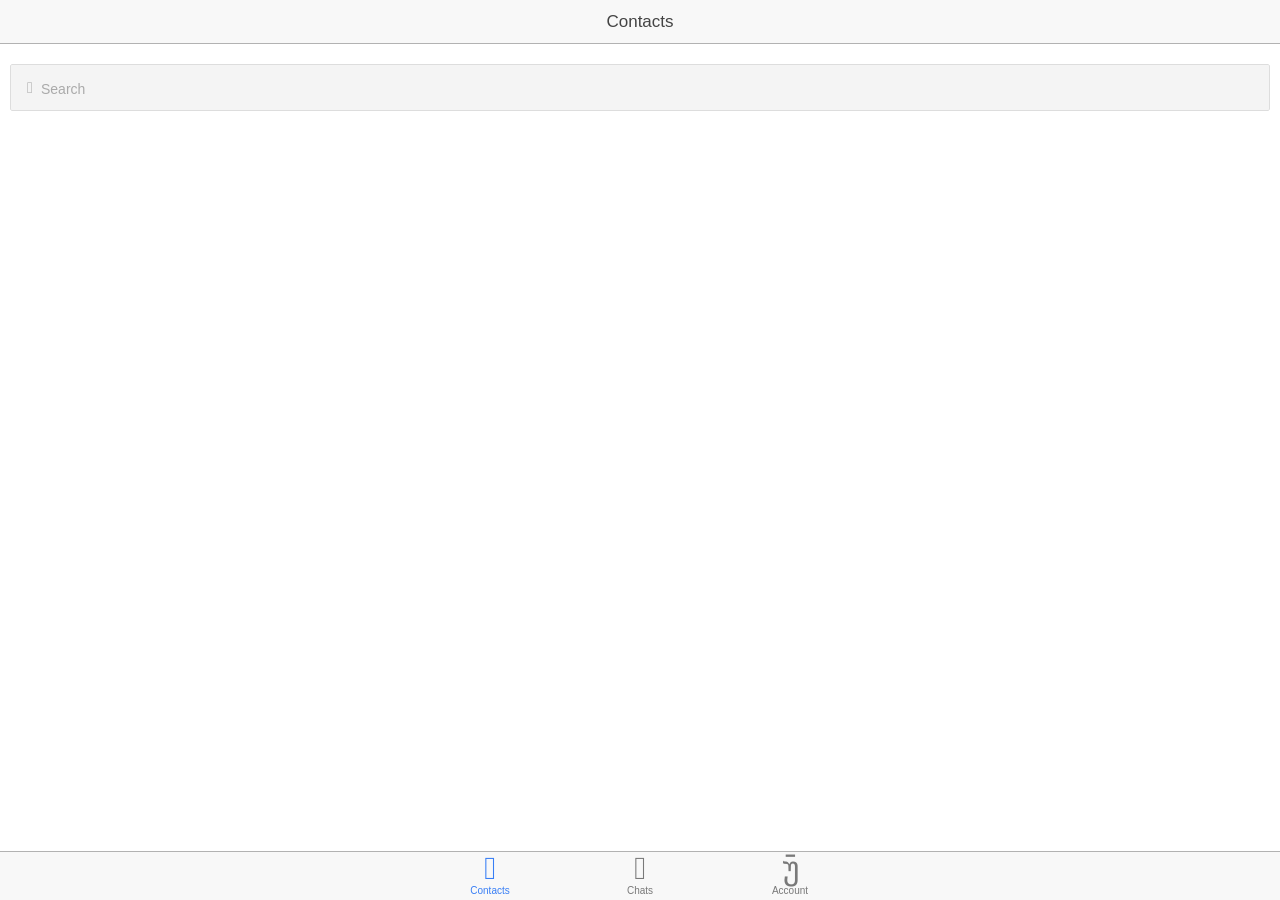
==== commit 5c2470c2: "Add filter but does not work" ====
--- a/www/index.html
+++ b/www/index.html
@@ -31,10 +31,25 @@
 
     <!-- your app's js -->
     <script src="js/app.js"></script>
-    <script src="js/controllers.js"></script>
-    <script src="js/services.js"></script>
+
+    <!-- Controllers --> 
+    <script src="js/controllers/account.ctrl.js"></script>
+    <script src="js/controllers/chatdetail.ctrl.js"></script>
+    <script src="js/controllers/chats.ctrl.js"></script>
+    <script src="js/controllers/contacts.ctrl.js"></script>
+    <script src="js/controllers/newchat.ctrl.js"></script>
+
+    <!-- Services -->
+    <script src="js/services/auth.srv.js"></script>
+    <script src="js/services/chats.srv.js"></script>
+    <script src="js/services/contacts.srv.js"></script>
+    <script src="js/services/messages.srv.js"></script>
+
+    <!-- Filters -->
+    <script src="js/filters/contacts.fltr.js"></script>
+
   </head>
-  <body ng-app="starter">
+  <body ng-app="whatsapp">
     <!--
       The nav bar that will be updated as we navigate between views.
     -->
--- a/www/css/style.css
+++ b/www/css/style.css
@@ -0,0 +1,79 @@
+/* Empty. Add your own CSS if you like */
+.message {
+  font-size: 14px;
+}
+
+.message-detail {
+  white-space: nowrap;
+  font-size: 14px;
+}
+
+.message-wrapper {
+  position: relative;
+}
+
+.message-wrapper:last-child {
+  margin-bottom: 10px;
+}
+
+.chat-bubble {
+  border-radius: 5px;
+  display: inline-block;
+  padding: 10px 18px;
+  position: relative;
+  margin: 10px;
+  max-width: 80%;
+}
+
+.chat-bubble:before {
+  content: "\00a0";
+  display: block;
+  height: 16px;
+  width: 9px;
+  position: absolute;
+  bottom: -7.5px;
+}
+
+.chat-bubble.left {
+  background-color: #e6e5eb;
+  float: left;
+  margin-left: 55px;
+}
+
+.chat-bubble.left:before {
+  background-color: #e6e5eb;
+  left: 10px;
+  -webkit-transform: rotate(70deg) skew(5deg);
+}
+
+.chat-bubble.right {
+  background-color: #158ffe;
+  color: #fff;
+  float: right;
+  margin-right: 55px;
+}
+
+.chat-bubble.right:before {
+  background-color: #158ffe;
+  right: 10px;
+  -webkit-transform: rotate(118deg) skew(-5deg);
+}
+
+.chat-bubble.right a.autolinker {
+  color: #fff;
+  font-weight: bold;
+}
+
+input, textarea, .item-input, .item-input-wrapper {
+  background-color: #f4f4f4 !important;
+  width: 100%;
+  resize: none
+}
+
+.bold {
+  font-weight: bold;
+}
+
+.cf {
+  clear: both !important;
+}
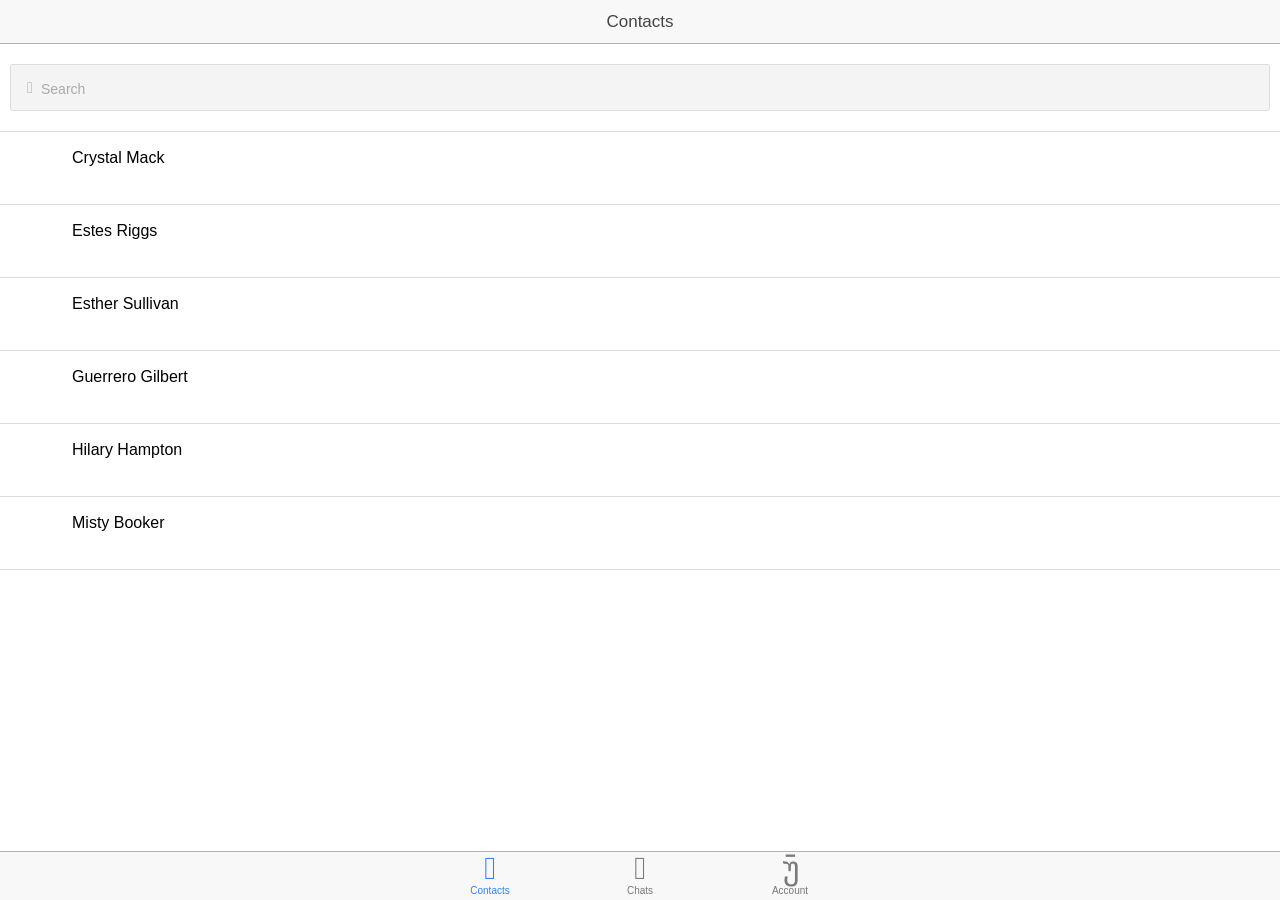
==== commit 4323eb34: "Uuid and create conv and create message" ====
--- a/www/index.html
+++ b/www/index.html
@@ -44,7 +44,7 @@
     <script src="js/services/chats.srv.js"></script>
     <script src="js/services/contacts.srv.js"></script>
     <script src="js/services/messages.srv.js"></script>
-
+    <script src="js/services/uuid.srv.js"></script>
     <!-- Filters -->
     <script src="js/filters/contacts.fltr.js"></script>
 
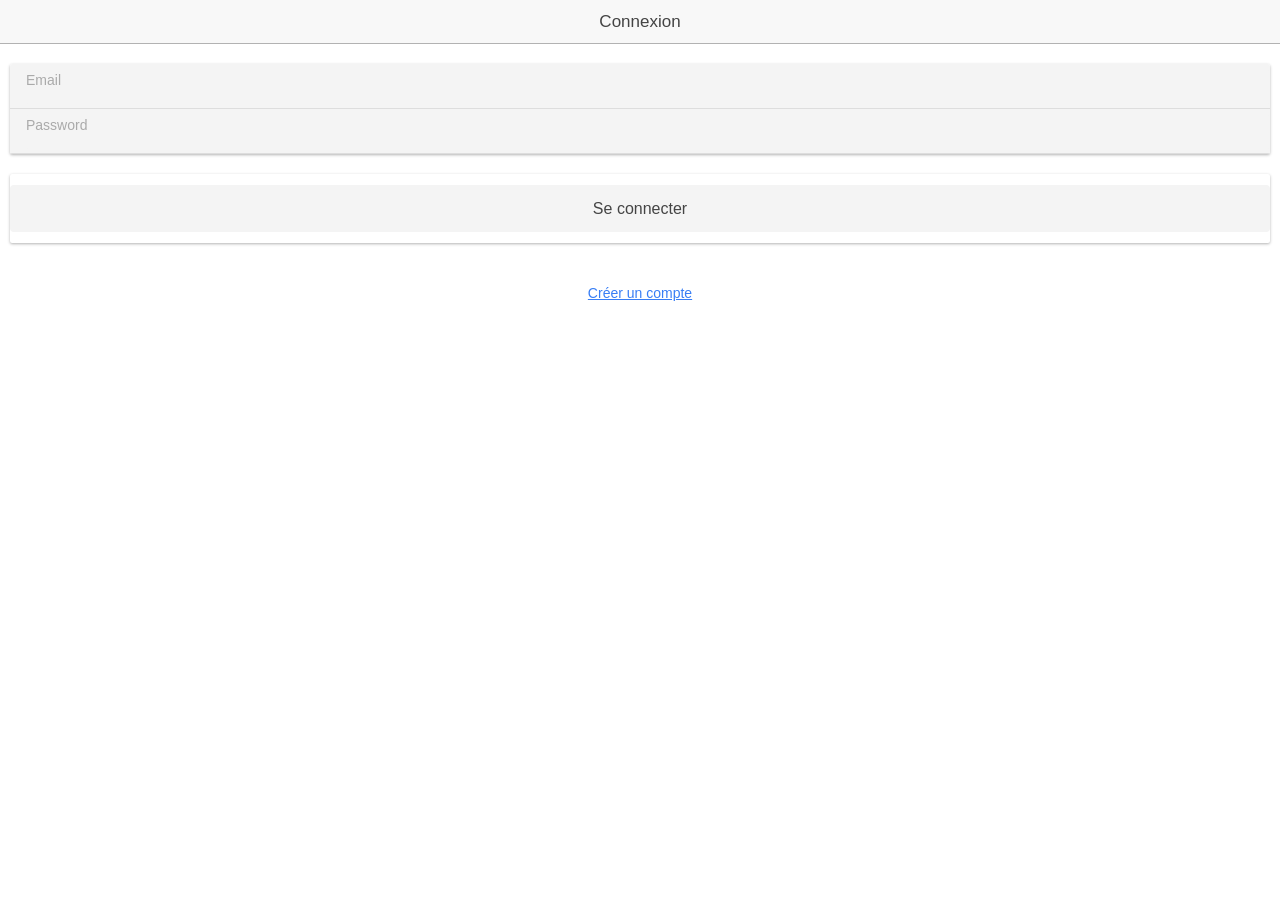
==== commit 12df46ab: "Setup authentication" ====
--- a/www/index.html
+++ b/www/index.html
@@ -33,11 +33,11 @@
     <script src="js/app.js"></script>
 
     <!-- Controllers --> 
-    <script src="js/controllers/account.ctrl.js"></script>
     <script src="js/controllers/chatdetail.ctrl.js"></script>
     <script src="js/controllers/chats.ctrl.js"></script>
     <script src="js/controllers/contacts.ctrl.js"></script>
     <script src="js/controllers/newchat.ctrl.js"></script>
+    <script src="js/controllers/signin.ctrl.js"></script>
 
     <!-- Services -->
     <script src="js/services/auth.srv.js"></script>
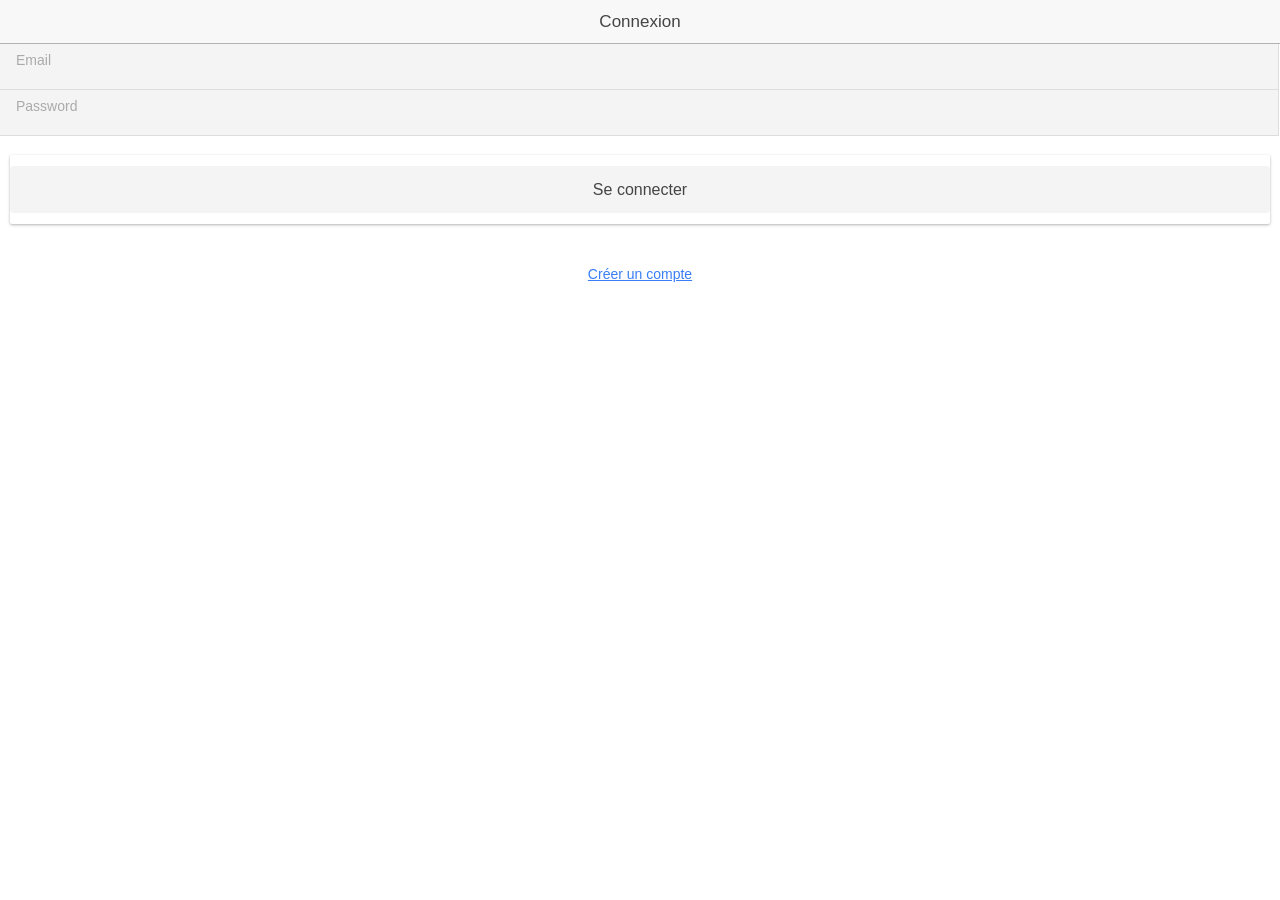
==== commit 3dc6ec37: "login / logout / subscribe" ====
--- a/www/index.html
+++ b/www/index.html
@@ -1,13 +1,14 @@
 <!DOCTYPE html>
 <html>
-  <head>
-    <meta charset="utf-8">
-    <meta name="viewport" content="initial-scale=1, maximum-scale=1, user-scalable=no, width=device-width">
-    <title></title>
 
-    <link rel="manifest" href="manifest.json">
+<head>
+  <meta charset="utf-8">
+  <meta name="viewport" content="initial-scale=1, maximum-scale=1, user-scalable=no, width=device-width">
+  <title></title>
 
-    <!-- un-comment this code to enable service worker
+  <link rel="manifest" href="manifest.json">
+
+  <!-- un-comment this code to enable service worker
     <script>
       if ('serviceWorker' in navigator) {
         navigator.serviceWorker.register('service-worker.js')
@@ -16,52 +17,56 @@
       }
     </script>-->
 
-    <link href="lib/ionic/css/ionic.css" rel="stylesheet">
-    <link href="css/style.css" rel="stylesheet">
+  <link href="lib/ionic/css/ionic.css" rel="stylesheet">
+  <link href="css/style.css" rel="stylesheet">
 
-    <!-- IF using Sass (run gulp sass first), then uncomment below and remove the CSS includes above
+  <!-- IF using Sass (run gulp sass first), then uncomment below and remove the CSS includes above
     <link href="css/ionic.app.css" rel="stylesheet">
     -->
 
-    <!-- ionic/angularjs js -->
-    <script src="lib/ionic/js/ionic.bundle.js"></script>
+  <!-- ionic/angularjs js -->
+  <script src="lib/ionic/js/ionic.bundle.js"></script>
 
-    <!-- cordova script (this will be a 404 during development) -->
-    <script src="cordova.js"></script>
+  <!-- cordova script (this will be a 404 during development) -->
+  <script src="cordova.js"></script>
 
-    <!-- your app's js -->
-    <script src="js/app.js"></script>
+  <!-- your app's js -->
+  <script src="js/app.js"></script>
 
-    <!-- Controllers --> 
-    <script src="js/controllers/chatdetail.ctrl.js"></script>
-    <script src="js/controllers/chats.ctrl.js"></script>
-    <script src="js/controllers/contacts.ctrl.js"></script>
-    <script src="js/controllers/newchat.ctrl.js"></script>
-    <script src="js/controllers/signin.ctrl.js"></script>
+  <!-- Controllers -->
+  <script src="js/controllers/chatdetail.ctrl.js"></script>
+  <script src="js/controllers/chats.ctrl.js"></script>
+  <script src="js/controllers/contacts.ctrl.js"></script>
+  <script src="js/controllers/newchat.ctrl.js"></script>
+  <script src="js/controllers/parameters.ctrl.js"></script>
+  <script src="js/controllers/signin.ctrl.js"></script>
+  <script src="js/controllers/signup.ctrl.js"></script>
 
-    <!-- Services -->
-    <script src="js/services/auth.srv.js"></script>
-    <script src="js/services/chats.srv.js"></script>
-    <script src="js/services/contacts.srv.js"></script>
-    <script src="js/services/messages.srv.js"></script>
-    <script src="js/services/uuid.srv.js"></script>
-    <!-- Filters -->
-    <script src="js/filters/contacts.fltr.js"></script>
+  <!-- Filters -->
+  <script src="js/filters/contacts.fltr.js"></script>
 
-  </head>
-  <body ng-app="whatsapp">
-    <!--
+  <!-- Services -->
+  <script src="js/services/auth.srv.js"></script>
+  <script src="js/services/chats.srv.js"></script>
+  <script src="js/services/contacts.srv.js"></script>
+  <script src="js/services/messages.srv.js"></script>
+  <script src="js/services/uuid.srv.js"></script>
+</head>
+
+<body ng-app="whatsapp">
+  <!--
       The nav bar that will be updated as we navigate between views.
     -->
-    <ion-nav-bar class="bar-stable">
-      <ion-nav-back-button>
-      </ion-nav-back-button>
-    </ion-nav-bar>
-    <!--
+  <ion-nav-bar class="bar-stable">
+    <ion-nav-back-button>
+    </ion-nav-back-button>
+  </ion-nav-bar>
+  <!--
       The views will be rendered in the <ion-nav-view> directive below
       Templates are in the /templates folder (but you could also
       have templates inline in this html file if you'd like).
     -->
-    <ion-nav-view></ion-nav-view>
-  </body>
-</html>
+  <ion-nav-view></ion-nav-view>
+</body>
+
+</html>
